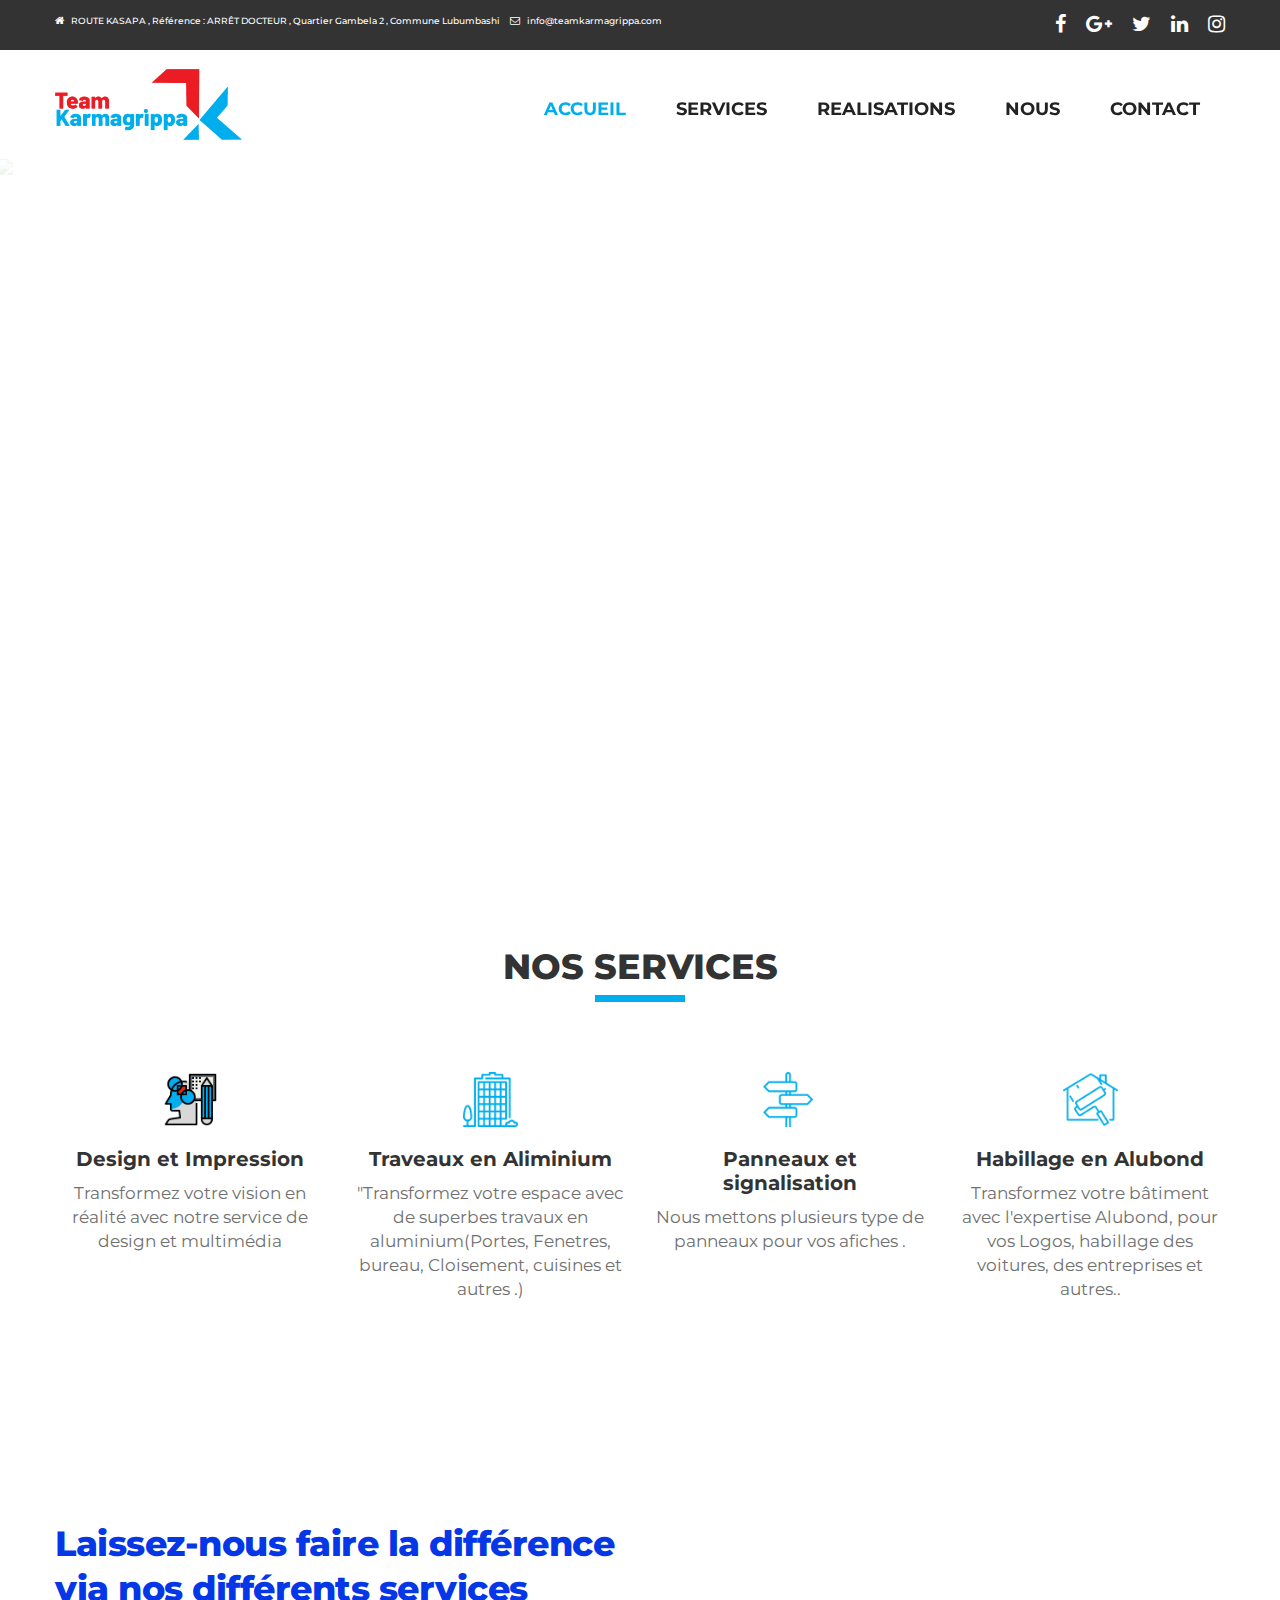
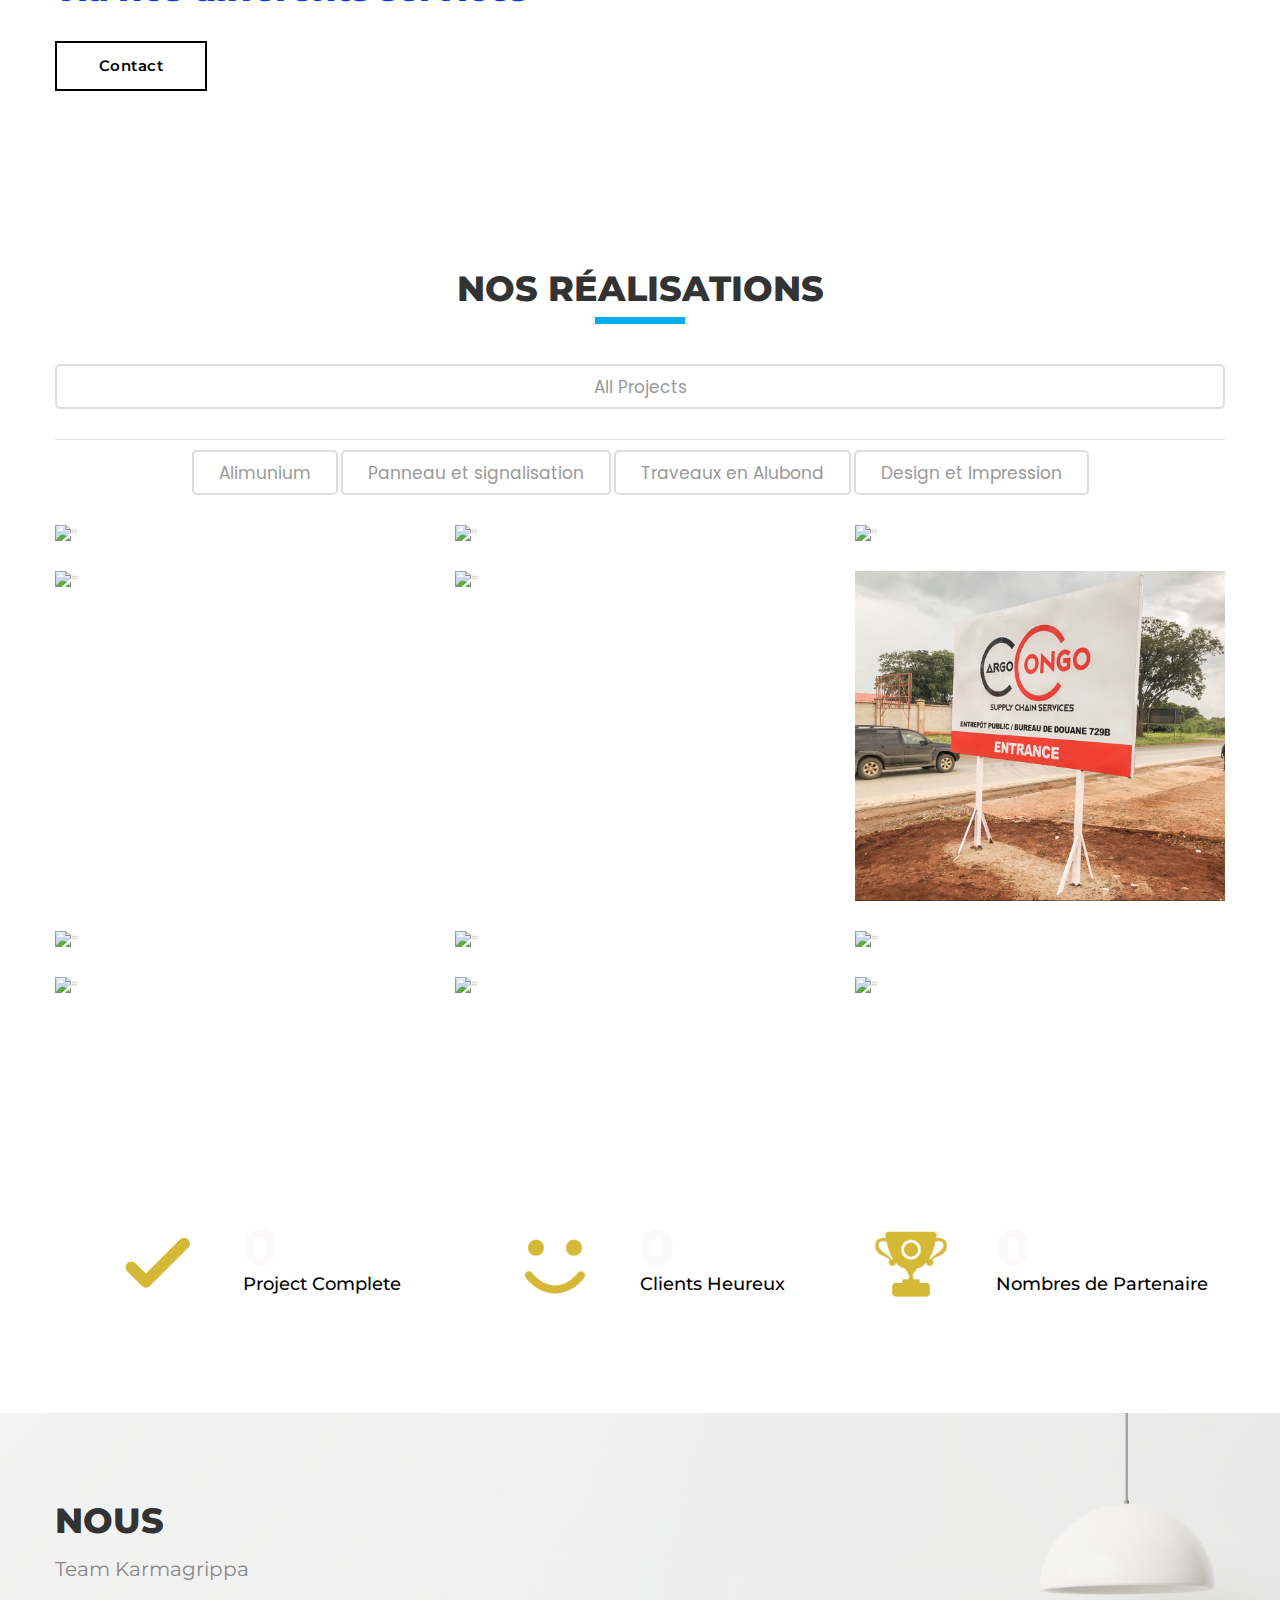
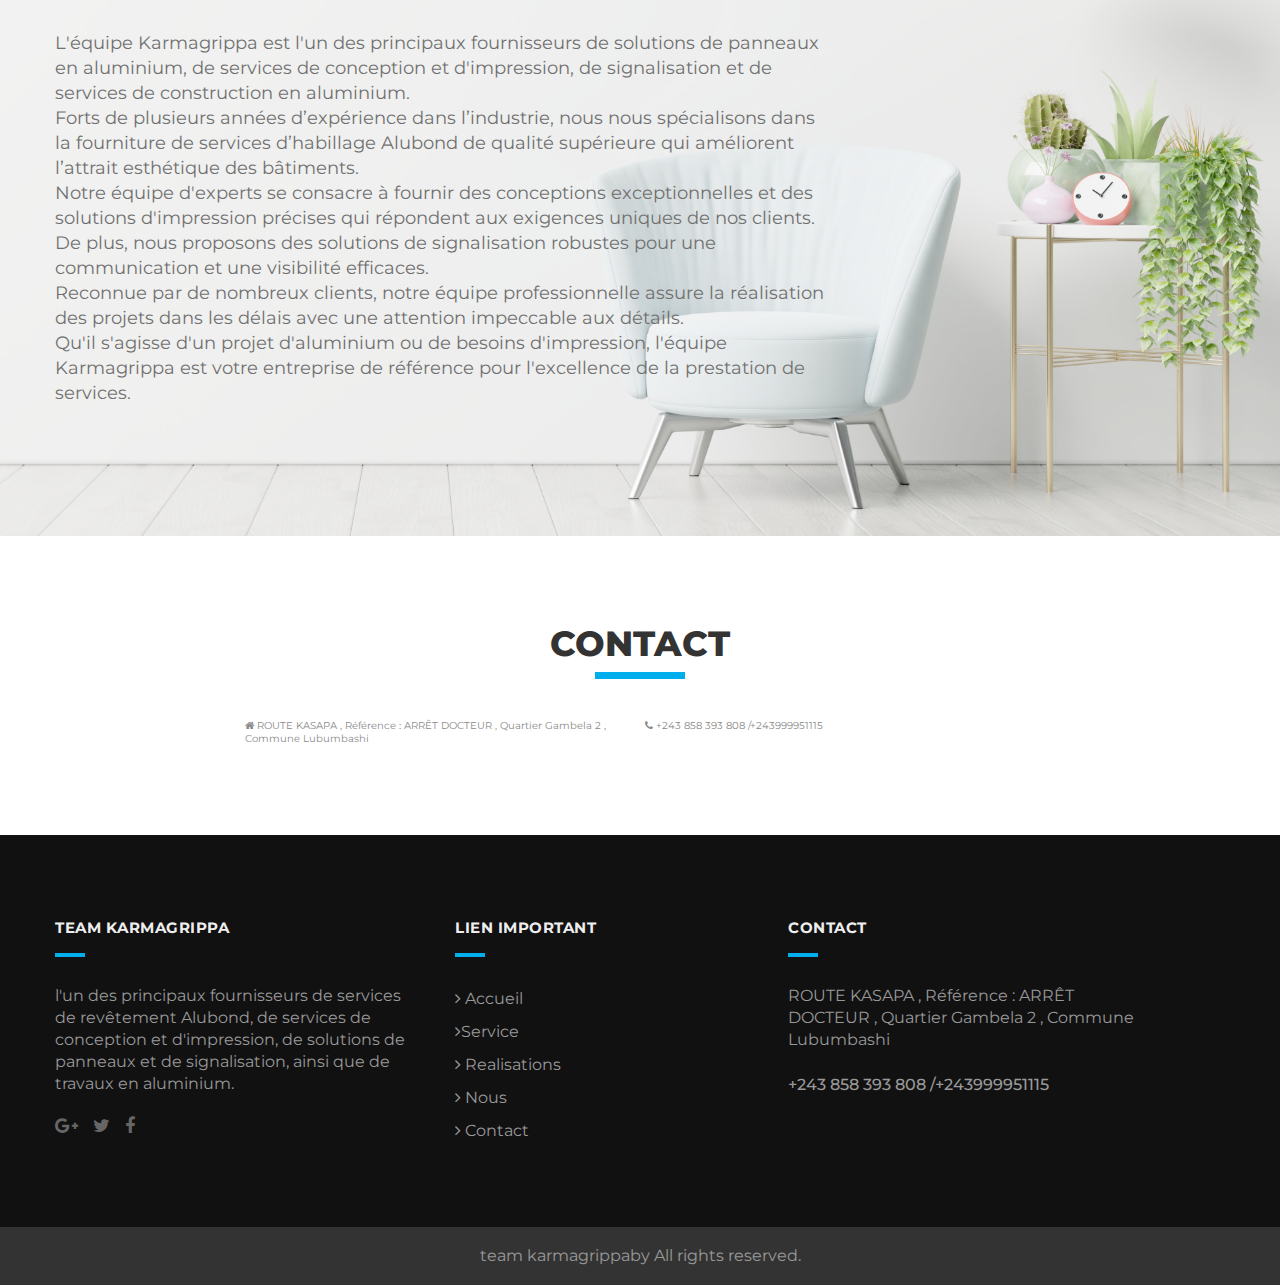
==== index.html @ f208b8d9 "version deux de team karmagrippa" ====
<!DOCTYPE html>
<html lang="en">
   
<!-- Mirrored from html.design/demo/furnish/index.html by HTTrack Website Copier/3.x [XR&CO'2014], Thu, 14 Sep 2023 21:35:42 GMT -->
<head>
      <!-- basic -->
      <meta charset="utf-8">
      <meta http-equiv="X-UA-Compatible" content="IE=edge">
      <!-- mobile metas -->
      <meta name="viewport" content="width=device-width, initial-scale=1">
      <meta name="viewport" content="initial-scale=1, maximum-scale=1">
      <!-- site metas -->
      <title>Team Karmagrippa</title>
      <meta name="keywords" content="team karmagrippa">
      <meta name="description" content="team karmagrippa presentation de service">
      <meta name="author" content="Jemima Berekia">
      <!-- site icons -->
      <link rel="icon" href="images/fevicon/fevicon.png" type="image/gif" />
      <!-- bootstrap css -->
      <link rel="stylesheet" href="css/bootstrap.min.css" />
      <!-- Site css -->
      <link rel="stylesheet" href="css/style.css" />
      <!-- responsive css -->
      <link rel="stylesheet" href="css/responsive.css" />
      <!-- colors css -->
      <link rel="stylesheet" href="css/colors1.css" />
      <!-- custom css -->
      <link rel="stylesheet" href="css/custom.css" />
      <!-- wow Animation css -->
      <link rel="stylesheet" href="css/animate.css" />
      <!-- revolution slider css -->
      <link rel="stylesheet" type="text/css" href="revolution/css/settings.css" />
      <link rel="stylesheet" type="text/css" href="revolution/css/layers.css" />
      <link rel="stylesheet" type="text/css" href="revolution/css/navigation.css" />
      <!--[if lt IE 9]>
      <script src="https://oss.maxcdn.com/libs/html5shiv/3.7.0/html5shiv.js"></script>
      <script src="https://oss.maxcdn.com/libs/respond.js/1.4.2/respond.min.js"></script>
      <![endif]-->
   </head>
   <body id="default_theme" class="home_1">
      <!-- loader -->
      <div class="bg_load"> <img class="loader_animation" src="images/loaders/loader_2.png" alt="#" /> </div>
      <!-- end loader -->
      <!-- header -->
      <header id="default_header" class="header_style_1">
         <!-- header top -->
         <div class="header_top">
            <div class="container">
               <div class="row">
                  <div class="col-md-9 col-lg-9">
                     <div class="full">
                        <div class="topbar-left">
                           <ul class="list-inline">
                              <li> <span class="topbar-label"><i class="fa  fa-home"></i></span> <span class="topbar-hightlight">ROUTE KASAPA , Référence : ARRÊT DOCTEUR , Quartier Gambela 2 , Commune Lubumbashi</span> </li>
                              <li> <span class="topbar-label"><i class="fa fa-envelope-o"></i></span> <span class="topbar-hightlight"><a href=""><span class="__cf_email__" data-cfemail="">info@teamkarmagrippa.com</span></a></span> </li>
                           </ul>
                        </div>
                     </div>
                  </div>
                  <div class="col-md-3 col-lg-3 right_section_header_top">
                     <div class="float-right">
                        <div class="social_icon">
                           <ul class="list-inline">
                              <li><a class="fa fa-facebook" href="https://www.facebook.com/" title="Facebook" target="_blank"></a></li>
                              <li><a class="fa fa-google-plus" href="https://plus.google.com/" title="Google+" target="_blank"></a></li>
                              <li><a class="fa fa-twitter" href="https://twitter.com/" title="Twitter" target="_blank"></a></li>
                              <li><a class="fa fa-linkedin" href="https://www.linkedin.com/" title="LinkedIn" target="_blank"></a></li>
                              <li><a class="fa fa-instagram" href="https://www.instagram.com/" title="Instagram" target="_blank"></a></li>
                           </ul>
                        </div>
                     </div>
                  </div>
               </div>
            </div>
         </div>
         <!-- end header top -->
         <!-- header bottom -->
         <div class="header_bottom">
            <div class="container">
               <div class="row">
                  <div class="col-lg-3 col-md-12 col-sm-12 col-xs-12">
                     <!-- logo start -->
                     <div class="logo"><a href="index.html"><img src="images/logos/logo.png" alt="logo" /></a></div>
                     <!-- logo end -->
                  </div>
                  <div class="col-lg-9 col-md-12 col-sm-12 col-xs-12">
                     <!-- menu start -->
                     <div class="menu_side">
                        <div id="navbar_menu">
                           <ul class="first-ul">
                              <li>
                                 <a class="active" href="index.html">Accueil</a>
                              </li>
                             
                              <li>
                                 <a href="#service">Services</a>
                              </li>
                              
                              <li>
                                 <a href="#realisation">Realisations</a>
                              </li>
                              <li>
                                 <a href="#nous">Nous</a>
                              </li>
                              <li><a href="#contact">Contact</a></li>
                           </ul>
                        </div>
                        
                     </div>
                     <!-- menu end -->
                  </div>
               </div>
            </div>
         </div>
         <!-- header bottom end -->
      </header>
      <!-- end header -->
      <!-- section slider -->
      <div id="slider" class="section main_slider">
         <div class="container-fuild">
            <div class="row">
               <div id="rev_slider_4_1_wrapper" class="rev_slider_wrapper fullwidthbanner-container" data-alias="classicslider1" style="margin:0px auto;background-color:transparent;padding:0px;margin-top:0px;margin-bottom:0px;">
                  <!-- START REVOLUTION SLIDER 5.0.7 auto mode -->
                  <div id="rev_slider_4_1" class="rev_slider fullwidthabanner" style="display:none;" data-version="5.0.7">
                     <ul>
                        <li data-index="rs-1812" data-transition="zoomin" data-slotamount="7"  data-easein="Power4.easeInOut" data-easeout="Power4.easeInOut" data-masterspeed="2000"  data-thumb="images/layout_img/slide/slide_4.JPG"  data-rotate="0"  data-saveperformance="off"  data-title="Travaux en Alimunium" data-description="">
                           <!-- MAIN IMAGE -->
                           <img src="images/layout_img/slide/slide_4.JPG"  alt="#"  data-bgposition="center center" data-kenburns="on" data-duration="30000" data-ease="Linear.easeNone" data-scalestart="100" data-scaleend="120" data-rotatestart="0" data-rotateend="0" data-offsetstart="0 0" data-offsetend="0 0" data-bgparallax="10" class="rev-slidebg" data-no-retina>
                           <!-- LAYERS -->
                           <!-- LAYER NR. BG -->
                           <div class="tp-caption tp-shape tp-shapewrapper   rs-parallaxlevel-0" 
                              id="slide-270-layer-1012" 
                              data-x="['center','center','center','center']" data-hoffset="['0','0','0','0']" 
                              data-y="['middle','middle','middle','middle']" data-voffset="['0','0','0','0']" 
                              data-width="full"
                              data-height="full"
                              data-whitespace="nowrap"
                              data-transform_idle="o:1;"
                              data-transform_in="opacity:0;s:1500;e:Power3.easeInOut;" 
                              data-transform_out="s:300;s:300;" 
                              data-start="750" 
                              data-basealign="slide" 
                              data-responsive_offset="on" 
                              data-responsive="off"
                              style="z-index: 5;background-color:rgba(0, 0, 0, 0.25);border-color:rgba(0, 0, 0, 0.50);"> </div>
                           <!-- LAYER NR. 1 -->
                           <div class="tp-caption tp-shape tp-shapewrapper   tp-resizeme rs-parallaxlevel-0" 
                              id="slide-18-layer-912" 
                              data-x="['center','center','center','center']" data-hoffset="['0','0','0','0']" 
                              data-y="['middle','middle','middle','middle']" data-voffset="['15','15','15','15']" 
                              data-width="500"
                              data-height="140"
                              data-whitespace="nowrap"
                              data-transform_idle="o:1;"
                              data-transform_in="y:[-100%];z:0;rX:0deg;rY:0;rZ:0;sX:1;sY:1;skX:0;skY:0;s:1500;e:Power4.easeInOut;" 
                              data-transform_out="y:[100%];s:1000;e:Power2.easeInOut;s:1000;e:Power2.easeInOut;" 
                              data-mask_in="x:0px;y:0px;" 
                              data-mask_out="x:inherit;y:inherit;" 
                              data-start="2000" 
                              data-responsive_offset="on" 
                              style="z-index: 5;background-color:rgba(29, 29, 29, 0.85);border-color:rgba(0, 0, 0, 0.50);"> </div>
                           <!-- LAYER NR. 2 -->
                           <div class="tp-caption NotGeneric-Title   tp-resizeme rs-parallaxlevel-0" 
                              id="slide-18-layer-112" 
                              data-x="['center','center','center','center']" data-hoffset="['0','0','0','0']" 
                              data-y="['middle','middle','middle','middle']" data-voffset="['0','0','0','0']" 
                              data-fontsize="['90','80','70','35']"
                              data-lineheight="['90','80','70','50']"
                              data-width="none"
                              data-height="none"
                              data-whitespace="nowrap"
                              data-transform_idle="o:1;"
                              data-transform_in="y:[-100%];z:0;rZ:35deg;sX:1;sY:1;skX:0;skY:0;s:2000;e:Power4.easeInOut;" 
                              data-transform_out="y:[100%];s:1000;e:Power2.easeInOut;s:1000;e:Power2.easeInOut;" 
                              data-mask_in="x:0px;y:0px;s:inherit;e:inherit;" 
                              data-mask_out="x:inherit;y:inherit;s:inherit;e:inherit;" 
                              data-start="1000" 
                              data-splitin="chars" 
                              data-splitout="none" 
                              data-responsive_offset="on" 
                              data-elementdelay="0.05" 
                              style="z-index: 6; white-space: nowrap;">Travaux en Alimunium</div>
                           <!-- LAYER NR. 3 -->
                           <div class="tp-caption NotGeneric-SubTitle   tp-resizeme rs-parallaxlevel-0" 
                              id="slide-18-layer-412" 
                              data-x="['center','center','center','center']" data-hoffset="['0','0','0','0']" 
                              data-y="['middle','middle','middle','middle']" data-voffset="['52','51','51','31']" 
                              data-width="none"
                              data-height="none"
                              data-whitespace="nowrap"
                              data-transform_idle="o:1;"
                              data-transform_in="y:[100%];z:0;rX:0deg;rY:0;rZ:0;sX:1;sY:1;skX:0;skY:0;opacity:0;s:2000;e:Power4.easeInOut;" 
                              data-transform_out="y:[100%];s:1000;e:Power2.easeInOut;s:1000;e:Power2.easeInOut;" 
                              data-mask_in="x:0px;y:[100%];s:inherit;e:inherit;" 
                              data-mask_out="x:inherit;y:inherit;s:inherit;e:inherit;" 
                              data-start="1500" 
                              data-splitin="none" 
                              data-splitout="none" 
                              data-responsive_offset="on" 
                              style="z-index: 7; white-space: nowrap;">Nous mettons à votre disposition le service en Aluminium </div>
                        </li>
                        <li data-index="rs-181" data-transition="zoomin" data-slotamount="7"  data-easein="Power4.easeInOut" data-easeout="Power4.easeInOut" data-masterspeed="2000"  data-thumb="images/layout_img/slide/slide_9.JPG"  data-rotate="0"  data-saveperformance="off"  data-title="design et impression" data-description="">
                           <!-- MAIN IMAGE -->
                           <img src="images/layout_img/slide/slide_9.JPG"  alt=""  data-bgposition="center center" data-kenburns="on" data-duration="30000" data-ease="Linear.easeNone" data-scalestart="100" data-scaleend="120" data-rotatestart="0" data-rotateend="0" data-offsetstart="0 0" data-offsetend="0 0" data-bgparallax="10" class="rev-slidebg" data-no-retina>
                           <!-- LAYERS -->
                           <!-- LAYER NR. BG -->
                           <div class="tp-caption tp-shape tp-shapewrapper   rs-parallaxlevel-0" 
                              id="slide-270-layer-101" 
                              data-x="['center','center','center','center']" data-hoffset="['0','0','0','0']" 
                              data-y="['middle','middle','middle','middle']" data-voffset="['0','0','0','0']" 
                              data-width="full"
                              data-height="full"
                              data-whitespace="nowrap"
                              data-transform_idle="o:1;"
                              data-transform_in="opacity:0;s:1500;e:Power3.easeInOut;" 
                              data-transform_out="s:300;s:300;" 
                              data-start="750" 
                              data-basealign="slide" 
                              data-responsive_offset="on" 
                              data-responsive="off"
                              style="z-index: 5;background-color:rgba(0, 0, 0, 0.25);border-color:rgba(0, 0, 0, 0.50);"> </div>
                           <!-- LAYER NR. 1 -->
                           <div class="tp-caption tp-shape tp-shapewrapper   tp-resizeme rs-parallaxlevel-0" 
                              id="slide-18-layer-91" 
                              data-x="['center','center','center','center']" data-hoffset="['0','0','0','0']" 
                              data-y="['middle','middle','middle','middle']" data-voffset="['15','15','15','15']" 
                              data-width="500"
                              data-height="140"
                              data-whitespace="nowrap"
                              data-transform_idle="o:1;"
                              data-transform_in="y:[-100%];z:0;rX:0deg;rY:0;rZ:0;sX:1;sY:1;skX:0;skY:0;s:1500;e:Power4.easeInOut;" 
                              data-transform_out="y:[100%];s:1000;e:Power2.easeInOut;s:1000;e:Power2.easeInOut;" 
                              data-mask_in="x:0px;y:0px;" 
                              data-mask_out="x:inherit;y:inherit;" 
                              data-start="2000" 
                              data-responsive_offset="on" 
                              style="z-index: 5;background-color:rgba(29, 29, 29, 0.85);border-color:rgba(0, 0, 0, 0.50);"> </div>
                           <!-- LAYER NR. 2 -->
                           <div class="tp-caption NotGeneric-Title   tp-resizeme rs-parallaxlevel-0" 
                              id="slide-18-layer-11" 
                              data-x="['center','center','center','center']" data-hoffset="['0','0','0','0']" 
                              data-y="['middle','middle','middle','middle']" data-voffset="['0','0','0','0']" 
                              data-fontsize="['90','80','70','35']"
                              data-lineheight="['90','80','70','50']"
                              data-width="none"
                              data-height="none"
                              data-whitespace="nowrap"
                              data-transform_idle="o:1;"
                              data-transform_in="y:[-100%];z:0;rZ:35deg;sX:1;sY:1;skX:0;skY:0;s:2000;e:Power4.easeInOut;" 
                              data-transform_out="y:[100%];s:1000;e:Power2.easeInOut;s:1000;e:Power2.easeInOut;" 
                              data-mask_in="x:0px;y:0px;s:inherit;e:inherit;" 
                              data-mask_out="x:inherit;y:inherit;s:inherit;e:inherit;" 
                              data-start="1000" 
                              data-splitin="chars" 
                              data-splitout="none" 
                              data-responsive_offset="on" 
                              data-elementdelay="0.05" 
                              style="z-index: 6; white-space: nowrap;">Design et Impression</div>
                           <!-- LAYER NR. 3 -->
                           <div class="tp-caption NotGeneric-SubTitle   tp-resizeme rs-parallaxlevel-0" 
                              id="slide-18-layer-41" 
                              data-x="['center','center','center','center']" data-hoffset="['0','0','0','0']" 
                              data-y="['middle','middle','middle','middle']" data-voffset="['52','51','51','31']" 
                              data-fontsize="['20','20','15','15']"
                              data-lineheight="['40','40','30','30']"
                              data-width="none"
                              data-height="none"
                              data-whitespace="nowrap"
                              data-transform_idle="o:1;"
                              data-transform_in="y:[100%];z:0;rX:0deg;rY:0;rZ:0;sX:1;sY:1;skX:0;skY:0;opacity:0;s:2000;e:Power4.easeInOut;" 
                              data-transform_out="y:[100%];s:1000;e:Power2.easeInOut;s:1000;e:Power2.easeInOut;" 
                              data-mask_in="x:0px;y:[100%];s:inherit;e:inherit;" 
                              data-mask_out="x:inherit;y:inherit;s:inherit;e:inherit;" 
                              data-start="1500" 
                              data-splitin="none" 
                              data-splitout="none" 
                              data-responsive_offset="on" 
                              style="z-index: 7; white-space: nowrap;">un service qui permet d'habiller vos materiaux</div>
                        </li>
                        <li data-index="rs-18" data-transition="zoomin" data-slotamount="7"  data-easein="Power4.easeInOut" data-easeout="Power4.easeInOut" data-masterspeed="2000"  data-thumb="images/layout_img/slide/slide_2.JPG"  data-rotate="0"  data-saveperformance="off"  data-title="Habillage en Alubond" data-description="">
                           <!-- MAIN IMAGE -->
                           <img src="images/layout_img/slide/slide_2.JPG"  alt=""  data-bgposition="center center" data-kenburns="on" data-duration="30000" data-ease="Linear.easeNone" data-scalestart="100" data-scaleend="120" data-rotatestart="0" data-rotateend="0" data-offsetstart="0 0" data-offsetend="0 0" data-bgparallax="10" class="rev-slidebg" data-no-retina>
                           <!-- LAYERS -->
                           <!-- LAYER NR. BG -->
                           <div class="tp-caption tp-shape tp-shapewrapper   rs-parallaxlevel-0" 
                              id="slide-270-layer-10" 
                              data-x="['center','center','center','center']" data-hoffset="['0','0','0','0']" 
                              data-y="['middle','middle','middle','middle']" data-voffset="['0','0','0','0']" 
                              data-width="full"
                              data-height="full"
                              data-whitespace="nowrap"
                              data-transform_idle="o:1;"
                              data-transform_in="opacity:0;s:1500;e:Power3.easeInOut;" 
                              data-transform_out="s:300;s:300;" 
                              data-start="750" 
                              data-basealign="slide" 
                              data-responsive_offset="on" 
                              data-responsive="off"
                              style="z-index: 5;background-color:rgba(0, 0, 0, 0.25);border-color:rgba(0, 0, 0, 0.50);"> </div>
                           <!-- LAYER NR. 1 -->
                           <div class="tp-caption tp-shape tp-shapewrapper   tp-resizeme rs-parallaxlevel-0" 
                              id="slide-18-layer-9" 
                              data-x="['center','center','center','center']" data-hoffset="['0','0','0','0']" 
                              data-y="['middle','middle','middle','middle']" data-voffset="['15','15','15','15']" 
                              data-fontsize="['20','20','15','15']"
                              data-lineheight="['40','40','30','30']"
                              data-width="500"
                              data-height="140"
                              data-whitespace="nowrap"
                              data-transform_idle="o:1;"
                              data-transform_in="y:[-100%];z:0;rX:0deg;rY:0;rZ:0;sX:1;sY:1;skX:0;skY:0;s:1500;e:Power4.easeInOut;" 
                              data-transform_out="y:[100%];s:1000;e:Power2.easeInOut;s:1000;e:Power2.easeInOut;" 
                              data-mask_in="x:0px;y:0px;" 
                              data-mask_out="x:inherit;y:inherit;" 
                              data-start="2000" 
                              data-responsive_offset="on" 
                              style="z-index: 5;background-color:rgba(29, 29, 29, 0.85);border-color:rgba(0, 0, 0, 0.50);"> </div>
                           <!-- LAYER NR. 2 -->
                           <div class="tp-caption NotGeneric-Title   tp-resizeme rs-parallaxlevel-0" 
                              id="slide-18-layer-1" 
                              data-x="['center','center','center','center']" data-hoffset="['0','0','0','0']" 
                              data-y="['middle','middle','middle','middle']" data-voffset="['0','0','0','0']" 
                              data-fontsize="['90','80','70','35']"
                              data-lineheight="['90','80','70','50']"
                              data-width="none"
                              data-height="none"
                              data-whitespace="nowrap"
                              data-transform_idle="o:1;"
                              data-transform_in="y:[-100%];z:0;rZ:35deg;sX:1;sY:1;skX:0;skY:0;s:2000;e:Power4.easeInOut;" 
                              data-transform_out="y:[100%];s:1000;e:Power2.easeInOut;s:1000;e:Power2.easeInOut;" 
                              data-mask_in="x:0px;y:0px;s:inherit;e:inherit;" 
                              data-mask_out="x:inherit;y:inherit;s:inherit;e:inherit;" 
                              data-start="1000" 
                              data-splitin="chars" 
                              data-splitout="none" 
                              data-responsive_offset="on" 
                              data-elementdelay="0.05" 
                              style="z-index: 6; white-space: nowrap;">Habillage en Alubond</div>
                           <!-- LAYER NR. 3 -->
                           <div class="tp-caption NotGeneric-SubTitle   tp-resizeme rs-parallaxlevel-0" 
                              id="slide-18-layer-4" 
                              data-x="['center','center','center','center']" data-hoffset="['0','0','0','0']" 
                              data-y="['middle','middle','middle','middle']" data-voffset="['52','51','51','31']" 
                              data-fontsize="['20','20','15','15']"
                              data-lineheight="['40','40','30','30']"
                              data-width="none"
                              data-height="none"
                              data-whitespace="nowrap"
                              data-transform_idle="o:1;"
                              data-transform_in="y:[100%];z:0;rX:0deg;rY:0;rZ:0;sX:1;sY:1;skX:0;skY:0;opacity:0;s:2000;e:Power4.easeInOut;" 
                              data-transform_out="y:[100%];s:1000;e:Power2.easeInOut;s:1000;e:Power2.easeInOut;" 
                              data-mask_in="x:0px;y:[100%];s:inherit;e:inherit;" 
                              data-mask_out="x:inherit;y:inherit;s:inherit;e:inherit;" 
                              data-start="1500" 
                              data-splitin="none" 
                              data-splitout="none" 
                              data-responsive_offset="on" 
                              style="z-index: 7; white-space: nowrap;">un service qui permet d'habiller vos batiments</div>
                        </li>
                     </ul>
                     <div class="tp-static-layers"></div>
                  </div>
               </div>
            </div>
         </div>
      </div>
      <!-- end section -->
      <!-- section -->
      <div class="section padding_layout_1" id="service">
         <div class="container">
            <div class="row">
               <div class="col-12">
                  <div class="full">
                     <div class="main_heading text_align_center">
                        <h2><span>Nos Services</span></h2>
                     </div>
                  </div>
               </div>
            </div>
            <div class="row">
               <div class="col-12">
                  <div class="row">
                     <div class="col-lg-3 col-md-6">
                        <div class="full">
                           <div class="Services_blog_inner">
                              <div class="icon"><img src="images/layout_img/icon/designer.png" alt="#" /></div>
                              <h4 class="Services-heading">Design et Impression</h4>
                              <p><b>Transformez votre vision en réalité avec notre service de design et multimédia</b></p>
                           </div>
                        </div>
                     </div>
                     <div class="col-lg-3 col-md-6">
                        <div class="full">
                           <div class="Services_blog_inner">
                              <div class="icon"><img src="images/layout_img/icon/immeuble-de-bureaux.png" alt="#" /></div>
                              <h4 class="Services-heading">Traveaux en Aliminium</h4>
                              <p><b>"Transformez votre espace avec de superbes travaux en aluminium(Portes, Fenetres, bureau, Cloisement, cuisines et autres .)</b></p>
                           </div>
                        </div>
                     </div>
                     <div class="col-lg-3 col-md-6">
                        <div class="full">
                           <div class="Services_blog_inner">
                              <div class="icon"><img src="images/layout_img/icon/panneaux.png" alt="#" /></div>
                              <h4 class="Services-heading">Panneaux et signalisation</h4>
                              <p><b>Nous mettons plusieurs type de panneaux pour vos afiches .</b></p>
                           </div>
                        </div>
                     </div>
                     <div class="col-lg-3 col-md-6">
                        <div class="full">
                           <div class="Services_blog_inner">
                              <div class="icon"><img src="images/layout_img/icon/peinture.png" alt="#" /></div>
                              <h4 class="Services-heading">Habillage en Alubond</h4>
                              <p><b>Transformez votre bâtiment avec l'expertise Alubond, pour vos Logos, habillage des voitures, des entreprises et autres..</b></p>
                           </div>
                        </div>
                     </div>
                     
                  </div>
               </div>
            </div>
         </div>
      </div>
      <!-- end section -->
      <!-- section -->
      <div class="section padding_layout_1 section_information" >
         <div class="container">
            <div class="row">
               <div class="col-md-6">
                  <div class="full">
                     <h4>Laissez-nous faire la différence <br> via nos différents services </h4>
                  </div>
                  <div class="full">
                     <a class="read-btn" href="#contact">Contact</a>
                  </div>
               </div>
            </div>
         </div>
      </div>
      <!-- end section -->
      <!-- section -->
      <div class="section padding_layout_1 portfolio_section">
         <div class="container">
            <div class="row">
               <div class="col-md-12">
                  <div class="full">
                     <div class="main_heading text_align_center" id="realisation">
                        <h2><span>Nos Réalisations</span></h2>
                     </div>
                  </div>
                  <button class="cuts_bt filter-button center" data-filter="all">All Projects</button>
                              <hr>
               </div>
            </div>
            <div class="row">
               <div class="col-md-12">
                  <div class="full">
                     <div class="gallery_tab">
                        <div class="center">
                           <div class="tab_buttons">
                              
                        
                              <button class="cuts_bt filter-button" data-filter="houses">Alimunium</button>
                              <button class="cuts_bt filter-button" data-filter="decoration">Panneau et signalisation</button>
                              <button class="cuts_bt filter-button" data-filter="furniture">Traveaux en Alubond</button>
                              <button class="cuts_bt filter-button" data-filter="office">Design et Impression</button>
                           </div>
                        </div>
                     </div>
                  </div>
               </div>
               <div class="gallery_product col-lg-4 col-md-4 col-sm-4 col-xs-6 filter houses ">
                  <img src="images/layout_img/Aluminium/Alu_2.JPG" alt="#" class="img-responsive" />
               </div>
               <div class="gallery_product col-lg-4 col-md-4 col-sm-4 col-xs-6 filter houses ">
                  <img src="images/layout_img/Aluminium/Alu_3.JPG" alt="#" class="img-responsive" />
               </div>
               <div class="gallery_product col-lg-4 col-md-4 col-sm-4 col-xs-6 filter houses ">
                  <img src="images/layout_img/Aluminium/Alu_5.JPG" alt="#" class="img-responsive" />
               </div>
               <div class="gallery_product col-lg-4 col-md-4 col-sm-4 col-xs-6 filter decoration ">
                  <img src="images/layout_img/panneau/paneau_1.jpg" alt="#" class="img-responsive" />
               </div>
               <div class="gallery_product col-lg-4 col-md-4 col-sm-4 col-xs-6 filter decoration office">
                  <img src="images/layout_img/panneau/paneau_2.jpg" alt="#" class="img-responsive" />
               </div>
               <div class="gallery_product col-lg-4 col-md-4 col-sm-4 col-xs-6 filter decoration ">
                  <img src="images/layout_img/panneau/paneau_3.jpg" alt="#" class="img-responsive" />
               </div>


               <div class="gallery_product col-lg-4 col-md-4 col-sm-4 col-xs-6 filter furniture">
                  <img src="images/layout_img/alubond/ADB.jpg" alt="#" class="img-responsive" />
               </div>
               <div class="gallery_product col-lg-4 col-md-4 col-sm-4 col-xs-6 filter furniture">
                  <img src="images/layout_img/alubond/alubond_2.jpg" alt="#" class="img-responsive" />
               </div>
               <div class="gallery_product col-lg-4 col-md-4 col-sm-4 col-xs-6 filter furniture">
                  <img src="images/layout_img/alubond/alubond_4.jpg" alt="#" class="img-responsive" />
               </div>
               

              <div class="gallery_product col-lg-4 col-md-4 col-sm-4 col-xs-6 filter office ">
                  <img src="images/layout_img/panneau/affiche_1.jpg" alt="#" class="img-responsive" />
               </div>
               <div class="gallery_product col-lg-4 col-md-4 col-sm-4 col-xs-6 filter office">
                  <img src="images/layout_img/panneau/affiche_3.jpg" alt="#" class="img-responsive" />
               </div>
               <div class="gallery_product col-lg-4 col-md-4 col-sm-4 col-xs-6 filter office ">
                  <img src="images/layout_img/panneau/affiche_2.jpg" alt="#" class="img-responsive" />
               </div>
            </div>
         </div>
      </div>
      <!-- end section -->

      
      <!-- section -->
      <div class="section padding_layout_1 section_information">
         <div class="container">
            <div class="row">
               <div class="col-md-12">
                  <div class="full">
                     <div id="counter">
                        <div class="counter_blog">
                           <div class="icon"><img src="images/layout_img/pr-compl.png" alt="#" /></div>
                           <div class="inform_count">
                              <div class="counter-value" data-count="2800">0</div>
                              <h3>Project Complete</h3>
                           </div>
                        </div>
                        <div class="counter_blog">
                           <div class="icon"><img src="images/layout_img/happy_client.png" alt="#" /></div>
                           <div class="inform_count">
                              <div class="counter-value" data-count="1020">0</div>
                              <h3>Clients Heureux</h3>
                           </div>
                        </div>
                        <div class="counter_blog">
                           <div class="icon"><img src="images/layout_img/award.png" alt="#" /></div>
                           <div class="inform_count">
                              <div class="counter-value" data-count="650">0</div>
                              <h3>Nombres de Partenaire</h3>
                           </div>
                        </div>
                     </div>
                  </div>
               </div>
            </div>
         </div>
      </div>
      <!-- end section -->

      <!-- section -->
      <div class="section padding_layout_1 light_silver gross_layout" id="nous">
         <div class="container " >
            <div class="row">
               <div class="col-md-12">
                  <div class="full">
                     <div class="main_heading text_align_left">
                        <h2>Nous</h2>
                        <br>
                        <p class="large"><b>Team Karmagrippa</b></p>
                     </div>
                  </div>
               </div>
            </div>
            <div class="row">
               <div class="col-md-12 col-lg-8 text-align_left">
                  <div class="full large_cont_p">
                     <p> 
                        L'équipe Karmagrippa est l'un des principaux fournisseurs de solutions de panneaux en aluminium, de services de conception et d'impression, de signalisation et de services de construction en aluminium. 
                        <br>Forts de plusieurs années d’expérience dans l’industrie, nous nous spécialisons dans la fourniture de services d’habillage Alubond de qualité supérieure qui améliorent l’attrait esthétique des bâtiments. 
                        <br>Notre équipe d'experts se consacre à fournir des conceptions exceptionnelles et des solutions d'impression précises qui répondent aux exigences uniques de nos clients. 
                        <br>De plus, nous proposons des solutions de signalisation robustes pour une communication et une visibilité efficaces. 
                        <br>Reconnue par de nombreux clients, notre équipe professionnelle assure la réalisation des projets dans les délais avec une attention impeccable aux détails. 
                        <br>Qu'il s'agisse d'un projet d'aluminium ou de besoins d'impression, l'équipe Karmagrippa est votre entreprise de référence pour l'excellence de la prestation de services.
                     
                     </p>
                  </div>
               </div>
            </div>
         </div>
      </div>
      <!-- end section -->
      
      <!-- section -->
      <div class="section padding_layout_1" id="contact">
         <div class="container">
            <div class="row">
               <div class="col-md-12">
                  <div class="full">
                     <div class="main_heading text_align_center">
                        <h2><span>Contact</span></h2>
                     </div>
                  </div>
               </div>
               <div class="col-xl-2 col-lg-2 col-md-12 col-sm-12 col-xs-12"></div>
               <div class="col-xl-8 col-lg-8 col-md-12 col-sm-12 col-xs-12">
                  <div class="row">
                     <div class="full">
                        <div class="col-lg-12 col-md-12 col-sm-12 col-xs-12 contant_form">
                           <div class="form_section">
                              <form class="form_contant" action="https://html.design/demo/furnish/contact.php">
                                 <fieldset>
                                    <div class="row">
                                       <div class="field col-lg-6 col-md-6 col-sm-12 col-xs-12">
                                          <ul class="list-inline">
                                             <li> <span class="topbar-label"><i class="fa  fa-home"></i></span> <span class="topbar-hightlight"><b>ROUTE KASAPA , Référence : ARRÊT DOCTEUR , Quartier Gambela 2 , Commune Lubumbashi</b></span> </li>
                                             
                                          </ul>
                                       </div>
                                       <div class="field col-lg-6 col-md-6 col-sm-12 col-xs-12">
                                          <ul class="list-inline">
                                             <li> <span class="topbar-label"><i class="fa  fa-phone"></i></span> <span class="topbar-hightlight"><b>+243 858 393 808 /+243999951115</b></span> </li>
                                             
                                          </ul>
                                       </div>
                                       
                                    </div>
                                 </fieldset>
                              </form>
                           </div>
                        </div>
                     </div>
                  </div>
               </div>
            </div>
         </div>
      </div>
      <!-- end section -->
      
    
      <!-- footer -->
      <footer class="footer_style_2 footer_blog">
         <div class="container">
            <div class="row">
               <div class="col-md-4">
                  <div class="main-heading left_text">
                     <h2>Team Karmagrippa</h2>
                  </div>
                  <p>l'un des principaux fournisseurs de services de revêtement Alubond, de services de conception et d'impression, de solutions de panneaux et de signalisation, ainsi que de travaux en aluminium. </p>
                  <ul class="social_icons">
                     <li class="social-icon fb"><a href="#"><i class="fa fa-facebook" aria-hidden="true"></i></a></li>
                     <li class="social-icon tw"><a href="#"><i class="fa fa-twitter" aria-hidden="true"></i></a></li>
                     <li class="social-icon gp"><a href="#"><i class="fa fa-google-plus" aria-hidden="true"></i></a></li>
                  </ul>
               </div>
               <div class="col-md-8">
                  <div class="row">
                     <div class="col-md-5">
                        <div class="main-heading left_text">
                           <h2>Lien Important</h2>
                        </div>
                        <ul class="footer-menu">
                           <li><a href="#home"><i class="fa fa-angle-right"></i> Accueil</a></li>
                           <li><a href="#service"><i class="fa fa-angle-right"></i>Service</a></li>
                           <li><a href="#realisation"><i class="fa fa-angle-right"></i> Realisations</a></li>
                           <li><a href="#nous"><i class="fa fa-angle-right"></i> Nous</a></li>
                           <li><a href="#contact"><i class="fa fa-angle-right"></i> Contact</a></li>
                        </ul>
                     </div>
                     
                     <div class="col-md-6">
                        <div class="main-heading left_text" id="#contact">
                           <h2>Contact</h2>
                        </div>
                        <p>ROUTE KASAPA , Référence : ARRÊT DOCTEUR , Quartier Gambela 2 , Commune Lubumbashi

                           <br>
                           <br>
                           <span style="font-size:18px;"><a href="tel:+9876543210">+243 858 393 808 /+243999951115</a></span>
                        </p>
                       
                     </div>
                  </div>
               </div>
               <div class="cprt">
                  <p>team karmagrippaby  All rights reserved.</p>
               </div>
            </div>
         </div>
      </footer>
      <!-- end footer -->
      <!-- js section -->
      <script data-cfasync="false" src="../../cdn-cgi/scripts/5c5dd728/cloudflare-static/email-decode.min.js"></script><script src="js/jquery.min.js"></script>
      <script src="js/bootstrap.min.js"></script>
      <!-- menu js -->
      <script src="js/menumaker.js"></script>
      <!-- wow animation -->
      <script src="js/wow.js"></script>
      <!-- custom js -->
      <script src="js/custom.js"></script>
      <!-- revolution js files -->
      <script src="revolution/js/jquery.themepunch.tools.min.js"></script>
      <script src="revolution/js/jquery.themepunch.revolution.min.js"></script>
      <script src="revolution/js/extensions/revolution.extension.actions.min.js"></script>
      <script src="revolution/js/extensions/revolution.extension.carousel.min.js"></script>
      <script src="revolution/js/extensions/revolution.extension.kenburn.min.js"></script>
      <script src="revolution/js/extensions/revolution.extension.layeranimation.min.js"></script>
      <script src="revolution/js/extensions/revolution.extension.migration.min.js"></script>
      <script src="revolution/js/extensions/revolution.extension.navigation.min.js"></script>
      <script src="revolution/js/extensions/revolution.extension.parallax.min.js"></script>
      <script src="revolution/js/extensions/revolution.extension.slideanims.min.js"></script>
      <script src="revolution/js/extensions/revolution.extension.video.min.js"></script>
      <!-- map js -->
      <script>
         // This example adds a marker to indicate the position of Bondi Beach in Sydney,
         // Australia.
         function initMap() {
           var map = new google.maps.Map(document.getElementById('map'), {
             zoom: 11,
             center: {lat: 40.645037, lng: -73.880224},
         styles: [
                  {
                    elementType: 'geometry',
                    stylers: [{color: '#fefefe'}]
                  },
                  {
                    elementType: 'labels.icon',
                    stylers: [{visibility: 'off'}]
                  },
                  {
                    elementType: 'labels.text.fill',
                    stylers: [{color: '#616161'}]
                  },
                  {
                    elementType: 'labels.text.stroke',
                    stylers: [{color: '#f5f5f5'}]
                  },
                  {
                    featureType: 'administrative.land_parcel',
                    elementType: 'labels.text.fill',
                    stylers: [{color: '#bdbdbd'}]
                  },
                  {
                    featureType: 'poi',
                    elementType: 'geometry',
                    stylers: [{color: '#eeeeee'}]
                  },
                  {
                    featureType: 'poi',
                    elementType: 'labels.text.fill',
                    stylers: [{color: '#757575'}]
                  },
                  {
                    featureType: 'poi.park',
                    elementType: 'geometry',
                    stylers: [{color: '#e5e5e5'}]
                  },
                  {
                    featureType: 'poi.park',
                    elementType: 'labels.text.fill',
                    stylers: [{color: '#9e9e9e'}]
                  },
                  {
                    featureType: 'road',
                    elementType: 'geometry',
                    stylers: [{color: '#eee'}]
                  },
                  {
                    featureType: 'road.arterial',
                    elementType: 'labels.text.fill',
                    stylers: [{color: '#3d3523'}]
                  },
                  {
                    featureType: 'road.highway',
                    elementType: 'geometry',
                    stylers: [{color: '#eee'}]
                  },
                  {
                    featureType: 'road.highway',
                    elementType: 'labels.text.fill',
                    stylers: [{color: '#616161'}]
                  },
                  {
                    featureType: 'road.local',
                    elementType: 'labels.text.fill',
                    stylers: [{color: '#9e9e9e'}]
                  },
                  {
                    featureType: 'transit.line',
                    elementType: 'geometry',
                    stylers: [{color: '#e5e5e5'}]
                  },
                  {
                    featureType: 'transit.station',
                    elementType: 'geometry',
                    stylers: [{color: '#000'}]
                  },
                  {
                    featureType: 'water',
                    elementType: 'geometry',
                    stylers: [{color: '#c8d7d4'}]
                  },
                  {
                    featureType: 'water',
                    elementType: 'labels.text.fill',
                    stylers: [{color: '#b1a481'}]
                  }
                ]
         });
         
           var image = 'images/layout_img/location_icon_map_cont.png';
           var beachMarker = new google.maps.Marker({
             position: {lat: 40.645037, lng: -73.880224},
             map: map,
             icon: image
           });
         }
      </script>
      <!-- google map js -->
      <script src="https://maps.googleapis.com/maps/api/js?key=AIzaSyA8eaHt9Dh5H57Zh0xVTqxVdBFCvFMqFjQ&amp;callback=initMap"></script>
      <!-- end google map js -->
   </body>

<!-- Mirrored from html.design/demo/furnish/index.html by HTTrack Website Copier/3.x [XR&CO'2014], Thu, 14 Sep 2023 21:36:47 GMT -->
</html>
---- css/style.css ----
/*------------------------------------------------------------------
		File Name: style.css
		Template Name: furnish - Responsive HTML5 Theme 
		Created By: htmldotdesign
		Website: https://html.design
		Version: 1.0
-------------------------------------------------------------------*/

/*------------------------------------------------------------------
		[Table of contents]

		1. IMPORT FONTS
        2. IMPORT FILES
	    3. BASIC
        4. LOADER
	    5. HEADER
	        - Header Top 
	        - Menu 
	        - Search Bar
	        - Side Menu
		    - Fix Header
        6. REVOLUTION SLIDER
	    7. SECTION
	        - Counter
		    - Form
		    - Progress Bar
		    - Pagination
	    8.  SLIDER
	    9.  ACCORDION
	   10. PRICE TABLE
       11. INNER PAGE BANNER
	   12. SIDEBAR
	       - Sidebar Search
	   13. BLOG	
           - Blog Detail	
	   14. CASE STUDIES
	   15. SHOP
	   16. TESTMONIAL 
       17. FOOTER
	   18. INNER ALL CSS
		
	-------------------------------------------------------------------*/


/*------------------------------------------------------------------
		1. IMPORT FONTS
	-------------------------------------------------------------------*/

@import url(https://fonts.googleapis.com/css?family=Source+Sans+Pro:300,400,400i,600,700,900);
@import url('https://fonts.googleapis.com/css?family=Raleway:100,100i,200,200i,300,300i,400,400i,500,500i,600,600i,700,700i,800,800i,900,900i');
@import url('https://fonts.googleapis.com/css?family=Poppins:100,100i,200,200i,300,300i,400,400i,500,500i,600,600i,700,700i,800,800i,900,900i');
@import url(https://fonts.googleapis.com/css?family=Roboto:300,400,400i,500,500i,700,700i);
@import url(https://fonts.googleapis.com/css?family=Arvo:400,400i,700,700i);
@import url('https://fonts.googleapis.com/css2?family=Montserrat:wght@100;200;300;400;500;600;700;800;900&amp;display=swap');

/*------------------------------------------------------------------
		2. IMPORT FILES
	-------------------------------------------------------------------*/

@import url(animate.css);
@import url(font-awesome.min.css);

/*------------------------------------------------------------------
		3. BASIC
	-------------------------------------------------------------------*/

* {
	margin: 0;
	padding: 0;
	outline: none !important;
	box-sizing: border-box;
}

html,
body {
	color: #898989;
	font-size: 10px;
	font-family: 'montserrat', sans-serif;
	line-height: normal;
	font-weight: 100;
	overflow-x: hidden;
}

body {
	overflow-x: hidden;
}

body.demos .section {
	background: url(images/bg.html) repeat top center #f2f3f5;
}

body.demos .section-title img {
	max-width: 280px;
	display: block;
	margin: 10px auto;
}

body.demos .Services-widget h3 {
	border-bottom: 1px solid #ededed;
	font-size: 18px;
	padding: 20px 0;
	background-color: #ffffff;
}

body.demos .Services-widget {
	margin: 0 0 30px;
	padding: 30px;
	background-color: #fff
}

body.demos .container-fluid {
	max-width: 1080px
}

a {
	color: #1f1f1f;
	text-decoration: none !important;
	outline: none !important;
	-webkit-transition: all .3s ease-in-out;
	-moz-transition: all .3s ease-in-out;
	-ms-transition: all .3s ease-in-out;
	-o-transition: all .3s ease-in-out;
	transition: all .3s ease-in-out;
}

h1,
h2,
h3,
h4,
h5,
h6 {
	letter-spacing: 0;
	font-weight: normal;
	position: relative;
	padding: 0;
	font-weight: normal;
	line-height: normal;
	color: #1f1f1f;
	margin: 0
}

h6 {
	font-size: 14px;
	margin-bottom: 10px;
}

h1 {
	font-size: 24px
}

.small_heading.main-heading h2 {
	font-size: 21px;
}

.small_heading.main-heading::after {
	top: 18px;
}

.small_heading.main-heading {
	margin-bottom: 20px;
	width: 100%;
}

h3 {
	font-size: 18px
}

h4 {
	font-size: 16px
}

h5 {
	font-size: 14px
}

h1 a,
h2 a,
h3 a,
h4 a,
h5 a,
h6 a {
	color: #212121;
	text-decoration: none!important;
	opacity: 1
}

ol,
ul {
	list-style: none;
	margin: 0;
}

a {
	color: #000;
	text-decoration: none;
	outline: none;
}

a,
.btn {
	text-decoration: none !important;
	outline: none !important;
	-webkit-transition: all .3s ease-in-out;
	-moz-transition: all .3s ease-in-out;
	-ms-transition: all .3s ease-in-out;
	-o-transition: all .3s ease-in-out;
	transition: all .3s ease-in-out;
}

.btn-custom {
	margin-top: 20px;
	background-color: transparent;
	border: 2px solid #ddd;
	padding: 12px 40px;
	font-size: 16px;
}

.button_section {
	float: left;
	width: 100%;
}

a.btn,
button.btn {
	min-width: 210px;
	height: 50px;
	border-radius: 100px;
	padding: 0;
	text-align: center;
	line-height: 50px;
	font-size: 10px;
	font-weight: 500;
	text-transform: none;
	margin-top: 12px;
	color: #fff;
	border: solid transform 1px;
	text-shadow: none;
	position: relative;
	font-family: 'Poppins', sans-serif;
}

.btn.dark_gray_bt {
	background: #252525;
}

.btn.dark_blue_bt {
	background: #00aeed;
	color: #222;
	font-weight: 600;
}

a.btn.border_btn {
	border: solid transparent 1px;
	background: transparent;
}

a.btn:hover,
button.btn:hover,
a.btn:focus,
button.btn:focus {
	background: #252525;
	color: #fff;
}

button.btn.white_btn,
a.btn.white_btnbutton.btn.white_btn,
a.btn.white_btn {
	background: #fff;
	padding: 0 50px;
}

.btn.sqaure_bt i {
	margin-left: 8px;
	font-weight: 600;
	top: -1px;
	position: relative;
}

.bottom_info .btn.sqaure_bt {
	margin: 0;
}

.bottom_info .pull-right {
	margin-top: 10px !important;
}

.blog_grid .bottom_info .pull-right {
	margin-top: 0 !important;
}

.padding-bottom_0 {
	padding-bottom: 0 !important;
}

.padding-top_0 {
	padding-top: 0 !important;
}

.padding-bottom_1 {
	padding-bottom: 10px !important;
}

.padding-bottom_2 {
	padding-bottom: 20px !important;
}

.padding-bottom_3 {
	padding-bottom: 30px !important;
}

.padding-bottom_4 {
	padding-bottom: 40px !important;
}

.padding-bottom_5 {
	padding-bottom: 50px !important;
}

.pull-right {
	float: right !important;
}

.pull-left {
	float: left !important;
}

.img-responsive {
	max-width: 100%;
}

.padding_right_0 {
	padding-right: 0;
}

.padding_left_0 {
	padding-left: 0;
}

.color_black p,
.color_black ul,
.color_black ul li {
	color: #000;
}

.black_color {
	color: #000;
}

.semi_bold {
	font-weight: 600;
}

.lead {
	font-size: 18px;
	line-height: 30px;
	color: #767676;
	margin: 0;
	padding: 0;
}

blockquote {
	margin: 20px 0 20px;
	padding: 30px;
}

.margin_0 {
	margin: 0 !important;
}

.padding_0 {
	padding: 0 !important;
}

h2 {
	font-size: 35px;
	color: #333;
	line-height: 36px;
	font-weight: 800;
	position: relative;
	margin-bottom: 0;
	margin-top: 0;
	text-transform: uppercase;
}

h3 {
	font-size: 24px;
	color: #000;
	line-height: normal;
	font-weight: 500;
	text-transform: none;
	margin-bottom: 15px;
	font-weight: 800;
}

h4 {
	font-size: 20px;
	color: #333;
	line-height: 24px;
	font-weight: 700;
	text-transform: none;
	margin: 20px 0 10px 0;
}

h5 {
	font-size: 15px;
	font-weight: 700;
	text-transform: uppercase;
	margin: 0;
	line-height: normal;
	color: #000;
}

p {
	color: #707070;
	font-size: 17px;
	line-height: 24px;
	margin-top: 10px;
}

p.large {
	color: #898989;
	font-size: 20px;
	font-weight: 5000=;
	margin: 5px 0 10px 0;
}

p.large_2 {
	font-weight: 500;
	font-size: 18px;
	color: #898989;
}

.heading_with_subtitle p {
	margin-top: 50px;
	line-height: 28px;
}

button,
input,
select,
textarea,
option {
	font-family: 'Poppins', sans-serif;
}

a#submit {
	z-index: 1;
}

a:hover{
	color:#00aeed;
}

a:focus {
	color: #000;
	text-decoration: none;
}

.span1,
.span2,
.span3,
.span4,
.span5,
.span6,
.span7,
.span8,
.span9,
.span10 {
	padding: 0 15px;
	float: left;
	min-height: 25px;
}

.text-align_left p {
	text-align: left !important;
}

.text-align_right h3 {
	text-align: right;
	font-size: 20px;
	font-weight: 500;
	text-transform: none;
	margin-top: 15px;
	margin-bottom: 10px;
}

.border_radius_0 {
	border-radius: 0 !important;
}

.span1 {
	width: 10%;
}

.span2 {
	width: 20%;
}

.span3 {
	width: 30%;
}

.span4 {
	width: 40%;
}

.span5 {
	width: 50%;
}

.span6 {
	width: 60%;
}

.span7 {
	width: 70%;
}

.span8 {
	width: 80%;
}

.span9 {
	width: 90%;
}

.span10 {
	width: 100%;
}

.container {
	width: 1200px;
	max-width: 1200px;
}

.section_padding {
	padding: 80px 0 100px;
}

.layout_2_padding {
	padding: 100px 0 80px;
}

.full {
	width: 100%;
	float: left;
	margin: 0;
	padding: 0;
}

.top_80 {
	top: 80px;
}

.vertical-center {
	display: flex;
	align-items: center;
	height: 100%;
	width: 100%;
}

.right_side {
	float: right;
}

.text_align_right {
	text-align: right;
}

.left_side {
	float: left;
}

.text_align_left {
	text-align: left;
}

.text_align_center {
	text-align: center;
}

.center {
	width: 100%;
	display: flex;
	justify-content: center;
}

.modal-backdrop.show {
	opacity: 1;
}

.border_dotted_circle {
	border: dotted #e1e1e1 3px;
	width: 170px;
	height: 170px;
	border-radius: 100%;
	display: flex;
	justify-content: center;
	align-items: center;
	position: relative;
	z-index: 1;
}

.border_dotted_circle:hover,
.border_dotted_circle:focus {
	border: dotted #e1e1e1 3px;
	animation-name: rotate;
	animation-duration: 2s;
	animation-iteration-count: infinite;
	animation-timing-function: linear;
	-webkit-animation-name: rotate;
	-webkit-animation-duration: 2s;
	-webkit-animation-iteration-count: infinite;
	-webkit-animation-timing-function: linear;
	-moz-animation-name: rotate;
	-moz-animation-duration: 2s;
	-moz-animation-iteration-count: infinite;
	-moz-animation-timing-function: linear;
	-ms-animation-name: rotate;
	-ms-animation-duration: 5s;
	-ms-animation-iteration-count: infinite;
	-ms-animation-timing-function: linear;
	-o-animation-name: rotate;
	-o-animation-duration: 2s;
	-o-animation-iteration-count: infinite;
	-o-animation-timing-function: linear;
}

@-webkit-keyframes rotate {
	from {
		-webkit-transform: rotate(0deg);
		-moz-transform: rotate(0deg);
		-ms-transform: rotate(0deg);
		-o-transform: rotate(0deg);
		transform: rotate(0deg);
	}
	to {
		-webkit-transform: rotate(360deg);
		-moz-transform: rotate(360deg);
		-ms-transform: rotate(360deg);
		-o-transform: rotate(360deg);
		transform: rotate(360deg);
	}
}

@-moz-keyframes rotate {
	from {
		-moz-transform: rotate(0deg);
	}
	to {
		-moz-transform: rotate(360deg);
	}
}

.white_fonts p,
.white_fonts h1,
.white_fonts h2,
.white_fonts h3,
.white_fonts h4,
.white_fonts h5,
.white_fonts h6,
.white_fonts ul,
.white_fonts ul li,
.white_fonts ul li a,
.white_fonts ul i,
.white_fonts .post_info i,
.white_fonts div,
.white_fonts a.read_more {
	color: #fff !important;
}

.light_silver_fonts p,
.light_silver_fonts h1,
.light_silver_fonts h2,
.light_silver_fonts h3,
.light_silver_fonts h4,
.light_silver_fonts h5,
.light_silver_fonts h6,
.light_silver_fonts ul,
.light_silver_fonts ul li,
.light_silver_fonts ul li a,
.light_silver_fonts ul i,
.light_silver_fonts .post_info i,
.light_silver_fonts div,
.light_silver_fonts a.read_more {
	color: #ccc !important;
}


/** icon **/

.iconsmind-Over-Time2::before {
	content: "\eb2e";
}

.iconsmind-Money-2::before {
	content: "\eac6";
}

.iconsmind-People-onCloud::before {
	content: "\eb52";
}

.iconsmind-Wallet-2::before {
	content: "\ede5";
}

.iconsmind-Shield::before {
	content: "\ec4f";
}

.iconsmind-Ribbon-2::before {
	content: "\ebf5";
}


/** end icon **/

.home_2 .header_bottom {
	position: absolute;
	top: 53px;
	background: rgba(255, 255, 255, .3);
	box-shadow: 0 10px 20px -23px #000;
}

section.background_bg_bottom {
	background-repeat: repeat-x !important;
	background-position: bottom center !important;
}

.parallax_bg {
	background-repeat: no-repeat;
	background-position: center center;
	background-size: cover;
}

.dark_gray {
	background-color: #111;
	min-height: 400px;
}

.dark_gray.white_fonts h2 {
	color: #17a5e9 !important;
}

.dark_gray.light_silver_fonts h2 {
	color: #fff !important;
}

.list_style_1 {
	font-size: 14px;
	font-weight: 500;
	margin: 30px 0 30px;
}

.list_style_1 i {
	float: left;
	margin: 3px 16px 0 0;
}

.light_silver {
	background: #f3f3f3;
}

.padding-bottom_5 {
	padding-bottom: 50px !important;
}

hr.dottad_border {
	border-top: dotted 3px;
	margin: 80px 0;
}

.margin_bottom_30_all {
	margin-bottom: 30px;
}

.margin_bottom_50_all {
	margin-bottom: 50px;
}

.margin_bottom_20_all {
	margin-bottom: 20px;
}

.margin_bottom_0 {
	margin-bottom: 0px !important;
}

.section {
	float: left;
	width: 100%;
}

.pagination>li.active a {
	color: #fff;
}

.contant_section {
	float: left;
	width: 100%;
}

.blog_feature_img img {
	width: 100%;
	border: solid #00aeed 10px;
	box-shadow: 0 0 30px -15px rgba(0, 0, 0, 0.2);
}

.main_heading {
	position: relative;
	margin-bottom: 40px;
}

.main_heading h3 {
	font-weight: 500;
	font-size: 30px;
	margin-bottom: 0;
}

.main_heading h2 span {
	position: relative;
}

.main_heading h2 span::after {
	content: "";
	display: block;
	width: 90px;
	height: 7px;
	background: #00aeed;
	position: relative;
	right: 0;
	bottom: 0;
	margin: 10px auto 0;
}

.main_heading.text_align_left::after {
	margin-left: 0;
}

.main_heading.text_align_right::after {
	margin-right: 0;
}

.icon img {
	width: 100px;
}


/*------------------------------------------------------------------
		4. LOADER
	-------------------------------------------------------------------*/

.bg_load {
	float: left;
	position: fixed;
	width: 100%;
	text-align: center;
	height: 100%;
	z-index: 999;
	top: 0;
	left: 0;
	display: flex;
	justify-content: center;
	align-items: center;
}

.loader_animation {
	animation-name: rotatey;
	animation-duration: 2s;
	animation-iteration-count: infinite;
	animation-timing-function: linear;
	-webkit-animation-name: rotatey;
	-webkit-animation-duration: 2s;
	-webkit-animation-iteration-count: infinite;
	-webkit-animation-timing-function: linear;
	-moz-animation-name: rotatey;
	-moz-animation-duration: 2s;
	-moz-animation-iteration-count: infinite;
	-moz-animation-timing-function: linear;
	-ms-animation-name: rotatey;
	-ms-animation-duration: 2s;
	-ms-animation-iteration-count: infinite;
	-ms-animation-timing-function: linear;
	-o-animation-name: rotatey;
	-o-animation-duration: 2s;
	-o-animation-iteration-count: infinite;
	-o-animation-timing-function: linear;
}

@-webkit-keyframes rotatey {
	from {
		-webkit-transform: rotatey(0deg);
		-moz-transform: rotatey(0deg);
		-ms-transform: rotatey(0deg);
		-o-transform: rotatey(0deg);
		transform: rotatey(0deg);
	}
	to {
		-webkit-transform: rotatey(360deg);
		-moz-transform: rotatey(360deg);
		-ms-transform: rotatey(360deg);
		-o-transform: rotatey(360deg);
		transform: rotatey(360deg);
	}
}

@-moz-keyframes rotatey {
	from {
		-moz-transform: rotatey(0deg);
	}
	to {
		-moz-transform: rotatey(360deg);
	}
}

.full_layout_without_container {
	padding: 80px 15px 50px;
}

.opacity_half_color {
	opacity: 0.5;
}

.opacity_70_color {
	opacity: 0.7;
}

.padding_75 {
	padding: 75px 0;
}


/*------------------------------------------------------------------
		5. HEADER
-------------------------------------------------------------------*/


/*----- header fix -----*/

.fixed-header {
	position: fixed;
	top: 0;
	left: 0;
	width: 100%;
}


/*----- Header Top -----*/

header {
	position: relative;
	z-index: 2;
}

header .right_bt {
	float: right;
}

header .right_bt .btn {
	margin: 26px 0 0;
}

.header_top {
	min-height: 50px;
}

.header_bottom {
	min-height: auto;
}

.header_top ul {
	list-style: none;
	margin: 10px 0;
	padding: 0;
}

.header_top ul li {
	font-size: 10px;
	color: #fff;
	float: left;
}

.header_top ul li i {
	margin: 0 2px 0 0;
}

.header_top ul li i {
	color: #fff;
	transition: ease all 0.2s;
	font-size: 10px;
	margin-right: 5px;
}

.header_top .social_icon ul li a {
	color: #fff;
}

.top_information.pull-left li {
	margin-right: 20px;
}

.top_information.pull-right li {
	margin-left: 20px;
}

.logo {
	float: left;
	margin: 19px 0 19px;
	position: relative;
	left: 0;
}

.logo img {
	height: 71px;
}

.header_style_1 .header_top {
	position: relative;
	background: #333;
}

.make_appo {
	float: right;
}

.make_appo .btn.white_btn {
	margin: 0;
	border-radius: 0;
	font-weight: 600;
	padding: 0 35px;
	font-family: 'Raleway', sans-serif;
}

.topbar-left {
	float: left;
}

.header_top .topbar-left .list-inline {
	float: left;
	margin: 15px 0 10px;
}

.header_top ul li {
	font-size: 9px;
	color: #fff;
	float: left;
	margin-right: 10px;
	font-weight: 500;
}

.header_bottom {}


/*----- Menu -----*/

.menu_side {
	float: right;
	width: auto;
}

.main_menu div#navbar_menu ul li a i {
	font-weight: 600;
}

#navbar_menu,
#navbar_menu ul,
#navbar_menu ul li,
#navbar_menu ul li a,
#navbar_menu #menu-button {
	margin: 0;
	padding: 0;
	border: 0;
	list-style: none;
	line-height: 1;
	display: block;
	-webkit-box-sizing: border-box;
	-moz-box-sizing: border-box;
	box-sizing: border-box;
}

#navbar_menu ul,
#navbar_menu ul li,
#navbar_menu ul li a,
#navbar_menu #menu-button {
	position: relative;
}

#navbar_menu:after,
#navbar_menu>ul:after {
	content: ".";
	display: block;
	clear: both;
	visibility: hidden;
	line-height: 0;
	height: 0;
}

#navbar_menu>ul>li a.active,
#navbar_menu>ul>li:hover>a,
#navbar_menu>ul>li:focus>a {
	color: #00aeed;
	padding-top: 16px;
	padding-bottom: 15px;
}

#navbar_menu #menu-button {
	display: none;
}

#navbar_menu {
	margin: 34px 0 0;
	float: left;
}

#navbar_menu>ul>li {
	float: left;
}

#navbar_menu.align-center>ul {
	font-size: 0;
	text-align: center;
}

#navbar_menu.align-center>ul>li {
	display: inline-block;
	float: none;
}

#navbar_menu.align-center ul ul {
	text-align: left;
}

#navbar_menu.align-right>ul>li {
	float: right;
}

#navbar_menu>ul>li>a {
	padding: 16px 25px 15px;
	font-size: 18px;
	color: #222;
	font-weight: 700;
	text-transform: uppercase;
}

#navbar_menu ul ul {
	position: absolute;
	left: -9999px;
}

#navbar_menu.align-right ul ul {
	text-align: right;
}

#navbar_menu ul ul li {
	height: 0;
	-webkit-transition: all .25s ease;
	-moz-transition: all .25s ease;
	-ms-transition: all .25s ease;
	-o-transition: all .25s ease;
	transition: all .25s ease;
}

#navbar_menu li:hover>ul {
	left: auto;
}

#navbar_menu.align-right li:hover>ul {
	left: auto;
	right: 0;
}

#navbar_menu li:hover>ul>li {
	height: 50px;
}

#navbar_menu ul ul ul {
	margin-left: 100%;
	top: 0;
}

#navbar_menu.align-right ul ul ul {
	margin-left: 0;
	margin-right: 100%;
}

#navbar_menu ul ul li a {
	padding: 17px 20px 16px;
	font-size: 16px;
	font-weight: 700;
	background: #fff;
	color: #062c4c;
	text-transform: uppercase;
}

#navbar_menu ul ul li:last-child>a,
#navbar_menu ul ul li.last-item>a {}

#navbar_menu ul ul li:hover>a,
#navbar_menu ul ul li a:hover {
	color: #ffffff;
}

#navbar_menu ul ul {
	width: 260px;
	box-shadow: 0 5px 35px -25px #000;
	border-top: none;
}

#navbar_menu ul ul li a:hover,
#navbar_menu ul ul li a:focus {
	color: #fff !important;
}

.main_bg {
	margin-top: 0px;
	min-height: 70px;
	position: relative;
}


/*-- Search Bar --*/

.search_icon {
	float: left;
	margin: 44px 0px 0 15px;
}

.search_icon ul {
	list-style: none;
	float: left;
	margin: 0;
	padding: 0;
}

.search_icon ul li {
	float: left;
	font-size: 14px;
}

.search_icon ul li {
	float: left;
	font-size: 16px;
}

.search_icon ul li a {
	color: #000;
	font-size: 22px;
}

#search_bar {
	padding: 0 !important;
}

#search_bar .modal-content {
	position: relative;
	background-color: transparent;
	border: none;
	border-radius: 0;
	box-shadow: none;
}

#search_bar .modal-dialog {
	width: 100%;
	padding: 0;
	margin: 0;
	transition: -webkit-transform .3s ease-out;
	transition: transform .3s ease-out;
	transition: transform .3s ease-out, -webkit-transform .3s ease-out;
	-webkit-transform: translate(0, 0%);
	transform: translate(0, 0%);
	max-width: 100%;
	margin: 0;
}

#search_bar button.close {
	float: right;
	font-weight: 400;
	line-height: 1;
	color: #000;
	text-shadow: none;
	opacity: 1;
	width: 60px;
	height: 60px;
	font-size: 18px;
	background: #fff;
	margin: 0;
	position: fixed;
	right: 0;
}

#search_bar .modal-header {
	padding: 0;
	border-bottom: none;
}

#search_bar .search-global {
	position: absolute;
	top: 50vh;
	margin-top: -122px;
	width: 90%;
}

#search_bar .search-global__input {
	width: 100%;
	color: #fff;
	border: none;
	border-bottom: 1px solid #fff !important;
	background-color: transparent;
	opacity: 1;
	height: auto !important;
	padding: 0 70px 23px 0 !important;
	font-size: 65px;
	font-weight: 600;
	line-height: 75px;
	letter-spacing: -3px;
}

#search_bar .search-global__btn {
	position: absolute;
	top: 7px;
	right: 16px;
	font-size: 42px;
	color: #fff;
	border: none;
	background-color: transparent;
	transition: all 0.3s;
	cursor: pointer;
}

#search_bar .search-global__note {
	margin-top: 25px;
	font-size: 15px;
	color: #fff;
}

#search_bar *::placeholder {
	color: #fff;
	opacity: 1;
}

#search_bar .modal-body {
	float: left;
	width: 100%;
	margin: 0;
	padding: 0;
}

#search_bar .navbar-search {
	float: left;
	width: 100%;
	display: flex;
	justify-content: center;
}

.modal-open {
	padding: 0 !important;
}

.modal-backdrop.in {
	opacity: 1;
}

.modal-backdrop {
	position: fixed;
	top: 0;
	right: 0;
	bottom: 0;
	left: 0;
	z-index: 1040;
	background-color: rgba(0, 0, 0, .8);
}


/*-- Side Menu --*/

.menu_icon {
	float: left;
	padding: 48px 0 0 0;
}

.menu_icon ul {
	list-style: none;
	margin: 0;
	padding: 0;
}

.menu_icon ul li a {
	color: #000;
}


/*-- Fix Header --*/

.fix_header {
	position: absolute;
	width: 100%;
	top: 0;
}

.menu_icon {
	padding: 22px 0px 0 0px;
}

.header_bottom .info_cont h4 {
	font-size: 14px;
	font-family: poppins;
	font-weight: 500;
}

.header_bottom .information_bottom p {
	color: #737373;
	font-family: poppins;
	font-size: 14px;
}

.header_bottom .information_bottom {
	margin: 45px 0 0;
}

.main_bg #navbar_menu>ul>li>a {
	color: #fff;
}

.main_bg .search_icon ul li a {
	color: #fff;
}

.main_bg .menu_icon ul li a {
	color: #fff;
}

header .header_top,
header .header_bottom,
section,
footer,
.bottom_footer,
.light_silver,
.bottom_silver_section {
	float: left;
	width: 100%;
}


/*------------------------------------------------------------------
		6. REVOLUTION SLIDER
-------------------------------------------------------------------*/


/*------------------------------------------------------------------
		7. SECTION
-------------------------------------------------------------------*/

.padding_layout_1 {
	padding-top: 90px;
	padding-bottom: 90px;
}

.padding_layout_1_small {
	padding-top: 80px;
	padding-bottom: 80px;
}

section.quality_ser_bg {
	background-repeat: repeat-x !important;
	background-position: bottom center !important;
	background: url(../images/bg_patter_1.html);
}

.about_info {
	position: relative;
}

.about_info img {
	position: absolute;
	padding: 48px 42px;
	left: 0;
	z-index: 0;
}

.qulity_ser {
	background: rgba(0, 0, 0, 0.1);
	margin-bottom: 30px;
}

section.dottad_star_bg {
	background-repeat: no-repeat !important;
	background-position: bottom right !important;
	background-image: url('../images/gray_dotts.html');
}

#subscribe_form input {
	width: 540px;
	height: 50px;
	border-radius: 100px;
	border: none;
	padding: 0 26px;
	color: #898989;
	font-size: 14px;
	float: left;
	margin-top: 10px;
	margin-right: 20px;
}

#subscribe_form {
	margin-top: 10px;
}

.grow_business {
	background-position: right bottom !important;
	background: url(../images/bg_patter_2.html);
	background-repeat: no-repeat;
}

.bottom_silver_section {
	padding: 35px 0;
	min-height: 120px;
}

.information_bottom.left-side {
	width: auto;
	float: left;
}

.information_bottom.right-side {
	width: auto;
	float: right;
}

.information_bottom {
	float: left;
	display: flex;
	justify-content: center;
}

.info_cont h4 {
	margin: 0;
}

.info_cont p {
	color: #000;
	float: left;
	width: 100%;
	margin: 0;
}

.icon_bottom {
	width: 30px;
	margin-right: 20px;
	text-align: center;
}

.info_cont {
	float: left;
	padding: 4px 0;
}

.icon_bottom {
	width: 50px;
	margin-right: 15px;
	text-align: center;
	font-size: 30px;
	line-height: normal;
}

.furniture .icon_bottom i {
	width: 50px;
	height: 50px;
	background: #146e6f;
	color: #fff;
	font-size: 20px;
	line-height: 48px;
	float: left;
}

.Services_style_2 .qulity_ser {
	background: transparent;
	margin-bottom: 60px;
}

.heading_min_small {
	font-size: 24px;
	margin: 0 0 15px 0;
}

.sapport_img {
	margin-top: -30px;
}

.icon_circle {
	border-radius: 100%;
	width: 70px;
	height: 70px;
	text-align: center;
	display: flex;
	justify-content: center;
	align-items: center;
	margin-right: 20px;
}

.feature_contant {
	float: right;
	width: 75%;
}

.heading_feature {
	color: #000;
	font-weight: 600;
}

.feature_icons {
	display: flex;
	padding-bottom: 20px;
	padding-top: 10px;
}

.list_style_2 {
	margin-top: 20px;
}

.list_style_2 i {
	width: 40px;
	height: 40px;
	background: #632e62;
	border-radius: 100%;
	text-align: center;
	color: #fff;
	line-height: 40px;
	left: 0;
	position: absolute;
	top: 5px;
}

.list_style_2 li {
	width: 100%;
	position: relative;
	padding-left: 70px;
	margin-bottom: 20px;
}

.list_2_head {
	color: #000;
	text-transform: uppercase;
	margin: 0;
}

.list_style_1.sort li {
	float: left;
	width: 20%;
}

.list_style_1.sort {
	float: left;
	width: 100%;
}

#testimonial_slider {
	padding-right: 0;
}

#testimonial_slider .carousel-indicators {
	position: absolute;
	right: 0;
	bottom: -45px;
	left: 0;
	z-index: 15;
	display: -webkit-box;
	display: -ms-flexbox;
	display: flex;
	-webkit-box-pack: center;
	-ms-flex-pack: center;
	justify-content: flex-start;
	padding-left: 0;
	margin-right: 0;
	margin-left: 0;
	list-style: none;
	margin-bottom: 0;
}

.team_info h4 {
	margin-bottom: 0;
}

.testimonial-container {
	position: relative;
	padding-left: 0;
	padding-top: 15px;
	padding-bottom: 15px;
	text-align: center;
}

.testimonial-container .testimonial-photo {
	float: none;
	position: relative;
	top: 0;
	left: 0;
	overflow: hidden;
	margin-top: 0;
}

.testimonial-container .testimonial-photo img {
	border-radius: 100%;
	width: 150px;
	height: 150px;
}

.testimonial-content {
	font-size: 21px;
	font-weight: 600;
	margin-top: 20px;
	padding: 0 30px;
}

#testimonial_slider .carousel-indicators {
	display: flex !important;
	justify-content: center !important;
}

.testimonial_qoute i {
	color: #dfdfdf;
	font-size: 135px;
}

.testimonial_qoute .text_align_left.testmonial_qoute i {
	margin-bottom: 25px;
}

.testimonial_qoute .text_align_right.testmonial_qoute i {
	margin-top: 10px;
}

.testimonial_qoute {
	float: left;
}

.heading_testi h4 {
	text-transform: uppercase;
	margin-bottom: 0;
}

.banner_slider .col-lg-7.col-md-7.col-sm-12.col-xs-12.text_align_right.pull-right img {
	margin-top: 50px;
}

.border_dottat {
	border: dotted 2px #704070;
}

.testimonial_slider_2 .testimonial_inner {
	padding: 40px;
}

.testimonial_slider_2 .heading_testi h4 {
	margin: 0;
}

.testimonial_slider_2 .carousel-indicators {
	bottom: -25px;
}

.brand_icons {
	float: left;
	width: 100%;
	margin-top: 15px;
}

.brand_icons li {
	float: left;
	width: 20%;
}

.member_heading h4 {
	margin-bottom: 0;
	text-transform: uppercase;
}

.team_section {
	margin-top: 20px;
}

.social_icon_style_2 ul {
	float: left;
}

.social_icon_style_2 ul li {
	float: left;
}

.social_icon_style_2 li {
	width: 50px;
	height: 50px;
	text-align: center;
	line-height: 50px;
	margin: 0 5px;
	font-size: 18px;
}

.social_icon_style_2 ul li a {
	float: left;
	width: 100%;
	border: solid #e3e3e3 1px;
	border-radius: 100%;
}

.social_icon_style_2 ul li a:hover,
.social_icon_style_2 ul li a:focus {
	color: #fff;
}

.testimonial_simple_say {
	background: #f6f6f6;
	padding: 50px 100px 35px;
	margin-top: 20px;
}

.testimonial_simple_say p {
	font-size: 18px;
	line-height: normal;
	color: #000;
}

.qoute_testimonial {
	font-size: 45px;
	position: absolute;
	margin-left: -60px;
	margin-top: -40px;
}

.blog_full_width .blog_feature_cantant {
	padding: 40px 70px;
}

.adress_cont .info_cont h4 {
	font-size: 14px;
	font-family: poppins;
	font-weight: 500;
}

.adress_cont .info_cont p {
	color: #737373;
}

.adress_cont>h4 {
	margin: 0 0 20px 0;
}

.adress_cont>h4+p {
	margin: 0 0 30px 0;
	font-weight: 500;
	color: #333;
}

.contant_form .form_section {
	margin-top: 0;
}

.contact_information .information_bottom {
	display: block;
}

.contact_information {
	float: left;
	width: 100%;
	border-top: solid #e1e1e1 1px;
	border-bottom: solid #e1e1e1 1px;
	padding-top: 50px;
	padding-bottom: 60px;
	margin-top: 15px;
	margin-bottom: 70px;
}

.contact_information .icon_bottom {
	width: 100%;
}

.Services_style_2 ul li {
	display: inline;
}

.icon_feature {
	width: 70px;
	height: 70px;
	float: right;
	border-radius: 100%;
	text-align: center;
	line-height: 70px;
}

.feature_text {
	width: 70%;
	float: left;
}

.icon_feature {
	float: left;
	margin-left: 25px;
	margin-top: 4px;
}

.feauter_list li {
	margin: 45px 0;
	float: left;
	width: 100%;
}

.text_align_left .icon_feature {
	margin-right: 25px;
	margin-left: 0;
}

.stars_dottat {
	background: url('../images/star_dots.html');
}

.only_parallax {
	background-attachment: fixed;
	background-position: center center;
}

.circle_Services_layout .Services_types {
	float: left;
	width: 20%;
}

.boder_dottat_small {
	width: 75px;
	height: 75px;
	border-radius: 100%;
	border: dotted 2px;
	text-align: center;
	line-height: 70px;
}

.circle_Services_layout .Services_types p {
	text-align: center;
	margin-top: 15px;
}

.provide_qty.circle_Services_layout {
	min-height: 550px;
	position: relative;
	margin-top: 15px;
}

.left_bottom {
	position: absolute;
	bottom: 100px;
	left: 0;
}

.right_bottom {
	position: absolute;
	bottom: 100px;
	right: 0;
}

.left_top {
	position: absolute;
	bottom: 300px;
	left: 100px;
}

.right_top {
	position: absolute;
	bottom: 300px;
	right: 100px;
}

.Services_types.center_ser {
	width: 100%;
}

.Services_types.center_ser {
	width: 100%;
	position: relative;
	top: 20px;
}

.mobile_half {
	position: absolute;
	bottom: 0;
	width: 100%;
}

.circle_Services_layout_main {
	position: relative;
	overflow: hidden;
}

.Services_style_2 .main_heading {
	margin-bottom: 40px;
}

.list_box {
	list-style: none;
	float: left;
	width: 100%;
	display: flex;
}

.list_box li {
	border: solid #e1e1e1 1px;
	float: left;
	width: 130px;
	height: 130px;
	line-height: 125px;
	text-align: center;
	margin: 0 -1px -1px 0;
}

.home_page_5 .simple_slider_img {
	top: 0;
	display: flex;
	align-items: center;
}

.home_page_5 .simple_slider_img {
	top: 115px;
	left: -15px;
}

.process_blog span {
	font-size: 40px;
	font-weight: 700;
}

.info_cont h4,
.info_cont p {
	color: #343434;
}


/**== who we are ==**/

div.large_cont_p p {
	font-size: 18px;
	text-align: left;
	font-weight: 400;
	line-height: 25px;
	margin-bottom: 40px;
}


/**== Services ==**/

.Services_blog {
	overflow: hidden;
	margin: 30px 0 0;
}

.Services_img {
	position: relative;
	overflow: hidden;
}

.Services_blog:hover img,
.Services_blog:focus img {
	transition: ease all 0.5s;
	transform: scale(1.2);
}

.Services_blog:hover .Services_head::after,
.Services_blog:focus .Services_head::after {
	width: 100%;
}

.Services_head {
	text-align: center;
	padding: 18px 20px;
	background: rgba(17, 17, 17, 0.6);
	position: relative;
	color: #fff;
	font-weight: 500;
	font-size: 24px;
	position: absolute;
	bottom: 0;
	width: calc(100% - 30px);
}

.Services_head h5 {
	color: #fff;
	font-weight: 700;
	font-size: 25px;
	text-transform: none;
	position: relative;
	z-index: 1;
}

.Services_head h5 a {
	color: #fff;
}

.Services_head a {
	color: #fff;
	position: relative;
	z-index: 1;
}

.Services_blog:hover div.Services_head {
	height: calc(100% - 30px);
	display: flex;
	justify-content: center;
	align-items: center;
	transition: ease all 0.5s;
	margin: 0;
}

.services_detail .Services_head {
	position: relative;
	background: transparent;
	text-align: left;
}

.services_detail .Services_head {
	padding: 0;
}

.services_detail .Services_head a {
	color: #222;
	font-weight: 700;
	font-size: 25px;
}


/**== parallax cont side ==*/

.section_information {
	background: url(../images/layout_img/info/info.jpg);
	min-height: auto;
	
	background-size: cover;
	position: relative;
	background-position: center center;
	background-attachment: fixed;
}

.section_information h4 {
	margin: 30px 0;
	font-size: 35px;
	color: #0637e6;
	background: rgba(255, 255, 255, 0.526);
	letter-spacing: -0.5px;
	line-height: 45px;
	font-weight: 800;
}

.read-btn {
	width: 152px;
	height: 50px;
	text-align: center;
	float: left;
	line-height: 46px;
	font-weight: 600;
	letter-spacing: 0.5px;
	background: rgba(255, 255, 255, 0.695);
	border: solid #000 2px;
	font-size: 15px;
}

.read-btn:hover,
.read-btn:focus {
	border-color: #00aeed;
	color: #fff;
	background: #00aeed;
}


/**== Counter ==**/

.counter_blog {
	float: left;
	width: 33.33%;
	padding: 0 15px;
	text-align: center;
	display: flex;
	justify-content: center;
}

.counter_blog .icon {
	width: 120px;
	margin: 0;
	justify-content: center;
	border-radius: 100%;
	height: 120px;
	align-items: center;
	background: #fff;
	margin-right: 25px;
	display: flex;
}

.counter_blog .counter-value {
	font-size: 50px;
	margin-top: 25px;
	line-height: 40px;
	text-align: left;
	color: #fbf9f9;
	font-weight: 800;
}

.counter_blog h3 {
	font-size: 18px;
	margin: 5px 0 0 0;
	font-weight: 500;
}

.margin_bottom_30 {
	margin-bottom: 30px;
}

.margin_bottom_50 {
	margin-bottom: 50px;
}


/**== gallery ==**/

.gallery_tab {
	margin-top: 0;
}

.gallery-title {
	font-size: 26px;
	color: #42B32F;
	text-align: center;
	font-weight: 100;
	margin-bottom: 70px;
}

.gallery-title:after {
	content: "";
	position: absolute;
	width: 7.5%;
	left: 46.5%;
	height: 45px;
	border-bottom: 1px solid #5e5e5e;
}

.filter-button {
	font-size: 17px;
	border: solid #ddd 2px;
	border-radius: 5px;
	text-align: center;
	color: #999;
	margin-bottom: 30px;
	cursor: pointer;
	padding: 8px 25px 7px;
	background: #fff;
}

.filter-button:hover,
.filter-button:focus {
	border: solid #00aeed 2px;
	background: #00aeed;
	color: #fff;
}

.filter-button:active {
	border: solid #00aeed 2px;
	background: #00aeed;
	color: #fff;
}

.port-image {
	width: 100%;
}

.gallery_product {
	margin-bottom: 30px;
}


/**== Form ==**/

input.field_custom {
	border: solid #e1e1e1 1px;
	width: 100%;
	background: #f8f8f8;
	min-height: 50px;
	padding: 5px 20px;
	line-height: normal;
	border-radius: 0px;
	margin-bottom: 10px;
	font-size: 14px;
	color: #737373;
}

textarea.field_custom {
	border: solid #e1e1e1 1px;
	width: 100%;
	background: #f8f8f8;
	min-height: 150px;
	padding: 15px 20px;
	line-height: normal;
	border-radius: 0px;
	margin-bottom: 10px;
	font-size: 14px;
	color: #737373;
}

.field {
	padding: 0 5px;
}

.btn.main_bt[type="submit"] {
	background: #00aeed;
	padding: 0;
	color: #fff;
	font-weight: 700;
	padding: 12px 25px 10px;
	border-radius: 50px;
	width: 170px;
	height: 50px;
	text-transform: none;
	letter-spacing: 1px;
	margin-top: 30px;
}


/**== Progress Bar ==**/

.progress-bar {
	text-align: left;
	transition-duration: 3s;
}

.progress {
	height: 8px;
	border-radius: 0;
	box-shadow: none;
	background: #efeaef;
	float: left;
	width: 100%;
	margin-bottom: 15px;
}

.progress-bar {
	box-shadow: none;
}

.progress_bar {
	margin: 20px 0 0 0;
}

span.skill {
	font-size: 14px;
	color: #000;
	margin-bottom: 6px;
	width: 100%;
	float: left;
}

.info_valume {
	float: right;
	color: #8e8b82;
	font-weight: 600;
}


/**== Pagination ==**/

.pagination>li>a,
.pagination>li>span {
	position: relative;
	float: left;
	padding: 0 12px;
	margin-left: 0;
	line-height: normal;
	color: #000000;
	background-color: #fff;
	border: solid #e1e1e1 1px;
	border-radius: 0;
	width: 40px;
	text-align: center;
	height: 40px;
	line-height: 38px;
	font-size: 18px;
}

.pagination>li:first-child>a,
.pagination>li:first-child>span {
	border-top-left-radius: 0;
	border-bottom-left-radius: 0;
}

.pagination>li:last-child>a,
.pagination>li:last-child>span {
	border-top-right-radius: 0;
	border-bottom-right-radius: 0;
}

.pagination>li {
	display: inline;
	margin: 0 4px;
	float: left;
}

.pagination>li>a:focus,
.pagination>li>a:hover,
.pagination>li>span:focus,
.pagination>li>span:hover {
	z-index: 2;
	color: #222;
	background-color: #ddd;
	border-color: #ddd;
}

.pagination {
	margin: 0;
}


/*------------------------------------------------------------------
		8. SLIDER
-------------------------------------------------------------------*/


/**== Testimonial slider ==**/

.testimonial_slider {
	box-shadow: 0 0 50px -30px rgba(0, 0, 0, 0.5);
}

.testimonial_inner {
	float: left;
	width: 100%;
	padding: 40px 70px;
	background: #fff;
}

.testimonial_slider .carousel-indicators {
	bottom: -50px;
}

.testimonial_slider .carousel-control {
	width: 40px;
	height: 40px;
	background: #ebebeb;
	border-radius: 100%;
	text-align: center;
	line-height: 40px;
	font-size: 17px;
	text-shadow: none;
	opacity: 1;
	top: 45%;
	position: absolute;
}

.testimonial_slider .carousel-control.left {
	left: -20px;
}

.testimonial_slider .carousel-control.right {
	right: -20px;
}

.testimonial_slider .carousel-control:hover,
.testimonial_slider .carousel-control:focus {
	color: #fff;
}


/*------------------------------------------------------------------
		9. ACCORDION
-------------------------------------------------------------------*/

#accordion {
	margin: 15px 0 0 0;
	padding: 0;
}

#accordion .panel.panel-default {
	border: none;
	border-radius: 0;
	margin: 0 0 16px 0;
	box-shadow: none;
	background: transparent;
	float: left;
	width: 100%;
}

#accordion .panel.panel-default .panel-heading {
	border: none;
	background: transparent;
	border-radius: 0;
	min-height: 50px;
	padding: 0;
	float: left;
	width: 100%;
}

#accordion .panel-collapse {
	float: left;
	width: 100%;
}

#accordion .panel.panel-default .panel-heading p a[aria-expanded="true"],
#accordion .panel.panel-default:nth-child(1) .panel-heading p a {
	background: #00aeed;
	border-color: #00aeed;
	color: #fff;
}

#accordion .panel.panel-default .panel-heading p a[aria-expanded="true"] i,
#accordion .panel.panel-default:nth-child(1) .panel-heading p a i {
	color: #fff !important;
}

#accordion .panel.panel-default .panel-heading p a[aria-expanded="true"] i.fa-angle-down,
#accordion .panel.panel-default:nth-child(1) .panel-heading p a i.fa-angle-down {
	transform: rotate(180deg);
	transition: ease all 0.5s;
}

#accordion .panel.panel-default .panel-heading p a,
#accordion .panel.panel-default .panel-heading p a[aria-expanded="false"] {
	border: solid #e4e4e4 1px;
	background: #fff;
	border-radius: 0;
	min-height: 50px;
	padding: 17px 25px 15px;
	font-weight: 600;
	font-size: 20px;
	box-shadow: 0px 0 20px -5px rgba(0, 0, 0, .1);
}

#accordion .panel.panel-default .panel-heading p a[aria-expanded="false"] {
	color: #000 !important;
}

#accordion .panel.panel-default .panel-heading p a[aria-expanded="false"] i {
	color: #039dae !important;
}

#accordion .panel.panel-default .panel-heading p a[aria-expanded="false"] i.fa-angle-down {
	color: #000 !important;
}

#accordion .panel.panel-default .panel-heading p {
	font-size: 15px;
}

#accordion .panel.panel-default .panel-body {
	border: none;
	padding: 0 25px;
	margin: 15px 0 0 0;
	box-shadow: none;
	height: auto;
}

#accordion .panel.panel-default .panel-body p {
	margin-bottom: 0;
	font-size: 17px;
	line-height: 24px;
	font-weight: 500;
}

#accordion .panel.panel-default .panel-heading p a {
	float: left;
	width: 100%;
	position: relative;
}

#accordion .panel.panel-default .panel-heading p a i.fa-angle-down {
	float: right;
	color: #000;
	margin: 0;
}

#accordion .panel.panel-default .panel-heading p a>i {
	font-size: 20px;
	color: #039dae;
	margin: 0 10px 0 0;
}

.without_border #accordion .panel.panel-default .panel-heading p a,
.without_border #accordion .panel.panel-default .panel-heading p a[aria-expanded="false"] {
	border: none;
	background: #fff;
	border-radius: 0;
	min-height: 50px;
	padding: 15px 0 12px;
}

.without_border #accordion .panel.panel-default .panel-heading p a[aria-expanded="true"] i,
.without_border #accordion .panel.panel-default:nth-child(1) .panel-heading p a i {
	color: #000 !important;
}

.without_border #accordion .panel.panel-default .panel-heading p a[aria-expanded="true"],
.without_border #accordion .panel.panel-default:nth-child(1) .panel-heading p a {
	color: #000 !important;
}

.without_border #accordion .panel.panel-default .panel-heading p a[aria-expanded="false"] {
	color: #000 !important;
}

.without_border #accordion .panel.panel-default .panel-heading p a>i {
	color: #000 !important;
}


/*------------------------------------------------------------------
		10. PRICE TABLE
-------------------------------------------------------------------*/

.price_table_inner {
	float: left;
	width: 100%;
	background: #fff;
}

.price_table_active>div.row {
	border-bottom: solid #f4a62b 5px;
}

.price_table_active .price_bottom {
	margin-top: 22px;
	margin-bottom: 0;
}

.price_head {
	min-height: 185px;
	background: #ebebeb;
}

.price_no {
	font-size: 48px;
}

.price_table_inner {
	margin-top: 25px;
}

.price_table_active .price_no {
	color: #039dae;
}

.price_table_active {
	padding: 0;
}

.price_head {
	min-height: auto;
	background: #ebebeb;
	padding: 35px 25px 30px;
}

.price_head h5 {
	font-size: 22px;
	font-weight: 600;
	line-height: normal;
	text-transform: uppercase;
	margin-bottom: -15px;
}

.price_head p {
	margin: 10px 0 5px;
	font-size: 15px;
}

.price_contant {
	padding: 45px 0 0;
	background: #fff;
}

.price_table_active .price_contant {
	border: none;
}

.price_icon {
	float: left;
	width: 170px;
	text-align: center;
	height: 170px;
	border-radius: 100%;
	background: #fff;
	display: flex;
	align-items: center;
	justify-content: center;
	margin-top: -135px;
	box-shadow: 0 0 15px -0px rgba(0, 0, 0, 0.2);
}

.price_amount {
	margin: -25px 0 20px 0;
	float: left;
	width: 100%;
	text-align: center;
	color: #000;
	font-size: 16px;
	line-height: normal;
	border-bottom: solid #ddd 1px;
	padding-bottom: 15px;
	font-weight: 500;
}

.price_no {
	font-weight: 500;
	font-family: poppins;
	font-size: 35px;
}

.price_bottom {
	margin: 0;
}

.price_cont p {
	padding-bottom: 10px;
	font-size: 15px;
	line-height: normal;
	margin-bottom: 12px;
}

.price_table .price_bottom .btn {
	border-radius: 0 !important;
	border: none;
	text-shadow: none;
}


/*------------------------------------------------------------------
		11. INNER PAGE BANNER
	-------------------------------------------------------------------*/

#default_theme .banner_slider {
	min-height: 270px;
	
	background-position: center center;
}

.banner_slider .vertical-center {
	min-height: 270px;
}

.page_inform {
	float: left;
	width: 100%;
}

.page_inform ul li {
	float: left;
}

.page_inform ul li:nth-child(2),
.page_inform ul li:nth-child(4),
.page_inform ul li:nth-child(6),
.page_inform ul li:nth-child(8),
.page_inform ul li:nth-child(10) {
	margin: 0 12px;
}

.banner_slider img {
	margin-top: 82px;
}


/*------------------------------------------------------------------
		12. SIDEBAR
-------------------------------------------------------------------*/

.side_bar {
	padding-left: 15px;
}

.side_bar h4 {
	margin-top: 0;
	padding: 0;
	font-weight: 800;
	font-size: 18px;
	color: #333;
	margin-bottom: 20px;
	padding-bottom: 0;
}

.side_bar_blog {
	margin-bottom: 30px;
	float: left;
	width: 100%;
	background: #f3f3f3;
	padding: 30px;
}

.side_bar_blog p {
	margin: 15px 0 0;
	float: left;
	width: 100%;
}

.post_head {
	font-weight: 500;
	margin: 0;
}

.post_head a {
	color: #000;
}

.post_date {
	margin-top: 5px;
	font-size: 14px;
}

.post_date i {
	position: relative;
	top: 0px;
	font-size: 13px;
}

.recent_post li {
	margin-bottom: 20PX;
}

.categary {
	font-size: 15px;
}

.categary a {
	color: #333;
	transition: ease all 0.5s;
}

.categary a i {
	margin-right: 2px;
}

.categary li {
	margin-bottom: 3px;
	transition: ease all 0.5s;
	padding: 6px 15px;
	font-weight: 500;
	font-size: 16px;
}

.categary li:hover,
.categary li:focus {
	padding-left: 30px;
	background: #00aeed;
}

.categary li:hover a,
.categary li:focus a {
	color: #fff;
}

.tags a {
	border: solid 1px #e1e1e1;
	border-radius: 50px;
	padding: 0 18px;
	float: left;
	min-height: 50px;
	line-height: 50px;
}

.tags a:hover,
.tags a:focus {
	color: #fff !important;
	border: solid #00aeed 1px !important;
}

.tags li {
	float: left;
	margin-right: 8px;
	margin-bottom: 8px;
}


/**== Sidebar Search ==**/

.side_bar_search {
	padding-top: 10px;
}

.side_bar_blog .input-group {
	background: #fff;
	width: 100%;
	border-radius: 50px;
	height: 50px;
	box-shadow: 1px 1px 2px 0px rgba(0, 0, 0, 0.2);
}

.product_catery .row.margin_bottom_20_all {
	float: left;
	width: 100%;
}

.side_bar_blog .input-group input.form-control {
	background: transparent;
	border: none;
	box-shadow: none;
	padding: 15px 20px;
	height: auto;
	font-size: 14px;
}

.side_bar_blog .input-group span.input-group-addon {
	border: none;
	background: transparent;
	padding: 10px 20px;
}

.side_bar_blog .input-group span.input-group-addon button {
	background: transparent;
	border: none;
	font-size: 15px;
	color: #000000;
	top: 3px;
	position: relative;
}


/*------------------------------------------------------------------
		13. BLOG
	-------------------------------------------------------------------*/

.blog_section {
	margin-bottom: 50px;
	float: left;
	width: 100%;
}

.preview_commt,
.next_commt {
	width: 150px;
}

.blog_feature_cantant.theme_color_bg {
	padding: 30px;
}

.blog_page_4 .blog_section {
	margin-bottom: 10px;
}

.blog_feature_cantant {
	padding: 30px 0;
	float: left;
	width: 100%;
}

.blog_head {
	font-size: 22px;
	color: #222;
	font-weight: 700;
	width: 100%;
}

.post_info {
	color: #000;
	font-size: 14px;
	margin-bottom: 10px;
	width: 100%;
}

.blog_feature_cantant li {
	font-weight: 400;
	font-size: 16px;
	color: #999;
	float: left;
	margin-right: 15px;
}

.blog_feature_cantant li a {
	color: #000;
}

.blog_feature_cantant li a:hover,
.blog_feature_cantant li a:focus {
	color: #039dae;
}

.blog_feature_cantant p {
	width: 100%;
}

.blog_section p {
	line-height: 24px;
	float: left;
	width: 100%;
}

.read_more {
	font-weight: 600;
	font-family: 'Poppins', sans-serif;
}

.read_more:hover,
.read_more:focus {
	color: #039dae;
}

.shr {
	float: left;
	font-weight: 600;
	margin-right: 15px;
	margin-top: 4px;
}

.blog_page_5 .shr {
	font-size: 14px;
	margin-right: 10px;
}

.blog_page_5 .social_icon ul li {
	font-size: 14px;
	margin-right: 8px;
	float: left;
}

.blog_page_5 .blog_feature_cantant {
	padding: 30px 38px;
}

.blog_page_5 .blog_section {
	margin-bottom: 30px;
}

.post_info+p {
	margin-top: 15px;
}

.bottom_info {
	float: left;
	width: 100%;
	margin-top: 10px;
}


/**== Blog Detail ==**/

.blog_detail_page .blog_feature_cantant {
	padding: 30px 0;
	float: left;
	width: 100%;
	background: #fff;
}

.comment_cantrol {
	font-size: 14px;
	font-weight: 500;
}

.comment_cantrol span {
	float: left;
	width: 100%;
	margin-top: 15px;
	font-weight: 600;
}

.comment_section {
	float: left;
	width: 100%;
	border-bottom: dotted 2px;
	padding-bottom: 25px;
	margin-top: 20px;
}

.view_commant {
	float: left;
	width: 100%;
	margin-top: 30px;
}

.command_cont {
	padding: 20px 30px;
	min-height: 120px;
}

.blog_section p.comm_head {
	font-weight: 600;
	font-size: 14px;
	text-transform: uppercase;
}

.blog_section p.comm_head span {
	font-size: 12px;
	font-weight: 400;
	margin-left: 5px;
}

.blog_section p.comm_head a.rply {
	float: right;
	font-weight: 400;
	text-transform: none;
}

.blog_section .theme_bg p.comm_head a.rply {
	color: #fff;
}

.blog_section .command_cont p {
	line-height: 18px;
	margin-bottom: 0;
	font-size: 16px;
}

.command_cont {
	margin-bottom: 30px;
}

.post_commt_form {
	float: left;
	width: 100%;
}

.post_commt_form h4 {
	padding: 0 5px;
}


/*------------------------------------------------------------------
	   14. NEWS SECTION
	-------------------------------------------------------------------*/

.news_section {
	float: left;
	width: 100%;
	display: flex;
	background: #f8f8f8;
	margin: 15px 0;
}

.news_section .news_feature_img {
	padding: 0;
}

.news_section .news_feature_cantant {
	padding: 60px;
}

.news_feature_cantant h3 {
	line-height: 32px;
	margin-top: 0;
}


/*------------------------------------------------------------------
		14. CASE STUDIES
	-------------------------------------------------------------------*/

.case_studies_box {
	margin: 0 0 30px 0;
	position: relative;
	overflow: hidden;
	cursor: pointer;
}

.tab_head {
	margin-bottom: 50px;
	display: flex;
	justify-content: center;
}

.tab_bar .filter-button {
	padding: 0 25px;
	font-size: 14px;
	cursor: pointer;
}

.tab_bar .tags li {
	float: left;
	margin: 0 2.5px;
}

.description_case_studies {
	padding-left: 25px;
	padding-right: 25px;
}

.description_case_studies h4 {
	margin: 0 0 20px 0;
}

.description_case_studies p {
	margin-bottom: 0;
	letter-spacing: -0.2px;
}

.description_case_studies {
	position: absolute;
	bottom: -100%;
	padding-top: 25px;
	padding-bottom: 25px;
	opacity: 0;
	transition: ease all 0.5s;
}

.case_studies_box:hover div.description_case_studies {
	opacity: 1;
	bottom: 0;
}

.description_case_studies_style_2 {
	float: left;
	width: 100%;
	border: solid #e1e1e1 1px;
	padding: 25px 26px;
}

.description_case_studies_style_2 h4 {
	margin-top: 0;
	margin-bottom: 15px;
}

.description_case_studies_style_2 span {
	color: #000;
	font-weight: 600;
}

.description_case_studies_style_2 span i {
	float: right;
	margin-top: 4px;
}


/*------------------------------------------------------------------
		15. SHOP
	-------------------------------------------------------------------*/

.product_list {
	transition: ease all 0.5s;
	border: none;
	padding: 0;
}

.furniture .product_list {
	transition: ease all 0.5s;
}

.product_list:hover,
.product_list:focus {}

.product_img {
	overflow: hidden;
	border: solid #222 5px;
}

.furniture .product_img img {
	padding: 0;
}

.product_detail_btm {
	background: #222;
	padding-bottom: 25px;
	color: #fff;
}

.product_detail_btm h4 {
	margin: 20px 0 5px 0;
	text-align: center;
}

.product_detail_btm h4 a {
	color: #fff;
	font-weight: 600;
	font-size: 20px;
}

.product_list .starratin {
	height: 0;
	overflow: hidden;
	transition: ease all 0.5s;
}

.product_list:hover .starratin,
.product_list:focus .starratin {
	height: 15px;
	margin-bottom: 6px;
}

.product_list:hover div.product_img img,
.product_list:focus div.product_img img {
	transform: scale(1.2);
	transition: ease all 0.5s;
}

.starratin {
	color: #fff;
}

.starratin .fa {
	margin: 0 0.5px;
}

.product_price p {
	margin: 0;
	text-align: center;
}

.old_price {
	font-size: 18px;
	opacity: 0.8;
	color: #fff;
	text-decoration: line-through;
}

.new_price {
	font-size: 20px;
	font-weight: 600;
	color: #fff;
	margin-left: 5px;
}

.recent_item {
	color: #000;
	font-weight: 600;
	margin: 0;
}

.price_recent_item {
	margin: 0;
	color: #000;
}

.adress_cont {
	float: left;
	width: 100%;
}

.contact_1 .header_bottom {
	position: absolute;
	background: rgba(255, 255, 255, .8);
	top: 50px;
	box-shadow: 0 10px 20px -20px #000;
}

.contact_2 .adress_cont {
	float: left;
	width: 100%;
	display: flex;
	justify-content: center;
}


/*------------------------------------------------------------------
	16. TESTMONIAL 
-------------------------------------------------------------------*/

.testmonial_section {
	background-size: cover;
	background-color: #00aeed;
}


/*------------------------------------------------------------------
		17. FOOTER
	-------------------------------------------------------------------*/

footer {
	background: #632e62;
	min-height: 375px;
	padding: 45px 0;
	position: relative;
}

.footer_logo {
	margin: 35px 0 30px;
}

footer h4 {
	margin: 0 0 25px 0;
}

.footer_menu_ul {
	float: left;
	width: 33.33%;
	font-size: 14px;
}

.footer_menu_ul li {
	margin: 0 0 5px 0;
}

.footer_menu_ul li a:hover,
.footer_menu_ul li a:focus {
	transition: ease all 0.5s;
	margin-left: 8px;
}

.footer_menu {
	padding-left: 55px;
}

.social_icon ul {
	list-style: none;
	float: left;
}

.social_icon ul li {
	display: inline;
	font-size: 20px;
	margin-left: 20px;
	margin-right: 0;
}

.social_icon {
	float: left;
	margin: 2px 0 0 0;
}

.bottom_footer {
	background: #592958;
	padding: 13px 0;
	min-height: 50px;
}

.bottom_menu {
	font-size: 14px;
}

.cpy p {
	margin: 0;
}

.bottom_menu li {
	float: left;
	margin: 0 20px 0 0;
}

.footer_style_2 {
	padding: 0;
	background: #111;
}

.bottom_footer_style_2 {
	background: #f8f8f8;
}

.footer_style_2 .footer_logo {
	margin: 0;
}

.footer_top {
	border-bottom: solid #e1e1e1 1px;
	padding-bottom: 55px;
	padding-top: 18px;
	margin-bottom: 65px;
}

.footer_top ul.footer_menu {
	padding-left: 0;
	margin: 20px 0 0;
}

.footer_top .social_icon {
	margin-top: 20px;
}

.footer_top ul.footer_menu li {
	font-weight: 600;
}

.footer_top ul.footer_menu li {
	font-weight: 600;
	float: left;
	font-size: 14px;
	margin: 0 14px;
}

.footer_blog {
	float: left;
	width: 100%;
	padding: 75px 0 135px 0;
}

footer h2 {
	color: #eee;
	font-size: 15px;
	text-transform: uppercase;
	font-weight: 700;
	margin-bottom: 35px;
	margin-top: 0;
	letter-spacing: 0.5px;
}

.footer_blog .col-md-6 {
	margin-bottom: 30px;
}

footer h2::after {
	width: 30px;
	height: 4px;
	content: "";
	margin: 0;
	display: block;
	position: relative;
	top: 7px;
}

footer p {
	color: #999;
	font-size: 16px;
	line-height: 22px;
	font-weight: 400;
}

footer p a {
	color: #999;
	font-size: 16px;
	line-height: 24px;
	font-weight: 500;
}

.footer-menu li {
	margin: 5px 0;
}

.footer-menu li a {
	color: #999;
	font-size: 16px;
	line-height: 28px;
	font-weight: 400;
}

footer ul.social_icons li {
	display: inline;
}

footer ul.social_icons li a {
	float: left;
	margin-right: 15px;
	text-align: center;
	font-size: 18px;
	border-radius: 100%;
	color: #666;
}

footer ul.social_icons {
	float: left;
	margin-top: 10px;
}

.footer_mail-section {
	margin-top: 10px;
	float: left;
}

.footer_mail-section .field input {
	border: none;
	padding: 8px 15px;
	font-size: 14px;
	font-weight: 500;
	max-width: 200px;
	width: 100%;
}

.footer_mail-section .field button.button_custom {
	width: 50px;
	height: 40px;
	font-size: 14px;
	padding: 8px 8px;
	border: none;
	float: left;
	color: #fff;
}

.footer_mail-section .field {
	padding: 0;
	display: flex;
}

.cprt {
	width: 100%;
	text-align: center;
	position: absolute;
	bottom: 0;
	float: left;
	height: auto;
	left: 0;
	padding: 20px 0;
	padding-left: 0;
}

.cprt p {
	margin: 0;
	color: rgba(255, 255, 255, 0.5);
	font-size: 16px;
	padding: 0 15px;
	font-weight: 400;
	line-height: 18px;
}

.cprt p a {
	margin: 0;
	color: #fff;
	font-size: 14px;
	font-weight: 400;
	line-height: 18px;
	text-decoration: underline !important;
}

.cprt p a:hover,
.cprt p a:focus {
	text-decoration: none !important;
	color: #fff;
}


/*------------------------------------------------------------------
		18. INNER ALL CSS
-------------------------------------------------------------------*/

.Services_blog_inner .icon img {
	width: 55px;
}

.home_2 .Services_blog_inner {
	margin-bottom: 35px;
	margin-top: 10px;
	padding: 35px 15px 5px;
}

.gross_layout {
	position: relative;
}

.gross_layout {
	position: relative;
	background-position: right bottom;
	
	background-size: cover;
	background-image: url(../images/layout_img/dark_bg_img.png);
}

.post_time {
	margin: 20px 0 15px;
}

.post_time p {
	margin: 0;
	font-size: 14px;
}

.blog_feature_head h4 {
	margin: 10px 0 15px 0;
}

.contact_us_section .call_icon {
	float: left;
	width: 7%;
}

.contact_us_section .inner_cont {
	float: left;
	width: 63%;
}

.contact_us_section {
	padding: 40px 0;
	margin-top: 0;
	float: left;
	width: 100%;
}

.contact_us_section h2 {
	margin: 8px 0 5px 0;
	font-size: 35px;
	font-weight: 700;
	color: #fff;
}

.contact_us_section p {
	margin: 0;
	color: #fff;
}

.contact_us_section .button_Section_cont {
	width: 30%;
	float: right;
}

.contact_us_section .button_Section_cont a {
	float: right;
	border: none;
}

.contact_us_section .btn.dark_gray_bt:hover,
.contact_us_section .btn.dark_gray_bt:focus {
	background: #fff;
	color: #252525;
	text-shadow: none;
}

.brand_list li {
	float: left;
	width: 19%;
	text-align: center;
	background: #f6f6f6;
	padding: 30px 0;
	margin: 0 .5%;
	border: solid #eee 5px;
}

.map_section {
	float: right;
	width: 100%;
}

#map {
	height: 100%;
	min-height: 380px;
	z-index: 1;
}

.inner_banner_section {
	background: url('../images/layout_img/inner_page_banner.jpg');
	min-height: 245px;
	background-size: cover;
	background-position: center center;
	position: relative;
	text-align: center;
}

.inner_banner_section::after {
	width: 100%;
	height: 100%;
	position: absolute;
	content: "";
	top: 0;
	left: 0;
	display: block;
	background: #222;
	opacity: 0.7;
}

.inner_banner_section div.container {
	position: relative;
	z-index: 1;
}

.furniture .inner_banner_section {
	background: url('../images/furniture_Services/inner_page_banner.html');
	min-height: 245px;
	background-size: cover;
	background-position: top center;
}

.page-title {
	color: #00aeed;
	font-size: 40px;
	font-weight: 800;
	line-height: 45px;
	margin-bottom: 10px;
	text-align: center;
}

.breadcrumb {
	background: transparent;
	padding: 0;
	margin: 0;
	color: #fff;
	display: flex;
	justify-content: center;
}

.breadcrumb li {
	font-weight: 500;
	font-size: 18px;
}

.breadcrumb>li+li::before {
	position: relative;
	content: '\203A';
	margin: 0 15px;
	font-size: 18px;
	color: inherit;
	opacity: 1;
	display: inline-block;
}

.breadcrumb li a {
	position: relative;
	top: 1px;
	left: 0;
}

.Services_blog_inner {
	margin-top: 30px;
	text-align: center;
}

.title-holder {
	margin: 80px 0 0;
}

.about_cont_blog {
	padding: 50px;
}

.about_cont_blog p {
	margin: 0;
	line-height: 24px;
}

.about_cont_blog ul {
	margin-top: 15px;
}

.about_cont_blog ul li {
	float: left;
	width: 100%;
	margin: 5px 0;
	font-size: 15px;
	color: #333;
	font-weight: 500;
}

.about_cont_blog ul li i {
	margin-right: 10px;
}

.team_feature_head {
	text-align: center;
}

.team_feature_social {
	float: left;
	width: 100%;
	justify-content: center;
	display: flex;
}

.team_feature_social .social_icon ul li {
	display: inline;
	font-size: 15px;
	margin: 0px 5px;
}

.team_feature_head h4 {
	margin-bottom: 10px;
}

.team_blog_colum {
	background: #eee;
	padding-bottom: 25px;
	border: solid #eee 1px;
	transition: ease all 0.5s;
}

.team_blog_colum:hover,
.team_blog_colum:focus {
	background: #039dae;
	border-color: #039dae;
}

.team_blog_colum:hover h4,
.team_blog_colum:focus h4 {
	color: #fff;
	transition: ease all 0.5s;
}

.team_blog_colum:hover a,
.team_blog_colum:focus a {
	color: #fff;
}

.Services_blog_inner2 .icon {
	width: 95px;
	height: 95px;
	text-align: center;
	line-height: 92px;
	border-radius: 100%;
	font-size: 40px;
	color: #fff;
	transition: ease all 0.5s;
	border: solid #17a5e9 2px;
	background: #17a5e9;
}

.Services_blog_inner2 {
	margin-bottom: 50px;
	transition: ease all 0.5s;
}

.Services_blog_inner2:hover .icon,
.Services_blog_inner2:focus .icon {
	border: solid #17a5e9 2px;
	background: #fff;
	color: #17a5e9;
}

.topbar-hightlight a {
	color: #fff;
}

.Services_cont {
	margin-top: 35px;
}

.Services_policy .col-md-12>div.full {
	margin-bottom: 30px;
}

.Services_policy h3 {
	font-size: 16px;
	font-weight: 700;
	margin-bottom: 15px;
}

.product-heading {
	text-align: left;
	border-bottom: 1px solid #f0f0f0;
}

.product-heading h2 {
	font-size: 31px;
	color: #333;
	padding-bottom: 20px;
	margin: 0;
	font-weight: 500;
	text-transform: none;
	letter-spacing: -0.5px;
}

.product-detail-side {
	border-bottom: 1px solid #f0f0f0;
	text-align: left;
	padding: 15px 0;
}

.product-detail-side span {
	font-size: 24px;
	font-weight: 300;
	margin-right: 15px;
}

.product-detail-side span.new-price {
	color: #222;
	font-weight: 400;
}

.product-detail-side span.rating {
	margin-right: 5px;
}

.rating i {
	color: #eabe12;
	font-size: 18px;
	margin: 0 -2px;
}

.detail-contant {
	text-align: left;
	padding: 25px 0;
	float: left;
	width: 100%;
}

.cart .quantity {
	float: left;
}

.input-text.qty.text {
	background: #fff;
	padding: 5px 10px 5px 15px;
	border: solid #ccc 1px;
	font-size: 20px;
	font-weight: 400;
	width: 65px;
	color: #272727;
	border-radius: 0;
	text-align: center;
	margin-top: 2px;
}

.share-post {
	float: left;
	width: 100%;
	padding: 15px 25px;
	background: #f3f3f3;
}

.Single-shop-page .share-text {
	font-size: 13px;
	margin: 4px 0 0;
}

.social-icon {
	float: right;
	list-style: none;
	margin: 0;
}

.share-post li {
	float: left;
	margin: 0 0 0 20px;
}

.share-post .social_icons {
	width: auto;
	margin: 0;
	float: left;
}

.share-post a.share-text {
	float: left;
}

.cart button {
	margin-left: 10px;
	margin-top: -2px;
	transition: ease all 0.5s;
}

.product-detail-side span.review {
	font-size: 14px;
}

.product_meta {
	float: left;
	width: 100%;
	margin-top: 25px;
}

.product_meta>span {
	float: left;
	width: 100%;
	font-weight: 500;
	line-height: 28px;
}

.product_detail_page .tab_bar_section {
	float: left;
	width: 100%;
	margin-top: 50px;
}

.product_detail_page .tab_bar_section .nav.nav-tabs {
	float: left;
	width: 100%;
	display: block;
	justify-content: center;
	border-bottom: solid #ddd 1px;
}

.product_detail_page .tab_bar_section .nav-tabs .nav-item {
	margin-bottom: 0;
	float: left;
}

.product_detail_page .tab_bar_section ul.nav.nav-tabs li a {
	font-family: 'Poppins', sans-serif;
	font-size: 16px;
	font-weight: 400;
	padding: 0 30px;
	height: 50px;
	border: none !important;
	line-height: 52px;
	background: #f3f3f3;
	border-radius: 0;
}

.product_detail_page .tab_bar_section .tab-content {
	float: left;
	width: 100%;
	padding: 35px 0;
}

.product_detail_page .tab_bar_section .tab-content h3 {
	font-weight: 500;
	text-transform: none;
}

.commant-text {
	border-bottom: solid #ddd 1px;
	padding-bottom: 25px;
	padding-top: 25px;
}

.product_review h5 {
	text-transform: none;
	font-weight: 500;
	font-size: 21px;
	margin-bottom: 0;
}

.product_review p {
	margin-bottom: 0;
}

.product_review p.msg {
	margin-top: 10px;
}

.commant-text .profile {
	text-align: center;
}

.review_bt_section {
	margin: 25px 0;
}

.commant_box textarea {
	font-family: 'Poppins', sans-serif;
	padding: 20px 25px;
	min-height: 150px;
	border-radius: 0;
	font-weight: 300;
	font-size: 15px;
}

.full_bt {
	float: left;
	margin: 25px 0;
	width: 100%;
}

.product_detail .tab_bar_section ul.nav.nav-tabs li a {
	font-family: 'Poppins', sans-serif;
	font-size: 16px;
	font-weight: 400;
	padding: 0 25px;
	height: 50px;
	border: none !important;
	line-height: 52px;
	background: #f6f6f6;
	border-radius: 0;
}

.product_detail .tab_bar_section ul.nav.nav-tabs li a.active {
	background: #00aeed;
	color: #fff;
}

.product_detail .tab_bar_section .nav-tabs .nav-item {
	margin-bottom: 0;
	float: left;
}

.product_detail .tab_bar_section {
	float: left;
	width: 100%;
	margin-top: 50px;
}

.product_detail .tab_bar_section .tab-content {
	float: left;
	width: 100%;
	padding: 35px 0;
}

.product_review .rating i {
	font-size: 13px;
}

.product_review .rating {
	margin-top: 5px;
	float: left;
	width: 100%;
	margin-bottom: 10px;
}

.cart .quantity+button {
	margin-top: -2px;
}

.cart {
	margin-top: 20px;
}

.shopping-cart tr th {
	font-size: 18px;
	font-weight: 400;
	color: #fff;
	text-transform: none;
}

.shopping-cart thead {
	background: #222;
}

.shopping-cart thead th {
	padding: 18px 25px 18px !important;
}

.shopping-cart div.media a {
	padding: 0;
	margin-right: 20px;
	border: none;
	border-radius: 0;
}

.shopping-cart table tbody tr td {
	padding: 25px 0;
}

.shopping-cart #Quantity1,
.shopping-cart #Quantity2 {
	width: 45px;
	margin: 32px auto 0;
	box-shadow: none;
	border-radius: 0;
	border: solid #ccc 1px;
	height: 45px;
	text-align: center;
	font-size: 16px;
	font-weight: 400;
	box-shadow: inset 0 0 10px -4px #ccc;
}

.shopping-cart td.price-cnt {
	font-size: 16px;
	font-weight: 400;
	padding-top: 32px;
	color: #333;
}

.coupon {
	float: left;
}

.shopping-cart table tbody tr td.caupon {
	padding: 20px 0 20px;
}

.shopping-cart table tbody tr td.caupon .coupon #coupon_code {
	border: solid #ccc 1px;
	padding: 9px 15px;
	float: left;
	font-size: 14px;
	font-weight: 400;
	color: #333;
}

.shopping-cart .button {
	padding: 10px 15px;
	border: none;
	background: #2f2f2f;
	color: #fff;
	margin-left: -1px;
	transition: ease all 0.5s;
}

.shopping-cart .button:hover,
.shopping-cart .button:focus {
	color: #fff;
	background: #0163d2;
}

.product-table {
	float: left;
	width: 100%;
	overflow: auto;
}

.shopping-cart .media-object {
	width: auto;
	height: 110px;
	border: solid #ddd 1px;
	padding: 0;
}

.shopping-cart h4 {
	font-size: 18px;
	text-transform: none;
	margin-bottom: 0;
	line-height: 24px;
}

.product-table table.table input.form-control {
	border-radius: 0;
	width: 50px;
	text-align: center;
	height: 48px;
	font-size: 17px;
	padding: 5px;
	margin-top: 25px;
}

.product-table .media-body span {
	font-size: 13px;
	font-weight: 400;
	margin-top: 5px;
	float: left;
	margin-right: 5px;
}

.price_table {
	margin: 44px 0 0;
	font-size: 16px;
	font-weight: 400;
	color: #333;
	font-family: poppins;
}

.product-table table.table thead th {
	vertical-align: bottom;
	border-top: none;
	font-weight: 600;
}

.product-table .bt_main {
	font-size: 13px;
	font-weight: 400;
	min-width: auto;
	padding: 0px 20px;
	height: 45px;
	line-height: 45px;
	margin: 33px 0 0 30px;
}

.shopping-cart table tbody tr.cart-form td {
	padding: 20px 0 20px;
	background: transparent !important;
}

.coupon {
	float: left;
}

.cart-form .coupon input#coupon_code {
	margin-right: 0px;
	padding: 10px 20px;
	font-size: 14px;
	font-weight: 400;
	color: #333;
}

.coupon .input-text {
	float: left;
	border: solid #ccc 1px;
	padding: 8px 15px;
}

.shopping-cart .button {
	padding: 10px 20px;
	border: none;
	background: #2f2f2f;
	color: #fff;
	margin-left: -1px;
	transition: ease all 0.5s;
	float: right;
	font-size: 13px;
	cursor: pointer;
}

.cart-form {
	width: 100%;
	background: transparent;
	border-top: solid #ddd 2px;
}

.shopping-cart-cart {
	max-width: 420px;
	float: right;
	background: #f8f8f8;
	padding: 25px;
	width: 100%;
}

.shopping-cart-cart table {
	width: 100%;
}

.head-table {
	background: #333;
}

.head-table h5 {
	color: #fff;
}

.shopping-cart-cart table tbody tr td {
	padding: 10px 10px;
}

.shopping-cart-cart h4 {
	margin-top: 0;
}

.shopping-cart-cart tbody h5 {
	text-transform: none;
	font-size: 17px;
	font-weight: 700;
}

.shopping-cart-cart .button {
	padding: 9px 16px;
	margin-left: 0;
	width: 100%;
}

.shopping-cart-cart h3 {
	font-weight: 500;
	text-transform: none;
	font-size: 18px;
}

.layout_padding_new_letter h4 {
	margin: 0;
}

.product-table .bt_main {
	font-size: 15px;
	font-weight: 600;
	min-width: auto;
	padding: 0px 15px;
	height: 45px;
	line-height: 45px;
	margin: 33px 0 0 30px;
	background: #00aeed;
	transition: ease all 0.5s;
	border: none;
	color: #fff;
	cursor: pointer;
	min-width: 120px;
}

.product-table .bt_main .fa.fa-trash {
	font-size: 18px;
}

.shopping-cart .button {
	background: #00aeed;
	color: #fff;
	font-size: 15px;
	font-weight: 600;
}

.shopping-cart .button:hover,
.shopping-cart .button:focus {
	color: #fff;
	background: #222;
}

.product-table .bt_main:hover,
.product-table .bt_main:focus {
	background: #222;
}

.tab-info.login-section,
.tab-info.coupon-section {
	padding: 5px 15px 4px;
	border-bottom: solid #ddd 2px;
	background: #f6f6f6;
	transition: ease all 0.5s;
	margin-bottom: 10px;
}

.tab-info.login-section p,
.tab-info.coupon-section p {
	margin: 0;
	padding: 14px 10px 12px 10px !important;
	font-weight: 400;
	font-size: 15px;
	transition: ease all 0.5s;
}

.tab-info.login-section p a:hover,
.tab-info.coupon-section p a:hover,
.tab-info.login-section p a:focus,
.tab-info.coupon-section p a:focus {
	color: #00aeed;
	font-weight: 600;
}

.bt_main {
	color: #fff;
	font-size: 15px;
	min-width: 148px;
	float: left;
	text-align: center;
	height: 48px;
	border-radius: 5px;
	line-height: 50px;
	font-weight: 700;
	border: none;
	padding: 0 35px;
	cursor: pointer;
	background: #00aeed;
}

.btn-login .bt_main {
	height: 42px;
	line-height: 42px;
	min-width: auto;
	margin-right: 15px;
}

.login-form-checkout,
.coupen-form {
	border: solid #ddd 1px;
	padding: 25px 20px;
	margin-bottom: 10px;
}

.login-form-checkout label {
	width: 100%;
	font-size: 14px;
	font-weight: 400;
	margin: 0 0 5px 0;
}

.login-form-checkout input.input-text,
.coupen-form input.input-text {
	border: solid #ccc 1px;
	width: 100%;
	padding: 8px 10px;
	font-size: 13px;
	margin-bottom: 15px;
}

.btn-login .remeber input {
	position: relative;
	top: 1px;
	margin-right: 5px;
}

.btn-login .remeber {
	font-size: 13px;
	margin: 11px 0 0;
	float: left;
}

.btn-login .button {
	float: left;
	margin-right: 20px;
	min-width: 120px;
}

.coupen-form button.button {
	float: left;
	min-width: 120px;
}

.checkout-form {
	float: left;
	width: 100%;
	margin: 3px 0 0;
	background: #fff;
	padding: 25px;
	border: solid #ddd 1px;
}

.checkout-form .form-field {
	float: left;
	width: 100%;
	margin-bottom: 20px;
}

.checkout_page .form-field label {
	font-size: 14px;
	font-weight: 500;
	color: #333;
}

.checkout_page .form-field input,
.checkout_page .form-field select {
	width: 100%;
	border: solid #ddd 1px;
	padding: 5px;
	font-size: 13px;
	padding: 8px 15px;
	margin-top: 0;
	font-weight: 500;
	color: #333;
}

.checkout_page .form-field input[type="checkbox"] {
	float: left;
	width: auto;
	margin: 5px 10px 5px 0;
}

.crte-ac {
	font-size: 13px;
	color: #333;
}

.checkout_page .form-field textarea {
	min-height: 90px;
	width: 100%;
	border: solid #ddd 1px;
	padding: 5px;
	font-size: 13px;
	padding: 15px 15px;
	margin-top: 0;
}

.payment-form {
	float: left;
	width: 100%;
	padding: 15px;
	background: #fff;
	border: solid #eee 15px;
	margin-top: 35px;
}

.payment-form .panel-heading {
	float: left;
	width: 100%;
	border-bottom: solid #ccc 1px;
	margin-bottom: 20px;
	padding-bottom: 10px;
}

.payment-form .panel-body {
	float: left;
	width: 100%;
	padding: 0;
}

#payment-form .form-field.cardNumber {
	display: flex;
}

#payment-form .form-field.cardNumber .input-group-addon {
	width: 40px;
	text-align: center;
	line-height: 40px;
	background: #333;
	color: #fff;
}

.payment-form .panel-heading .display-tr {
	float: left;
	width: 100%;
}

.payment-form .panel-heading .display-tr h3 {
	float: left;
	font-size: 18px;
	text-transform: none;
	font-weight: 500;
	margin: 0;
	padding: 7px 0 0;
}

#payment-form .form-field {
	float: left;
	width: 100%;
	margin-bottom: 10px;
}

.payment-bt {
	margin: 15px 0;
}

.btn-login .bt_main {
	height: 42px;
	line-height: 42px;
	min-width: auto;
	margin-right: 15px;
}

.coupen-form .bt_main {
	height: 42px;
	line-height: 42px;
	min-width: auto;
	margin-top: -2px;
}

.contant_form {
	float: left;
	width: 100%;
}

.adress_cont i {
	color: #039dae;
}

.contant_form p {
	color: #333;
	font-weight: 500;
	font-size: 16px;
}

.appointment_form {
	margin-top: 0;
}

.list_style_1 li {
	margin: 8px 0;
	font-size: 15px;
	font-weight: 400;
}

.Services_blog_2 h2 {
	margin-top: 0;
	font-size: 35px;
	font-weight: 700;
	margin-bottom: 15px;
}

.furniture .logo img {
	height: auto;
}

.menu_bottom_section {
	float: left;
	width: 100%;
	background: #0d1c32;
}

.menu_bottom_section .menu_side {
	float: left;
	width: 100%;
}

.menu_bottom_section #navbar_menu {
	margin: 0;
	float: left;
}

.menu_bottom_section #navbar_menu>ul>li>a {
	padding: 28px 25px 26px;
	font-size: 14px;
	color: #eee;
	font-weight: 600;
	text-transform: uppercase;
}

.menu_bottom_section .search_icon {
	float: right;
	margin: 0;
}

.menu_bottom_section .search_icon {
	float: right;
	margin: 12px 0 11px;
}

.menu_bottom_section .search_icon ul li a {
	font-size: 15px;
	background: #146e6f;
	color: #fff;
	padding: 12px 0;
	float: right;
	border-radius: 100%;
	width: 45px;
	height: 45px;
	text-align: center;
}

.menu_bottom_section .search_icon ul li a:focus,
.menu_bottom_section .search_icon ul li a:hover {
	background: #fff;
	color: #0d1c32;
}

.left_furniture_img {
	position: relative;
}

.contant_information {
	background: rgba(248, 156, 53, .95);
	padding: 40px 60px;
	text-align: center;
	position: absolute;
	bottom: 0;
	width: 100%;
	margin: 0;
	transition: ease all 0.5s;
}

.contant_information h3 {
	margin: 0;
}

.Services_list_furniture .contant_information {
	background: rgba(20, 110, 111, .98);
	padding: 50px 60px;
	text-align: center;
	position: absolute;
	bottom: 0;
	width: 100%;
	margin: 0 0;
	top: inherit;
	transition: ease all 0.5s;
	height: 290px;
}

.contant_information a {
	color: #fff;
	border: solid #fff 1px;
	padding: 12px 25px;
	margin-top: 5px;
	border-radius: 50px;
	margin-top: 10px;
	float: left;
}

.Services_list_furniture:hover .contant_information,
.Services_list_furniture:focus .contant_information {
	height: 100%;
}

.right_furniture_cont {
	padding: 60px 65px;
	background: #f5f5f5;
	min-height: 100%;
}

.right_furniture_cont h2 {
	font-size: 32px;
	font-weight: 500;
	margin-bottom: 25px;
	margin-top: 0;
}

.furniture .about_blog {
	background: #fff;
	box-shadow: 0 10px 25px -25px #000;
}

.furniture .map_section {
	width: 100%;
}

.furniture .cprt {
	width: 100%;
	text-align: center;
	position: relative;
	bottom: 0;
	float: left;
	height: auto;
	left: 0;
	padding: 14px 0 13px;
	padding-left: 0;
	margin-top: 70px;
}

.furniture .cprt p {
	color: #fff;
	margin: 0;
	font-size: 14px;
}

.furniture .product_img {
	overflow: hidden;
	background: #146e6f;
}

.contact_info_schedule_inner {
	font-size: 18px;
	margin: 5px 0;
	float: left;
	width: 100%;
	font-weight: 500;
	color: #333;
}

.contact_info_schedule_inner i {
	color: #146e6f;
}

.it_team_img img {
	width: 100%;
}

.about_blog {
	background: #fff;
}

#slider.main_slider .metis .tp-bullet.selected,
#slider.main_slider .metis .tp-bullet:hover {
	background: #fff;
}

#slider.main_slider .metis .tp-bullet-image {
	box-shadow: none;
}

.carousel-indicators li {
	position: relative;
	-webkit-box-flex: 0;
	-ms-flex: 0 1 auto;
	flex: 0 1 auto;
	width: 15px;
	height: 15px;
	margin-right: 3px;
	margin-left: 3px;
	text-indent: -999px;
	background-color: rgba(255, 255, 255, .5);
	border-radius: 100%;
}
---- css/responsive.css ----
/*------------------------------------------------------------------
    File Name: responsive.css
-------------------------------------------------------------------*/

@media (min-width: 992px) {
	#navbar_menu ul ul {
		background: #ddd;
	}
}

@media (min-width: 992px) and (max-width: 1199px) {
	.container {
		width: 980px;
		max-width: 980px;
	}
	body {
		overflow-x: hidden;
	}
	.header_top ul li {
		font-size: 13px;
		color: #fff;
		float: left;
	}
	.top_information.pull-right li {
		margin-left: 11px;
	}
	.header_top {
		min-height: auto;
	}
	/**== parallax slider ==**/
	#pallax_slider img {
		width: 100%;
	}
	#full_slider.full_slider_inner {
		position: relative;
		z-index: 0;
		min-height: auto;
	}
	div#pallax_slider {
		width: 100%;
		height: 480px;
		margin: 0;
		z-index: 0;
		overflow: hidden;
	}
	#pallax_slider img {
		max-width: 540px;
		width: 100%;
	}
	.clouds {
		width: 100%;
		background-position: center center;
		height: 100%;
		background-size: 100% auto;
	}
	.dott_star {
		width: 100%;
		background-position: center center;
		height: 100%;
		background-size: 100% auto;
	}
	.slider_contant h2 {
		color: #fff;
		font-size: 50px;
		line-height: 50px;
		font-weight: 700;
		margin-bottom: 20px;
	}
	.slider_contant a.btn,
	.slider_contant button.btn {
		min-width: 150px;
		height: 45px;
		line-height: 46px;
		font-size: 13px;
	}
	.responsive_padding_bottom {
		padding-bottom: 60px;
	}
	/**== layout ==**/
	.margin_bottom_30 {
		margin-bottom: 30px;
	}
	.margin_bottom_20 {
		margin-bottom: 20px;
	}
	.qulity_ser {
		margin-bottom: 0;
	}
	#subscribe_form input {
		width: 443px;
		margin: 10px 8px 0 0;
		float: left;
	}
	.full.sm_center img {
		width: 100%;
	}
	.price_contant {
		order: solid #e1e1e1 1px;
		padding: 50px 30px;
	}
	.price_no {
		font-size: 35px;
	}
	.info_cont h4 {
		margin: 0;
		font-size: 16px;
	}
	.bottom_imformation .margin_bottom_30 {
		margin-bottom: 0;
	}
	body.home_page_2 .logo img {
		max-width: 100%;
	}
	.header_bottom .info_cont h4 {
		font-size: 11px;
	}
	.header_bottom .info_cont p {
		font-size: 13px;
	}
	.header_bottom .margin_bottom_30 {
		margin-bottom: 0;
	}
	.light_blue div#pallax_slider {
		height: 650px;
	}
	.feauter_list li {
		display: flex;
	}
	.header_style_4 .header_bottom {
		float: left;
	}
	.home_page_4 div#pallax_slider {
		height: 680px;
	}
	.home_page_4 #full_slider.full_slider_inner {
		min-height: 680px;
	}
	.list_box img {
		width: 60px;
	}
	.home_page_5 div#pallax_slider {
		height: 640px;
	}
	.full img {
		max-width: 100%;
	}
	header .header_top,
	header .header_bottom,
	section,
	footer,
	.bottom_footer,
	.light_silver {
		float: left;
		width: 100%;
	}
	.footer_mail-section .field {
		padding: 0;
		display: flex;
	}
	.right_section_header_top div.social_icon {
		padding: 2px 0 0;
	}
	.product_list {
		min-height: auto;
		transition: ease all 0.5s;
		padding-bottom: 25px;
	}
	.logo img {
		height: 51px;
	}
	#navbar_menu>ul>li>a {
		padding: 16px 20px 15px;
	}
	#navbar_menu {
		margin: 20px 0;
		float: left;
	}
	.search_icon {
		float: left;
		margin: 30px 0px 0 15px;
	}
}


/**== menu css ==**/

@media (max-width: 991px) {
	#navbar_menu>ul>li>a {
		padding: 14px 14px;
		padding-right: 14px;
	}
	.menu_side {
		margin: 0;
	}
	.main_menu,
	.menu_side {
		float: right;
		width: 100%;
	}
	.menu_icon {
		float: left;
		padding: 0;
		position: absolute;
		top: -58px;
		right: 15px;
		display: none;
	}
	#navbar_menu.small-screen ul {
		width: 100%;
		display: none;
	}
	#navbar_menu.small-screen.align-center>ul {
		text-align: left;
	}
	#navbar_menu.small-screen ul li {
		width: 100%;
		border-top: 1px solid rgba(120, 120, 120, 0.2);
	}
	#navbar_menu.small-screen ul ul li,
	#navbar_menu.small-screen li:hover>ul>li {
		height: auto;
	}
	#navbar_menu.small-screen ul li a,
	#navbar_menu.small-screen ul ul li a {
		width: 100%;
		border-bottom: 0;
		color: #222 !important;
	}
	#navbar_menu.small-screen ul ul li a:hover {
		width: 100%;
		border-bottom: 0;
		color: #fff !important;
	}
	#navbar_menu.small-screen ul ul li a:focus {
		width: 100%;
		border-bottom: 0;
		color: #fff !important;
	}
	#navbar_menu.small-screen>ul>li {
		float: none;
	}
	#navbar_menu.small-screen ul ul li a {
		padding-left: 15px;
	}
	#navbar_menu.small-screen ul ul ul li a {
		padding-left: 35px;
	}
	#navbar_menu.small-screen ul ul li a {
		color: #333;
		background: none;
	}
	#navbar_menu.small-screen ul ul li:hover>a,
	#navbar_menu.small-screen ul ul li.active>a {
		color: #fff;
	}
	#navbar_menu.small-screen ul ul,
	#navbar_menu.small-screen ul ul ul,
	#navbar_menu.small-screen.align-right ul ul {
		position: relative;
		left: 0;
		width: 100%;
		margin: 0;
		text-align: left;
	}
	#navbar_menu.small-screen #menu-button {
		display: block;
		padding: 0;
		color: #fff;
		cursor: pointer;
		font-size: 0;
		text-transform: uppercase;
		font-weight: 600;
		width: 40px;
		height: 40px;
		border: solid #000 2px;
		border-radius: 5px;
		position: absolute;
		top: -67px;
		left: 20px;
	}
	#navbar_menu.small-screen #menu-button::after {
		position: absolute;
		top: 12px;
		right: 8px;
		display: block;
		height: 14px;
		width: 20px;
		border-top: 3px solid #000;
		border-bottom: 3px solid #000;
		content: '';
	}
	#navbar_menu.small-screen #menu-button::before {
		position: absolute;
		top: 17px;
		right: 8px;
		display: block;
		height: 3px;
		width: 20px;
		background: #000;
		content: '';
	}
	#navbar_menu.small-screen #menu-button.menu-opened::after {
		top: 16px;
		border: 0;
		height: 3px;
		width: 16px;
		background: #000;
		-webkit-transform: rotate(45deg);
		-moz-transform: rotate(45deg);
		-ms-transform: rotate(45deg);
		-o-transform: rotate(45deg);
		transform: rotate(45deg);
		left: 10px;
	}
	#navbar_menu.small-screen #menu-button.menu-opened::before {
		top: 16px;
		background: #000;
		width: 16px;
		-webkit-transform: rotate(-45deg);
		-moz-transform: rotate(-45deg);
		-ms-transform: rotate(-45deg);
		-o-transform: rotate(-45deg);
		transform: rotate(-45deg);
		left: 10px;
	}
	#navbar_menu.small-screen .submenu-button {
		position: absolute;
		z-index: 99;
		right: 0;
		top: 0;
		display: block;
		border-left: 1px solid rgba(120, 120, 120, 0.2);
		height: 46px;
		width: 46px;
		cursor: pointer;
	}
	#navbar_menu.small-screen .submenu-button.submenu-opened {
		background: #262626;
	}
	#navbar_menu.small-screen ul ul .submenu-button {
		height: 34px;
		width: 34px;
	}
	#navbar_menu.small-screen .submenu-button:after {
		position: absolute;
		top: 22px;
		right: 19px;
		width: 8px;
		height: 2px;
		display: block;
		background: #333;
		content: '';
	}
	#navbar_menu.small-screen ul ul .submenu-button:after {
		top: 15px;
		right: 13px;
	}
	#navbar_menu.small-screen .submenu-button.submenu-opened:after {
		background: #ffffff;
	}
	#navbar_menu.small-screen .submenu-button:before {
		position: absolute;
		top: 19px;
		right: 22px;
		display: block;
		width: 2px;
		height: 8px;
		background: #333;
		content: '';
	}
	#navbar_menu.small-screen ul ul .submenu-button:before {
		top: 12px;
		right: 16px;
	}
	#navbar_menu.small-screen .submenu-button.submenu-opened:before {
		display: none;
	}
	#navbar_menu.small-screen.select-list {
		padding: 5px;
	}
	#navbar_menu.small-screen {
		margin: 0;
		float: left;
		height: auto;
		z-index: 3;
		position: absolute;
		width: 100%;
		left: 0;
	}
	#navbar_menu.small-screen ul {
		background: #fff;
	}
	.first-ul li i {
		display: none;
	}
	/**== search_bar ==**/
	.search_icon {
		float: left;
		margin: 0 25px 0 0;
		position: absolute;
		right: 0;
		top: -67px;
	}
	.search_icon ul li {
		float: left;
		font-size: 25px;
	}
}

@media (min-width: 768px) and (max-width: 991px) {
	img {
		max-width: 100%;
	}
	body {
		overflow-x: hidden;
	}
	.container {
		width: 750px;
		max-width: 750px;
	}
	.header_top ul {
		margin: 0;
		width: 100%;
		justify-content: center;
		display: flex;
	}
	.right_section_header_top {
		margin: 0;
		padding: 10px 0;
	}
	.header_top {
		padding: 10px 0;
	}
	.logo {
		float: left;
		margin: 15px 0;
		position: relative;
		left: 0;
		width: 100%;
		text-align: center;
	}
	.menu_side {
		float: right;
		width: 100%;
	}
	header .icon_bottom {
		margin-right: 10px;
	}
	header .header_bottom .info_cont h4 {
		font-size: 12px;
		font-weight: 500;
	}
	.header_top .col-xs-12 {
		float: left;
		width: 100%;
		max-width: 100%;
		flex: inherit;
	}
	/**== search bar == **/
	#search_bar .search-global__input {
		padding: 0 70px 23px 0 !important;
		font-size: 50px;
	}
	/**== menu == **/
	#navbar_menu.small-screen #menu-button {
		top: -74px;
	}
	.home_page_2 #navbar_menu.small-screen #menu-button {
		top: 15px;
	}
	.header_bottom .information_bottom {
		margin: 15px -2px -10px;
	}
	.header_bottom {
		min-height: 90px;
	}
	.header_style_2 .search_icon {
		float: left;
		margin: 0 25px 0 21px;
		top: 15px;
	}
	.header_style_2 #navbar_menu.small-screen ul.first-ul {
		position: relative;
		top: 70px;
	}
	/**== parallax slider ==**/
	#pallax_slider img {
		width: 100%;
	}
	#full_slider.full_slider_inner {
		position: relative;
		z-index: 0;
		min-height: auto;
	}
	div#pallax_slider,
	.light_blue div#pallax_slider {
		width: 100%;
		height: 420px;
		margin: 0;
		z-index: 0;
		overflow: hidden;
	}
	body.home_page_5 div#pallax_slider {
		height: 640px;
	}
	#pallax_slider img {
		max-width: 475px;
		width: 100%;
	}
	.clouds {
		width: 100%;
		background-position: center center;
		height: 100%;
		background-size: 100% auto;
	}
	.dott_star {
		width: 100%;
		background-position: center center;
		height: 100%;
		background-size: 100% auto;
	}
	.slider_contant h2 {
		color: #fff;
		font-size: 35px;
		line-height: 42px;
		font-weight: 700;
		margin-bottom: 20px;
	}
	a.btn,
	button.btn {
		min-width: 150px;
		height: 45px;
		line-height: 46px;
		font-size: 13px;
	}
	.responsive_padding_bottom {
		padding-bottom: 60px;
	}
	.sm_center {
		text-align: center;
	}
	.product_detail_btm {
		padding: 15px 0 25px;
	}
	.view_commant div.full img {
		width: 100%;
	}
	.product_detail_btm h4 {
		margin: 20px 0 10px 0;
		text-align: center;
		font-size: 15px;
	}
	.product_list {
		min-height: auto;
	}
	#testimonial_slider {
		padding-right: 0;
	}
	.contact_us_section {
		margin-top: 30px;
	}
	.brand_list li {
		width: 32.33%;
		margin: 0 0.5% 10px;
	}
	.gross_layout::after {
		display: none;
	}
	/**== couter ==**/
	.counter_blog {
		display: block;
	}
	.counter_blog .icon {
		display: flex;
		margin: 0 auto;
	}
	.counter_blog .counter-value {
		text-align: center;
	}
	.section_information h4 {
		margin: 10px 0;
	}
	.testmonial_section {
		background-image: none;
	}
	/**== layout ==**/
	.footer_mail-section .field {
		padding: 0;
		display: flex;
	}
	.margin_bottom_30 {
		margin-bottom: 30px;
	}
	.margin_bottom_20 {
		margin-bottom: 20px;
	}
	.padding_layout_1 {
		padding-top: 90px;
		padding-bottom: 60px;
	}
	.main_heading {
		margin-bottom: 20px;
	}
	.admin_img {
		margin-bottom: 0 !important;
	}
	.qulity_ser {
		margin-bottom: 0;
	}
	h2 {
		font-size: 38px;
		line-height: 30px;
		margin-bottom: 20px;
	}
	p {
		font-size: 13px;
	}
	body.home_page_2 .feauter_list li {
		margin: 35px 0;
	}
	.left_top {
		left: 60px;
	}
	.right_top {
		right: 60px;
	}
	/**== subscribe == **/
	#subscribe_form input {
		width: 100%;
		height: 50px;
		margin-top: 10px;
		float: left;
	}
	.responsive_center {
		width: 100%;
		display: flex;
		justify-content: center;
	}
	.responsive_center button {
		float: right;
	}
	/**== accordian ==**/
	#accordion .panel.panel-default .panel-heading {
		float: left;
		margin-bottom: 15px;
		width: 100%;
	}
	.panel-collapse {
		float: left;
		width: 100%;
	}
	#accordion .panel.panel-default .panel-body {
		padding: 0 10px;
		margin: 0 0 20px 0;
	}
	/**== price table ==**/
	.price_head h5 {
		font-size: 22px;
		font-weight: 600;
		line-height: normal;
		margin-bottom: 5px;
	}
	.price_no {
		font-size: 28px;
	}
	.price_contant {
		border: solid #e1e1e1 1px;
		padding: 50px 0px;
	}
	.price_icon {
		float: left;
		width: 150px;
		height: 150px;
	}
	.info_cont h4 {
		margin: 0;
		font-size: 15px;
	}
	/**== footer ==**/
	.cpy {
		text-align: center;
		margin-top: 8px;
	}
	.bottom_menu ul {
		display: flex;
		justify-content: center;
	}
	.footer_menu {
		padding-left: 0;
	}
	/** white_responsive_menu **/
	.header_style_2 #navbar_menu.small-screen #menu-button,
	.header_style_3 #navbar_menu.small-screen #menu-button,
	.header_style_2 #navbar_menu.small-screen #menu-button::after,
	.header_style_3 #navbar_menu.small-screen #menu-button::after {
		border-color: #fff;
	}
	.header_style_3 #navbar_menu.small-screen #menu-button::before,
	.header_style_2 #navbar_menu.small-screen #menu-button::before,
	.header_style_3 #navbar_menu.small-screen #menu-button.menu-opened::before,
	.header_style_2 #navbar_menu.small-screen #menu-button.menu-opened::before,
	.header_style_3 #navbar_menu.small-screen #menu-button.menu-opened::after,
	.header_style_2 #navbar_menu.small-screen #menu-button.menu-opened::after {
		background: #fff;
	}
	/** gream_color **/
	body.home_page_5 #navbar_menu.small-screen #menu-button,
	body.home_page_5 #navbar_menu.small-screen #menu-button::after {
		border-color: #e9dcbe;
	}
	body.home_page_5 #navbar_menu.small-screen #menu-button::before,
	body.home_page_5 #navbar_menu.small-screen #menu-button.menu-opened::before,
	body.home_page_5 #navbar_menu.small-screen #menu-button.menu-opened::after {
		background: #e9dcbe;
	}
	.header_style_4 .header_bottom {
		min-height: 92px;
		background: #ffffff;
		padding: 0 30px 0 20px;
		float: left;
		width: 100%;
		margin-top: 15px;
	}
	.home_page_4 #full_slider.full_slider_inner {
		min-height: 640px;
	}
	.home_page_4 div#pallax_slider {
		height: 640px;
	}
	/** inner_page **/
	#default_theme .banner_slider {
		min-height: 185px;
	}
	.banner_slider .vertical-center {
		min-height: 185px;
	}
	.sm-center {
		text-align: center;
	}
	.sapport_img {
		margin-top: 0;
	}
	.list_style_1.sort li {
		float: left;
		width: 33%;
	}
	.banner_slider .text_align_right img {
		margin-top: 10px;
	}
	.center {
		align-items: center;
	}
	.blog_feature_img img {
		width: 100%;
	}
	header .header_top,
	header .header_bottom,
	section,
	footer,
	.bottom_footer,
	.light_silver {
		float: left;
		width: 100%;
	}
	.hidden-sm {
		display: none;
	}
	.cleaning .menu_bottom_section {
		position: relative;
		z-index: 9;
	}
	.cleaning .menu_bottom_section .search_icon {
		float: right;
		margin: -6px 15px 0 0;
	}
	.cleaning .menu_bottom_section #navbar_menu>ul>li>a {
		padding: 16px 25px 16px;
	}
	.price_amount {
		font-size: 16px;
	}
	.price_cont p {
		padding-bottom: 12px;
		font-size: 14px;
		line-height: normal;
	}
	.cleaning .about_cont_blog {
		padding: 50px;
		width: 100%;
		max-width: 100%;
		flex: 0 0 100%;
	}
	.about_feature_img {
		max-width: 100%;
		flex: 0 0 100%;
		width: 100%;
		padding: 0;
	}
	.about_feature_img img {
		width: 100%;
	}
}

@media (max-width: 767px) {
	body {
		overflow-x: hidden;
	}
	.center {
		align-items: center;
	}
	.center img {
		max-width: 100%;
	}
	/**== container ==**/
	.container {
		width: 100%;
		max-width: 100%;
		padding: 0 15px;
	}
	/**== header ==**/
	.header_top ul {
		display: flex;
		justify-content: center;
		width: 100%;
	}
	.header_top ul li {
		margin: 0;
		font-size: 13px;
		width: 50%;
		text-align: center;
	}
	.top_information.pull-left li {
		margin-right: 0;
	}
	.logo {
		float: left;
		margin: 20px 0 20px;
		position: relative;
		left: 0;
		width: 100%;
		text-align: center;
	}
	.header_bottom {
		min-height: auto;
	}
	/**== parallax slider ==**/
	#pallax_slider img {
		width: 100%;
	}
	#full_slider.full_slider_inner {
		position: relative;
		z-index: 0;
		min-height: 320px;
	}
	div#pallax_slider {
		height: 320px;
	}
	body.home_page_5 div#pallax_slider {
		height: 480px;
	}
	body div.home_page_5 #full_slider.full_slider_inner {
		height: 100vh;
	}
	body div.home_page_5 #pallax_slider {
		height: 100vh;
	}
	#pallax_slider img {
		max-width: 300px;
		width: 100%;
	}
	.clouds {
		width: 100%;
		background-position: center center;
		height: 100%;
		background-size: 100% auto;
	}
	.dott_star {
		width: 100%;
		background-position: center center;
		height: 100%;
		background-size: 100% auto;
	}
	.slider_contant h2 {
		color: #fff;
		font-size: 23px;
		line-height: 28px;
		font-weight: 700;
		width: 90%;
		margin: 0 5% 20px;
	}
	/**== layout ==**/
	.padding_layout_1 {
		padding-top: 75px;
		padding-bottom: 60px;
	}
	.testmonial_section {
		padding-bottom: 135px !important;
	}
	.testimonial-meta h4 {
		margin: 5px 0;
	}
	#testimonial_slider .testimonial-meta {
		margin-top: 40px;
	}
	.margin_bottom_30 {
		margin-bottom: 30px;
	}
	.margin_bottom_20 {
		margin-bottom: 20px;
	}
	h2 {
		font-size: 25px;
		line-height: 35px;
		margin-bottom: 20px;
	}
	p {
		color: #707070;
		font-size: 15px;
		line-height: 21px;
		margin-top: 10px;
	}
	.padding_75 {
		padding: 40px 20px;
	}
	.qulity_ser {
		margin-bottom: 0;
	}
	.qulity_ser p br {
		display: none;
	}
	.admin_img {
		margin-bottom: 0 !important;
	}
	#subscribe_form input {
		width: 100%;
		height: 50px;
	}
	.only_icon_slider {
		width: 80%;
		margin: 20px 10% 45px;
	}
	.list_style_1 li {
		position: relative;
		padding: 0 0 10px 20px;
		line-height: 20px;
	}
	.list_style_1 li i {
		position: absolute;
		left: 0;
		top: 0;
	}
	.full img {
		max-width: 100%;
	}
	.bottom_imformation div.full {
		display: flex;
		justify-content: center;
	}
	p.large {
		font-size: 15px;
		line-height: 24px;
	}
	/**== accordian ==**/
	#accordion .panel.panel-default .panel-heading {
		float: left;
		margin-bottom: 15px;
		width: 100%;
	}
	.panel-collapse {
		float: left;
		width: 100%;
	}
	#accordion .panel.panel-default .panel-body {
		padding: 0 10px;
		margin: 0 0 20px 0;
	}
	/**== price table ==**/
	.price_table_active div.row {
		margin-left: 0;
		margin-right: 0;
	}
	.price_table_active {
		padding: 0 15px;
	}
	.price_no {
		font-size: 35px;
	}
	/**== footer ==**/
	.footer_menu {
		padding-left: 0;
	}
	.footer_menu_ul {
		font-size: 13px;
	}
	.bottom_menu {
		margin-bottom: 10px;
		float: left;
		width: 100%;
	}
	.cpy {
		text-align: left;
		width: 100%;
	}
	.bottom_menu {
		font-size: 13px;
	}
	.responsive_center {
		width: 100%;
		display: flex;
		justify-content: center;
	}
	.responsive_padding_bottom {
		padding-bottom: 60px;
	}
	/**== inner page ==**/
	#default_theme .banner_slider {
		min-height: auto;
	}
	.banner_slider .vertical-center {
		min-height: auto;
	}
	.page_inform {
		padding-top: 45px;
	}
	.banner_slider img {
		margin-top: 20px;
		max-width: 90%;
		margin-left: 5%;
		margin-right: 5%;
	}
	.Services_style_2 .qulity_ser {
		margin-bottom: 0;
	}
	.heading_min_small {
		font-size: 19px;
		margin: 0 0 15px 0;
	}
	.sapport_img {
		margin-top: 0;
		max-width: 100%;
	}
	.counter .counter-count {
		margin-bottom: 20px;
	}
	.list_style_1.sort li {
		float: left;
		width: 50%;
	}
	.banner_slider .col-lg-7.col-md-7.col-sm-12.col-xs-12.text_align_right.pull-right img {
		margin-top: 0;
		height: auto !important;
	}
	.testimonial_slider_2 .testimonial_inner img {
		margin-bottom: 15px;
	}
	.brand_icons li {
		float: left;
		width: 46%;
		margin-bottom: 15px;
		margin-left: 2%;
		margin-right: 2%;
		min-height: 50px;
	}
	.testimonial_simple_say {
		padding: 50px 50px 35px;
	}
	.qoute_testimonial {
		font-size: 35px;
		position: absolute;
		margin-left: -30px;
		margin-top: -45px;
	}
	.comment_section .pull-left,
	.comment_section .pull-right {
		width: 50%;
	}
	.view_commant .full {
		text-align: center;
	}
	.view_commant .full img {
		display: inline;
		margin-bottom: 20px;
	}
	.blog_section p.comm_head a.rply {
		width: 100%;
		margin-top: 5px;
	}
	.side_bar {
		margin-top: 35px;
	}
	.blog_feature_cantant {
		padding: 30px 20px;
	}
	.blog_section {
		margin-bottom: 25px;
		float: left;
		width: 100%;
	}
	.blog_full_width .blog_feature_cantant {
		padding: 30px 20px;
	}
	.blog_page_5 .blog_feature_cantant {
		padding: 30px 20px;
	}
	.tab_bar .filter-button {
		text-align: center;
		width: 100%;
	}
	.info_cont {
		float: left;
		padding: 4px 0;
		width: 100%;
		margin-bottom: 15px;
	}
	.contact_information .information_bottom {
		width: 100%;
	}
	.adress_cont .information_bottom.left-side {
		width: 100%;
		float: left;
	}
	.padding_layout_2 {
		padding-top: 50px;
		padding-bottom: 50px;
	}
	/** header_style_2 **/
	.main_bg .search_icon ul li a {
		color: #000;
	}
	.header_style_2 .search_icon {
		float: left;
		margin: 0 20px 0 0;
	}
	.main_bg #navbar_menu>ul>li>a {
		color: #000;
	}
	.main_bg {
		margin-top: 0px;
		min-height: auto;
		position: relative;
	}
	#navbar_menu li:hover>ul>li {
		background: transparent;
	}
	/** header_style_4 **/
	.header_style_4 .header_bottom {
		min-height: auto;
		background: #ffffff;
		padding: 0 10px 0 10px;
		float: left;
		width: 100%;
	}
	.header_style_4 .header_bottom {
		padding: 0;
	}
	.header_style_4 #navbar_menu.small-screen #menu-button {
		left: 30px;
	}
	.header_style_4 .search_icon {
		margin: 0 30px 0;
		top: -67px;
	}
	/** white_responsive_menu **/
	.header_style_3 #navbar_menu.small-screen #menu-button,
	.header_style_3 #navbar_menu.small-screen #menu-button::after {
		border-color: #fff;
	}
	.header_style_3 #navbar_menu.small-screen #menu-button::before,
	.header_style_3 #navbar_menu.small-screen #menu-button.menu-opened::before,
	.header_style_3 #navbar_menu.small-screen #menu-button.menu-opened::after {
		background: #fff;
	}
	.home_page_4 #full_slider.full_slider_inner {
		min-height: 485px;
	}
	.home_page_4 div#pallax_slider {
		height: auto;
	}
	.home_page_4 .simple_slider_img {
		position: absolute;
		bottom: 0;
		width: 100%;
		text-align: center;
	}
	/** section **/
	.testimonial_qoute i {
		color: #dfdfdf;
		font-size: 65px;
	}
	.testimonial_qoute .text_align_right.testmonial_qoute i {
		margin-top: 0;
	}
	.feauter_list li {
		margin: 15px 0;
		display: flex;
	}
	.mobile_icon {
		margin: 35px 0;
	}
	.footer_style_2 .footer_logo {
		text-align: center;
		width: 100%;
	}
	.footer_top .social_icon {
		width: 100%;
		display: flex;
		justify-content: center;
	}
	.footer_top {
		border-bottom: solid #e1e1e1 1px;
		padding-bottom: 40px;
		padding-top: 0;
		margin-bottom: 40px;
	}
	.bottom_footer {
		padding: 20px 0;
	}
	.testimonial_slider {
		box-shadow: 0 0 50px -30px rgba(0, 0, 0, 0.5);
		width: 94%;
		margin: 0 3% 35px;
	}
	.left_bottom {
		position: relative;
		bottom: 0;
		left: 0;
	}
	.left_top {
		position: relative;
		bottom: 0;
		left: 0;
	}
	.right_top {
		position: relative;
		bottom: 0;
		right: 0;
	}
	.right_bottom {
		position: relative;
		bottom: 0;
		right: 0;
	}
	.circle_Services_layout .Services_types {
		float: left;
		width: 48%;
		margin: 0 1% 15px;
	}
	.mobile_half {
		position: relative;
		bottom: 0;
		width: 100%;
	}
	.provide_qty.circle_Services_layout {
		min-height: auto;
		position: relative;
		width: 100%;
	}
	.Services_types.center_ser {
		top: 0;
		width: 100%;
	}
	.list_box {
		display: block;
	}
	.list_box li {
		width: 50%;
	}
	.home_page_5 .simple_slider_img {
		top: 115px;
		left: 0;
		text-align: center;
	}
	.hidden-xs {
		display: none;
	}
	/**== cross layout ==**/
	.gross_layout::before {
		display: none;
	}
	.gross_layout::after {
		display: none;
	}
	/** counter **/
	.counter .text_align_right {
		text-align: center;
	}
	.counter-count {
		text-align: center;
	}
	.main_heading.text_align_right::after {
		margin-right: auto;
	}
	.main_heading.text_align_left::after {
		margin-left: auto;
	}
	.main_heading.text_align_left,
	.main_heading.text_align_right {
		text-align: center;
	}
	.blog_colum {
		margin-bottom: 25px;
	}
	.Services_blog {
		margin-bottom: 30px;
	}
	.team_blog_colum {
		margin-bottom: 30px;
	}
	/** testimonial slider **/
	#testimonial_slider {
		padding-right: 0;
	}
	#testimonial_slider .testimonial-container {
		position: relative;
		padding-left: 0;
		padding-bottom: 25px;
	}
	.testimonial-container .testimonial-photo {
		float: left;
		position: relative;
		top: 0;
		left: 0;
		overflow: hidden;
		margin-right: 0;
		margin-top: 0;
		width: 100%;
		margin-bottom: 20px;
	}
	.testimonial-content {
		padding: 0 0;
	}
	.contact_us_section {
		padding: 40px 50px;
		margin-top: 20px;
		float: left;
		width: 100%;
	}
	.contact_us_section {
		padding: 25px 20px;
		float: left;
		width: 100%;
		position: relative;
	}
	#map {
		height: 100%;
		min-height: 180px;
		z-index: 1;
	}
	.brand_list li {
		float: left;
		width: 100%;
		text-align: center;
		background: #f6f6f6;
		padding: 30px 0;
		margin: 0 0 20px;
	}
	.contact_us_section .inner_cont {
		float: left;
		width: 100%;
		padding-left: 25px;
	}
	.contact_us_section .call_icon {
		float: left;
		width: 18px;
		position: absolute;
		top: 35px;
	}
	.contact_us_section .button_Section_cont {
		width: 100%;
		float: right;
		display: flex;
		justify-content: center;
	}
	.contact_us_section h2 {
		margin: 8px 0 5px 0;
		font-size: 27px;
		font-weight: 700;
		color: #fff;
	}
	.contact_us_section .inner_cont {
		margin-bottom: 10px;
	}
	/** product detail page **/
	.product_detail_feature_img .hizoom {
		width: 100% !important;
	}
	.product_detail_feature_img {
		width: 100% !important;
	}
	.hizoom .small {
		width: 100% !important;
	}
	.hizoom .small img,
	.hizoom .big img {
		width: 100% !important;
	}
	.hizoom .magnifier {
		display: none !important;
	}
	.product-heading h2 {
		font-size: 24px;
		padding-bottom: 15px;
		margin: 35px 0 0;
	}
	.detail-contant .btn.sqaure_bt {
		margin: 0px 5px;
	}
	/** shop page **/
	.shopping-cart-cart {
		max-width: 100%;
		width: 100%;
		margin-top: 25px;
	}
	.product-table table.table {
		min-width: 720px;
	}
	.product_detail_page .tab_bar_section .nav.nav-tabs {
		display: flex;
		justify-content: center;
	}
	.product_detail_page .tab_bar_section .nav-tabs .nav-item {
		width: 100%;
	}
	.inner_banner1 h2 {
		font-size: 30px;
	}
	.contant_form .row,
	.appointment_form .row {
		margin: 0;
	}
	.page-title {
		font-size: 28px;
		margin-bottom: 5px;
	}
	.cprt p {
		line-height: 18px;
	}
	/** footer **/
	.map_section {
		float: right;
		width: 100%;
	}
	.footer_blog {
		float: left;
		width: 100%;
		padding: 50px 0 110px 0;
	}
	.cprt {
		padding-left: 0px;
	}
}

@media (max-width:575px) {
	/**== header ==**/
	.header_top ul {
		display: block;
	}
	.header_top ul li {
		width: 100%;
	}
	.logo img {
		width: 165px;
	}
	.cleaning .logo img {
		height: auto;
	}
	/**== search bar ==**/
	#search_bar .search-global__input {
		font-size: 21px;
		font-weight: 500;
		line-height: normal;
		letter-spacing: 0;
	}
	#search_bar .search-global__btn {
		position: absolute;
		top: 0;
		right: 0;
		font-size: 25px;
		color: #fff;
		border: none;
		background-color: transparent;
		transition: all 0.3s;
	}
	#search_bar .search-global__input {
		font-size: 21px;
		font-weight: 500;
		line-height: normal;
		letter-spacing: 0;
		padding: 3px 35px 20px 0 !important;
	}
	a.btn,
	button.btn {
		min-width: 140px;
		height: 45px;
		line-height: 46px;
		font-size: 13px;
		font-weight: 500;
	}
	/**== parallax ==**/
	.slider_contant {
		display: none;
	}
	.home_page_2 .slider_contant {
		display: block;
	}
	.home_page_2 div#pallax_slider {
		height: 450px;
	}
	.home_page_3 .slider_contant {
		display: block;
	}
	.home_page_3 div#pallax_slider {
		min-height: 450px;
		height: 100vh;
	}
	/**== footer ==**/
	.footer_menu_ul {
		float: left;
		width: 100%;
	}
	.testimonial_inner {
		float: left;
		padding: 40px 25px;
		background: #fff;
	}
	.tab_bar .tags li {
		float: left;
		margin: 0 1% 10px;
		width: 48%;
	}
	.home_page_4 div#pallax_slider .vertical-center {
		display: none;
	}
	.home_page_5 #pallax_slider .vertical-center {
		display: none;
	}
	.testimonial_slider_2 .testimonial_inner {
		margin-bottom: 25px;
	}
	.xs-hidden {
		display: none !important;
	}
	.search_icon ul li a {
		color: #000;
		font-size: 25px;
		padding: 0;
		float: right;
		position: relative;
		top: 5px;
		height: 44px;
		line-height: 44px;
	}
	.header_style_1 .header_top {
		display: none;
	}
	footer h2 {
		color: #eee;
		font-size: 16px;
		text-transform: uppercase;
		font-weight: 700;
		margin-bottom: 30px;
		margin-top: 20px;
		letter-spacing: 0.5px;
	}
}

@media (min-width:576px) and (max-width:767px) {
	.header_top ul li {
		text-align: left;
	}
	.header_top ul li+li {
		text-align: right;
	}
	.topbar-left {
		width: 100%;
	}
	.header_top .social_icon ul li {
		margin-right: 10px;
	}
	#navbar_menu.small-screen #menu-button {
		top: -80px;
	}
	.search_icon {
		top: -74px;
	}
	.light_blue div#pallax_slider {
		height: 420px;
	}
	.testimonial_qoute {
		width: 100%;
		display: flex;
		justify-content: center;
		margin-top: 25px;
	}
	.testimonial_qoute .testmonial_qoute {
		margin: 0 15px;
	}
	.responsive_padding_bottom {
		padding-bottom: 0;
	}
	.feauter_list li {
		display: flex;
		justify-content: center;
	}
	.home_page_3 div#pallax_slider {
		height: 100vh;
	}
	.tab_bar .tags li {
		float: left;
		margin: 0 1% 10px;
		width: 31%;
	}
	.home_page_4 div#pallax_slider .vertical-center {
		display: none;
	}
	.home_page_5 #pallax_slider .vertical-center {
		display: none;
	}
	.feature_icons {
		display: flex;
		padding-bottom: 20px;
		padding-top: 10px;
		justify-content: center;
	}
	.testimonial_slider_2 .testimonial_inner {
		margin-bottom: 25px;
	}
	.xs-hidden {
		display: none !important;
	}
	#search_bar .search-global__input {
		padding: 5px 70px 10px 0 !important;
		font-size: 40px;
	}
	.testmonial_section .col-sm-7 {
		width: 100%;
		max-width: 100%;
		flex: 100%;
	}
}

@media (min-width:575px) and (max-width:767px) {
	.home_2 .header_top {
		display: none;
	}
	.home_2 .header_bottom {
		position: relative;
		top: 0;
		background: rgba(255, 255, 255, .3);
		box-shadow: 0 10px 20px -23px #000;
	}
	.container {
		width: 100%;
		max-width: 560px;
	}
	.right_section_header_top {
		display: none;
	}
	.counter_blog {
		float: left;
		width: 100%;
		margin-bottom: 30px;
	}
	.gallery_product .img-responsive {
		width: 100%;
	}
	.testmonial_section {
		display: none;
	}
	.page_inform {
		padding-top: 95px;
	}
	.page_inform h2 {
		font-size: 22px;
		line-height: 28px;
		margin-bottom: 0;
	}
	.bottom_imformation .col-md-4.col-sm-4.col-xs-12 {
		width: 100%;
		max-width: 100%;
		flex: inherit;
	}
	.banner_slider img {
		margin-top: 20px;
		max-width: 90%;
		margin-left: 5%;
		margin-right: 5%;
		min-height: 170px;
	}
	#search_bar .modal-body .col-md-8 {
		max-width: 90%;
		float: initial;
		margin: 0 5%;
	}
	.product_list {
		min-height: auto;
		padding-bottom: 30px;
	}
	.Services_blog_inner .text_align_left {
		text-align: center;
	}
	.Services_blog_inner h4.Services-heading {
		text-align: center;
	}
	.Services_blog_inner p {
		text-align: center;
	}
	.post_commt_form {
		padding: 0 15px;
	}
	.cleaning .menu_bottom_section {
		position: relative;
		z-index: 9;
	}
	.cleaning .menu_bottom_section .search_icon {
		float: right;
		margin: -6px 15px 0 0;
	}
	.cleaning .menu_bottom_section #navbar_menu>ul>li>a {
		padding: 16px 25px 16px;
	}
}

@media (max-width:574px) {
	.right_section_header_top div.float-left {
		display: none;
	}
	#navbar_menu>ul>li a.active,
	#navbar_menu>ul>li:hover>a,
	#navbar_menu>ul>li:focus>a {
		margin: 0 !important;
		padding: 14px;
	}
	.side_bar {
		padding-left: 0;
	}
	.right_section_header_top .float-right {
		width: 100%;
		display: flex;
		justify-content: center;
		margin-bottom: 15px;
	}
	.header_top .topbar-left .list-inline {
		margin: 15px 0 10px;
	}
	.header_top ul {
		margin: 0;
		padding: 0;
	}
	.filter-button {
		width: 48%;
		padding: 8px 15px 7px;
		margin-bottom: 10px;
	}
	.home_2 .header_top {
		display: none;
	}
	.home_2 .header_bottom {
		position: relative;
		top: 0;
		background: rgba(255, 255, 255, .3);
		box-shadow: 0 10px 20px -23px #000;
	}
	.right_furniture_cont {
		padding: 40px 35px;
		background: #f5f5f5;
		min-height: 100%;
	}
	.right_furniture_cont h2 {
		font-size: 24px;
	}
	.right_section_header_top .list-inline li {
		float: left;
		width: auto;
		margin: 0 10px;
	}
	.make_appo {
		float: right;
		margin-top: 5px;
	}
	.logo img {
		height: auto;
	}
	#navbar_menu.small-screen #menu-button {
		top: -60px;
	}
	#search_bar .search-global {
		position: absolute;
		top: 50vh;
		margin-top: -122px;
		width: 80%;
	}
	.blog_feature_cantant li {
		margin-right: 10px;
	}
	.post_commt_form .form_section {
		padding: 0 15px;
	}
	.topbar-left {
		width: 100%;
	}
	.section_information h4 {
		font-size: 19px;
		line-height: 25px;
	}
	.testmonial_section {
		background-image: none;
	}
	/** couter css **/
	.counter_blog {
		width: 100%;
		display: block;
		margin-bottom: 40px;
	}
	.counter_blog .icon {
		margin-right: 0;
		display: flex;
		margin: 0 auto;
	}
	.counter_blog .counter-value {
		text-align: center;
	}
	.product_list {
		min-height: auto;
		padding-bottom: 0;
		transition: ease all 0.5s;
	}
	.Services_blog_inner .text_align_left {
		text-align: center;
	}
	.Services_blog_inner h4.Services-heading {
		text-align: center;
	}
	.Services_blog_inner p {
		text-align: center;
	}
	.cleaning .menu_bottom_section {
		position: relative;
		z-index: 9;
	}
	.cleaning .menu_bottom_section .search_icon {
		float: right;
		margin: -6px 15px 0 0;
	}
	.cleaning .menu_bottom_section #navbar_menu>ul>li>a {
		padding: 16px 25px 16px;
	}
	footer.footer_style_2 div.col-md-3 {
		margin-bottom: 50px;
	}
	.footer-menu {
		margin-bottom: 30px;
	}
}
---- css/colors1.css ----
/*------------------------------------------------------------------
    File Name: colors1.css
-------------------------------------------------------------------*/


/*------------------------------------------------------------------
    color theme
-------------------------------------------------------------------*/

.header_top,
#navbar_menu ul ul li a:hover,
#navbar_menu ul ul li a:focus,
.full_slider_inner,
.theme_color_bg,
.price_table_active .price_head,
a.btn.dark_gray_bt:hover,
a.btn.dark_gray_bt:focus,
.social_icon_style_2 ul li a:hover,
.social_icon_style_2 ul li a:focus,
.progress-bar,
.tags a:hover,
.tags a:focus,
.testimonial_slider .carousel-control:hover,
.testimonial_slider .carousel-control:focus,
.pagination>.active>a,
.pagination>.active>a:focus,
.pagination>.active>a:hover,
.pagination>.active>span,
.pagination>.active>span:focus,
.pagination>.active>span:hover,
.icon_feature {
	background: #00aeed;
    background-size: 100% 100%;
    border: none;
}

.bg_load {
	background: #fff;
}

.carousel-indicators .active {
	background: #fff;
}

.theme_bg {
    background: #00aeed;
}

#navbar_menu > ul > li a.active,
#navbar_menu > ul > li:hover > a,
#navbar_menu > ul > li:focus > a,
footer p a:hover,footer p a:focus,
.footer-menu li a:hover,
.footer-menu li a:focus,
footer ul.social_icons li a:hover,
footer ul.social_icons li a:focus {
    color: #00aeed;
}

.breadcrumb li a {
    color: #fff;
}

.btn.sqaure_bt {
    border-radius: 0;
    background: #00aeed;
    font-size: 18px;
    font-weight: 600;
    margin-top: 40px;
}

.btn.sqaure_bt span {
    font-size: 31px;
    font-weight: 400;
    position: absolute;
    right: 16px;
}

footer h2::after, .footer_mail-section .field button.button_custom {
    background: #00aeed;
}

.cprt {
	background: #333;
}

.contact_us_section {
    background: #333;
 }

.tp-caption.tp-shape.tp-shapewrapper.tp-resizeme.rs-parallaxlevel-0 {
    max-width: 750px !important;
    width: 100% !important;
    min-width: 750px !important;
    text-align: center;
}

.tp-caption.NotGeneric-SubTitle, .NotGeneric-SubTitle {
	color: #fff !important;
}

.tp-caption.NotGeneric-Title, .NotGeneric-Title {
	color: #fff !important;
}

a.btn.main_bt,
button.btn.main_bt {
	background: #00aeed;
	border: none;
}

a.btn.main_bt:hover,
a.btn.main_bt:focus,
button.btn.main_bt:hover,
button.btn.main_bt:focus {
	background: #00aeed;
	background-size: 100% 100%;
	color: #fff;
}

a.btn.dark_gray_bt:hover,
a.btn.dark_gray_bt:focus {
	color: #fff;
}

a.btn.light_btn,
button.btn.light_btn {
	background: #a864a8;
}

a.btn.light_btn:hover,
a.btn.light_btn:focus button.btn.light_btn:hover,
a.btn.light_btn:focus {
	background: #fff;
	color: #632e62;
	border-color: #fff;
}

.modal-backdrop {
	background-color: rgba(0,174,237,255);
}

#navbar_menu ul ul,
hr.dottad_border,
.social_icon_style_2 ul li a:hover,
.social_icon_style_2 ul li a:focus,
.tags a:hover,
.tags a:focus,
.pagination>.active>a,
.pagination>.active>a:focus,
.pagination>.active>a:hover,
.pagination>.active>span,
.pagination>.active>span:focus,
.pagination>.active>span:hover,
.comment_section,
.boder_dottat_small {
	border-color: #00aeed;
}


.price_table_active a.btn:hover,
.price_table_active a.btn:focus {
	background: #252525;
	color: #fff;
}

.border_dotted_circle:hover,
.border_dotted_circle:focus {
	border-color: #632e62;
}

.btn.light_theme_bt:hover,
.btn.light_theme_bt:focus {
	background: #222;
	color: #fff;
	border: solid #222 1px;
}

.theme_color_bg .border_dotted_circle,
.theme_color_bg .border_dotted_circle:hover,
.theme_color_bg .border_dotted_circle:focus {
	border-color: #fff;
}

button.border_btn_white_border,
a.border_btn_white_border {
	background: transparent;
	border: solid #fff 1px;
}

button.border_btn_white_border:focus,
button.border_btn_white_border:hover,
a.border_btn_white_border:hover,
a.border_btn_white_border:focus {
	background: #fff;
	border: solid #fff 1px;
}

body.light_blue button.btn.white_btn:hover,
body.light_blue a.btn.white_btn:hover,
body.light_blue button.btn.white_btn:focus,
body.light_blue a.btn.white_btn:focus {
	background: #632e62;
	border-color: #632e62;
	color: #fff;
}

button.btn.white_btn, a.btn.white_btn, button.btn.white_btn, a.btn.white_btn {
	color: #111;
	text-transform: none;
	text-shadow: none;
}

button.btn.white_btn:hover, 
a.btn.white_btn:hover, 
button.btn.white_btn:hover, 
a.btn.white_btn:hover {
	color: #fff;
	text-transform: none;
	background: #111;
}

.tp-bannertimer {
    background: #00aeed !important;
}

.tp-caption.tp-shape.tp-shapewrapper.rs-parallaxlevel-0 {
	background-color: transparent !important;
}
---- css/custom.css ----
/*------------------------------------------------------------------
    File Name: custom.css
-------------------------------------------------------------------*/

/** ADD YOUR AWESOME CODES HERE **/
---- revolution/css/settings.css ----
/*-----------------------------------------------------------------------------

-	Revolution Slider 5.0 Default Style Settings -

Screen Stylesheet

version:   	5.0.0
date:      	29/10/15
author:		themepunch
email:     	info@themepunch.com
website:   	http://www.themepunch.com
-----------------------------------------------------------------------------*/



.rtl {	direction: rtl;}
@font-face {
  font-family: 'revicons';
  src: url('../fonts/revicons/revicons90c6.eot?5510888');
  src: url('../fonts/revicons/revicons90c6.eot?5510888#iefix') format('embedded-opentype'),
       url('../fonts/revicons/revicons90c6.woff?5510888') format('woff'),
       url('../fonts/revicons/revicons90c6.ttf?5510888') format('truetype'),
       url('../fonts/revicons/revicons90c6.svg?5510888#revicons') format('svg');
  font-weight: normal;
  font-style: normal;
}

 [class^="revicon-"]:before, [class*=" revicon-"]:before {
  font-family: "revicons";
  font-style: normal;
  font-weight: normal;
  speak: none;
  display: inline-block;
  text-decoration: inherit;
  width: 1em;
  margin-right: .2em;
  text-align: center; 

  /* For safety - reset parent styles, that can break glyph codes*/
  font-variant: normal;
  text-transform: none;

  /* fix buttons height, for twitter bootstrap */
  line-height: 1em;

  /* Animation center compensation - margins should be symmetric */
  /* remove if not needed */
  margin-left: .2em;

  /* you can be more comfortable with increased icons size */
  /* font-size: 120%; */

  /* Uncomment for 3D effect */
  /* text-shadow: 1px 1px 1px rgba(127, 127, 127, 0.3); */
}

.revicon-search-1:before { content: '\e802'; } /* '' */
.revicon-pencil-1:before { content: '\e831'; } /* '' */
.revicon-picture-1:before { content: '\e803'; } /* '' */
.revicon-cancel:before { content: '\e80a'; } /* '' */
.revicon-info-circled:before { content: '\e80f'; } /* '' */
.revicon-trash:before { content: '\e801'; } /* '' */
.revicon-left-dir:before { content: '\e817'; } /* '' */
.revicon-right-dir:before { content: '\e818'; } /* '' */
.revicon-down-open:before { content: '\e83b'; } /* '' */
.revicon-left-open:before { content: '\e819'; } /* '' */
.revicon-right-open:before { content: '\e81a'; } /* '' */
.revicon-angle-left:before { content: '\e820'; } /* '' */
.revicon-angle-right:before { content: '\e81d'; } /* '' */
.revicon-left-big:before { content: '\e81f'; } /* '' */
.revicon-right-big:before { content: '\e81e'; } /* '' */
.revicon-magic:before { content: '\e807'; } /* '' */
.revicon-picture:before { content: '\e800'; } /* '' */
.revicon-export:before { content: '\e80b'; } /* '' */
.revicon-cog:before { content: '\e832'; } /* '' */
.revicon-login:before { content: '\e833'; } /* '' */
.revicon-logout:before { content: '\e834'; } /* '' */
.revicon-video:before { content: '\e805'; } /* '' */
.revicon-arrow-combo:before { content: '\e827'; } /* '' */
.revicon-left-open-1:before { content: '\e82a'; } /* '' */
.revicon-right-open-1:before { content: '\e82b'; } /* '' */
.revicon-left-open-mini:before { content: '\e822'; } /* '' */
.revicon-right-open-mini:before { content: '\e823'; } /* '' */
.revicon-left-open-big:before { content: '\e824'; } /* '' */
.revicon-right-open-big:before { content: '\e825'; } /* '' */
.revicon-left:before { content: '\e836'; } /* '' */
.revicon-right:before { content: '\e826'; } /* '' */
.revicon-ccw:before { content: '\e808'; } /* '' */
.revicon-arrows-ccw:before { content: '\e806'; } /* '' */
.revicon-palette:before { content: '\e829'; } /* '' */
.revicon-list-add:before { content: '\e80c'; } /* '' */
.revicon-doc:before { content: '\e809'; } /* '' */
.revicon-left-open-outline:before { content: '\e82e'; } /* '' */
.revicon-left-open-2:before { content: '\e82c'; } /* '' */
.revicon-right-open-outline:before { content: '\e82f'; } /* '' */
.revicon-right-open-2:before { content: '\e82d'; } /* '' */
.revicon-equalizer:before { content: '\e83a'; } /* '' */
.revicon-layers-alt:before { content: '\e804'; } /* '' */
.revicon-popup:before { content: '\e828'; } /* '' */

							

/******************************
	-	BASIC STYLES		-
******************************/

.rev_slider_wrapper{
	position:relative;
	z-index: 0;
}


.rev_slider{
	position:relative;
	overflow:visible;
}

.tp-overflow-hidden { overflow:hidden;}

.tp-simpleresponsive img,
.rev_slider img{
	max-width:none !important;
	-moz-transition: none;
	-webkit-transition: none;
	-o-transition: none;
	transition: none;
	margin:0px;
	padding:0px;
	border-width:0px;
	border:none;
}

.rev_slider .no-slides-text{
	font-weight:bold;
	text-align:center;
	padding-top:80px;
}

.rev_slider >ul,
.rev_slider_wrapper >ul,
.tp-revslider-mainul >li,
.rev_slider >ul >li,
.rev_slider >ul >li:before,
.tp-revslider-mainul >li:before,
.tp-simpleresponsive >ul,
.tp-simpleresponsive >ul >li,
.tp-simpleresponsive >ul >li:before,
.tp-revslider-mainul >li,
.tp-simpleresponsive >ul >li{
	list-style:none !important;
	position:absolute;	
	margin:0px !important;
	padding:0px !important;
	overflow-x: visible;
	overflow-y: visible;
	list-style-type: none !important;
	background-image:none;
	background-position:0px 0px;
	text-indent: 0em;
	top:0px;left:0px;
}


.tp-revslider-mainul >li,
.rev_slider >ul >li,
.rev_slider >ul >li:before,
.tp-revslider-mainul >li:before,
.tp-simpleresponsive >ul >li,
.tp-simpleresponsive >ul >li:before,
.tp-revslider-mainul >li,
.tp-simpleresponsive >ul >li { 
	visibility:hidden; 
}

.tp-revslider-slidesli,
.tp-revslider-mainul	{	
	padding:0 !important; 
	margin:0 !important; 
	list-style:none !important;
}

.rev_slider li.tp-revslider-slidesli {
    position: absolute !important;
}


.tp-caption .rs-untoggled-content { display:block;}
.tp-caption .rs-toggled-content { display:none;}

.rs-toggle-content-active.tp-caption .rs-toggled-content { display:block;}
.rs-toggle-content-active.tp-caption .rs-untoggled-content { display:none;}

.rev_slider .tp-caption,
.rev_slider .caption 	{ 
	position:relative;  
	visibility:hidden; 
	white-space: nowrap;
	display: block;
}


.rev_slider .tp-mask-wrap .tp-caption,
.rev_slider .tp-mask-wrap *:last-child,
.wpb_text_column .rev_slider .tp-mask-wrap .tp-caption,
.wpb_text_column .rev_slider .tp-mask-wrap *:last-child{
	margin-bottom:0;

}

.tp-svg-layer svg {	width:100%; height:100%;position: relative;vertical-align: top}

	
/* CAROUSEL FUNCTIONS */
.tp-carousel-wrapper {
	cursor:url(openhand.html), move;
}
.tp-carousel-wrapper.dragged {
	cursor:url(closedhand.html), move;
}

/* ADDED FOR SLIDELINK MANAGEMENT */
.tp-caption {
	z-index:1
}

.tp_inner_padding {	
	box-sizing:border-box;	
	-webkit-box-sizing:border-box;
	-moz-box-sizing:border-box;
	max-height:none !important;	
}


.tp-caption {	
	-moz-user-select: none;
	-khtml-user-select: none;
	-webkit-user-select: none;
	-o-user-select: none;	
	position:absolute;
	-webkit-font-smoothing: antialiased !important;
}

.tp-caption.tp-layer-selectable {
	-moz-user-select: all;
	-khtml-user-select: all;
	-webkit-user-select: all;
	-o-user-select: all;	
}

.tp-forcenotvisible,
.tp-hide-revslider,
.tp-caption.tp-hidden-caption {	
	visibility:hidden !important; 
	display:none !important
}

.rev_slider embed,
.rev_slider iframe,
.rev_slider object,
.rev_slider audio,
.rev_slider video {
	max-width: none !important
}






/**********************************************
	-	FULLSCREEN AND FULLWIDHT CONTAINERS	-
**********************************************/
.rev_slider_wrapper	{	width:100%;}

.fullscreen-container {	
	position:relative;
	padding:0;
}


.fullwidthbanner-container{
	position:relative;
	padding:0;
	overflow:hidden;
}

.fullwidthbanner-container .fullwidthabanner{
	width:100%;
	position:relative;
}



/*********************************
	-	SPECIAL TP CAPTIONS -
**********************************/

.tp-static-layers				{	
	position:absolute; z-index:101; top:0px;left:0px;
	/*pointer-events:none;*/

}


.tp-caption .frontcorner		{
	width: 0;
	height: 0;
	border-left: 40px solid transparent;
	border-right: 0px solid transparent;
	border-top: 40px solid #00A8FF;
	position: absolute;left:-40px;top:0px;
}

.tp-caption .backcorner		{
	width: 0;
	height: 0;
	border-left: 0px solid transparent;
	border-right: 40px solid transparent;
	border-bottom: 40px solid #00A8FF;
	position: absolute;right:0px;top:0px;
}

.tp-caption .frontcornertop		{
	width: 0;
	height: 0;
	border-left: 40px solid transparent;
	border-right: 0px solid transparent;
	border-bottom: 40px solid #00A8FF;
	position: absolute;left:-40px;top:0px;
}

.tp-caption .backcornertop		{
	width: 0;
	height: 0;
	border-left: 0px solid transparent;
	border-right: 40px solid transparent;
	border-top: 40px solid #00A8FF;
	position: absolute;right:0px;top:0px;
}
									
.tp-layer-inner-rotation {	
	position: relative !important;
}		


/***********************************************
	-	SPECIAL ALTERNATIVE IMAGE SETTINGS	-
***********************************************/

img.tp-slider-alternative-image	{	
	width:100%; height:auto;
}


/******************************
	-	IE8 HACKS	-
*******************************/
.noFilterClass {
	filter:none !important;
}


/********************************
	-	FULLSCREEN VIDEO	-
*********************************/

.rs-background-video-layer 		{	position: absolute;top:0px;left:0px; width:100%;height:100%;visibility: hidden;z-index: 0;}

.tp-caption.coverscreenvideo	{	width:100%;height:100%;top:0px;left:0px;position:absolute;}
.caption.fullscreenvideo,
.tp-caption.fullscreenvideo		{	left:0px; top:0px; position:absolute;width:100%;height:100%}

.caption.fullscreenvideo iframe,
.caption.fullscreenvideo audio,
.caption.fullscreenvideo video,
.tp-caption.fullscreenvideo iframe,
.tp-caption.fullscreenvideo iframe audio,
.tp-caption.fullscreenvideo iframe video	{ width:100% !important; height:100% !important; display: none}

.fullcoveredvideo audio,
.fullscreenvideo audio
.fullcoveredvideo video,
.fullscreenvideo video				{	background: #000}

.fullcoveredvideo .tp-poster		{	background-position: center center;background-size: cover;width:100%;height:100%;top:0px;left:0px}


.videoisplaying .html5vid .tp-poster	{	display: none}

.tp-video-play-button					{	
	background:#000;
	background:rgba(0,0,0,0.3);										
	border-radius:5px;-moz-border-radius:5px;-webkit-border-radius:5px;
	position: absolute;
	top: 50%;
	left: 50%;										
	color: #FFF;
	z-index: 3;
	margin-top: -25px;
	margin-left: -25px;
	line-height: 50px !important;
	text-align: center;
	cursor: pointer;
	width: 50px;
	height:50px;
	box-sizing: border-box;
	-moz-box-sizing: border-box;	
	display: inline-block;	
	vertical-align: top;
	z-index: 4;
	opacity: 0;
	-webkit-transition:opacity 300ms ease-out !important;
	-moz-transition:opacity 300ms ease-out !important;
	-o-transition:opacity 300ms ease-out !important;
	transition:opacity 300ms ease-out !important;				
}

.tp-hiddenaudio,
.tp-audio-html5 .tp-video-play-button { display:none !important;}
.tp-caption .html5vid					{	width:100% !important; height:100% !important;}									
.tp-video-play-button i 				{	width:50px;height:50px; display:inline-block; text-align: center; vertical-align: top; line-height: 50px !important; font-size: 40px !important;}									
.tp-caption:hover .tp-video-play-button	{	opacity: 1;}
.tp-caption .tp-revstop					{	display:none; border-left:5px solid #fff !important; border-right:5px solid #fff !important;margin-top:15px !important;line-height: 20px !important;vertical-align: top; font-size:25px !important;}
.videoisplaying .revicon-right-dir		{	display:none}
.videoisplaying .tp-revstop				{	display:inline-block}

.videoisplaying  .tp-video-play-button			{	display:none}
.tp-caption:hover .tp-video-play-button 		{ 	display:block}

.fullcoveredvideo .tp-video-play-button			{	display:none !important}


.fullscreenvideo .fullscreenvideo audio 		{	object-fit:contain !important;}
.fullscreenvideo .fullscreenvideo video 		{	object-fit:contain !important;}

.fullscreenvideo .fullcoveredvideo audio 		{	object-fit:cover !important;}
.fullscreenvideo .fullcoveredvideo video 		{	object-fit:cover !important;}

.tp-video-controls {
	position: absolute;
	bottom: 0;
	left: 0;
	right: 0;
	padding: 5px;
	opacity: 0;
	-webkit-transition: opacity .3s;
	-moz-transition: opacity .3s;
	-o-transition: opacity .3s;
	-ms-transition: opacity .3s;
	transition: opacity .3s;
	background-image: linear-gradient(to bottom, rgb(0,0,0) 13%, rgb(50,50,50) 100%);
	background-image: -o-linear-gradient(bottom, rgb(0,0,0) 13%, rgb(50,50,50) 100%);
	background-image: -moz-linear-gradient(bottom, rgb(0,0,0) 13%, rgb(50,50,50) 100%);
	background-image: -webkit-linear-gradient(bottom, rgb(0,0,0) 13%, rgb(50,50,50) 100%);
	background-image: -ms-linear-gradient(bottom, rgb(0,0,0) 13%, rgb(50,50,50) 100%);
	background-image: -webkit-gradient(linear,left bottom,left top,color-stop(0.13, rgb(0,0,0)),color-stop(1, rgb(50,50,50)));	
	display:table;max-width:100%; overflow:hidden;box-sizing:border-box;-moz-box-sizing:border-box;-webkit-box-sizing:border-box;
}

.tp-caption:hover .tp-video-controls {	opacity: .9;}

.tp-video-button {
	background: rgba(0,0,0,.5);
	border: 0;
	color: #EEE;
	-webkit-border-radius: 3px;
	-moz-border-radius: 3px;
	-o-border-radius: 3px;
	border-radius: 3px;
	cursor:pointer;
	line-height:12px;
	font-size:12px;
	color:#fff;
	padding:0px;
	margin:0px;
	outline: none;
	}
.tp-video-button:hover 				{	cursor: pointer;}


.tp-video-button-wrap,
.tp-video-seek-bar-wrap,
.tp-video-vol-bar-wrap 				{ 	padding:0px 5px;display:table-cell; vertical-align: middle;}

.tp-video-seek-bar-wrap				{	width:80%}
.tp-video-vol-bar-wrap				{	width:20%}

.tp-volume-bar,
.tp-seek-bar						{	width:100%; cursor: pointer;  outline:none; line-height:12px;margin:0; padding:0;}


.rs-fullvideo-cover					{	width:100%;height:100%;top:0px;left:0px;position: absolute; background:transparent;z-index:5;}


.rs-background-video-layer video::-webkit-media-controls { display:none !important;}
.rs-background-video-layer audio::-webkit-media-controls { display:none !important;}

.tp-audio-html5 .tp-video-controls {	opacity: 1 !important; visibility: visible !important}

/********************************
	-	DOTTED OVERLAYS	-
*********************************/
.tp-dottedoverlay						{	background-repeat:repeat;width:100%;height:100%;position:absolute;top:0px;left:0px;z-index:3}
.tp-dottedoverlay.twoxtwo				{	background:url(../assets/gridtile.png)}
.tp-dottedoverlay.twoxtwowhite			{	background:url(../assets/gridtile_white.png)}
.tp-dottedoverlay.threexthree			{	background:url(../assets/gridtile_3x3.png)}
.tp-dottedoverlay.threexthreewhite		{	background:url(../assets/gridtile_3x3_white.png)}


/******************************
	-	SHADOWS		-
******************************/

.tp-shadowcover	{	width:100%;height:100%;top:0px;left:0px;background: #fff;position: absolute; z-index: -1;}
.tp-shadow1 {
	-webkit-box-shadow: 0 10px 6px -6px rgba(0,0,0,0.8);
	   -moz-box-shadow: 0 10px 6px -6px rgba(0,0,0,0.8);
	        box-shadow: 0 10px 6px -6px rgba(0,0,0,0.8);
}

.tp-shadow2:before, .tp-shadow2:after,
.tp-shadow3:before, .tp-shadow4:after
{
  z-index: -2;
  position: absolute;
  content: "";
  bottom: 10px;
  left: 10px;
  width: 50%;
  top: 85%;
  max-width:300px;
  background: transparent;
  -webkit-box-shadow: 0 15px 10px rgba(0,0,0,0.8);
  -moz-box-shadow: 0 15px 10px rgba(0,0,0,0.8);
  box-shadow: 0 15px 10px rgba(0,0,0,0.8);
  -webkit-transform: rotate(-3deg);
  -moz-transform: rotate(-3deg);
  -o-transform: rotate(-3deg);
  -ms-transform: rotate(-3deg);
  transform: rotate(-3deg);
}

.tp-shadow2:after,
.tp-shadow4:after
{
  -webkit-transform: rotate(3deg);
  -moz-transform: rotate(3deg);
  -o-transform: rotate(3deg);
  -ms-transform: rotate(3deg);
  transform: rotate(3deg);
  right: 10px;
  left: auto;
}

.tp-shadow5
{
  	position:relative;       
    -webkit-box-shadow:0 1px 4px rgba(0, 0, 0, 0.3), 0 0 40px rgba(0, 0, 0, 0.1) inset;
       -moz-box-shadow:0 1px 4px rgba(0, 0, 0, 0.3), 0 0 40px rgba(0, 0, 0, 0.1) inset;
            box-shadow:0 1px 4px rgba(0, 0, 0, 0.3), 0 0 40px rgba(0, 0, 0, 0.1) inset;
}
.tp-shadow5:before, .tp-shadow5:after
{
	content:"";
    position:absolute; 
    z-index:-2;
    -webkit-box-shadow:0 0 25px 0px rgba(0,0,0,0.6);
    -moz-box-shadow:0 0 25px 0px  rgba(0,0,0,0.6);
    box-shadow:0 0 25px 0px  rgba(0,0,0,0.6);
    top:30%;
    bottom:0;
    left:20px;
    right:20px;
    -moz-border-radius:100px / 20px;
    border-radius:100px / 20px;
}

/******************************
	-	BUTTONS	-
*******************************/

.tp-button{
	padding:6px 13px 5px;
	border-radius: 3px;
	-moz-border-radius: 3px;
	-webkit-border-radius: 3px;
	height:30px;
	cursor:pointer;
	color:#fff !important; text-shadow:0px 1px 1px rgba(0, 0, 0, 0.6) !important; font-size:15px; line-height:45px !important;
	font-family: arial, sans-serif; font-weight: bold; letter-spacing: -1px;
	text-decoration:none;
}

.tp-button.big	{	color:#fff; text-shadow:0px 1px 1px rgba(0, 0, 0, 0.6); font-weight:bold; padding:9px 20px; font-size:19px;  line-height:57px !important; }


.purchase:hover,
.tp-button:hover,
.tp-button.big:hover {	background-position:bottom, 15px 11px}

	
/*	BUTTON COLORS	*/

.tp-button.green, .tp-button:hover.green,
.purchase.green, .purchase:hover.green			{ background-color:#21a117; -webkit-box-shadow:  0px 3px 0px 0px #104d0b;        -moz-box-shadow:   0px 3px 0px 0px #104d0b;        box-shadow:   0px 3px 0px 0px #104d0b;  }

.tp-button.blue, .tp-button:hover.blue,
.purchase.blue, .purchase:hover.blue			{ background-color:#1d78cb; -webkit-box-shadow:  0px 3px 0px 0px #0f3e68;        -moz-box-shadow:   0px 3px 0px 0px #0f3e68;        box-shadow:   0px 3px 0px 0px #0f3e68}

.tp-button.red, .tp-button:hover.red,
.purchase.red, .purchase:hover.red				{ background-color:#cb1d1d; -webkit-box-shadow:  0px 3px 0px 0px #7c1212;        -moz-box-shadow:   0px 3px 0px 0px #7c1212;        box-shadow:   0px 3px 0px 0px #7c1212}

.tp-button.orange, .tp-button:hover.orange,
.purchase.orange, .purchase:hover.orange		{ background-color:#ff7700; -webkit-box-shadow:  0px 3px 0px 0px #a34c00;        -moz-box-shadow:   0px 3px 0px 0px #a34c00;        box-shadow:   0px 3px 0px 0px #a34c00}

.tp-button.darkgrey,.tp-button.grey,
.tp-button:hover.darkgrey,.tp-button:hover.grey,
.purchase.darkgrey, .purchase:hover.darkgrey	{ background-color:#555; -webkit-box-shadow:  0px 3px 0px 0px #222;        -moz-box-shadow:   0px 3px 0px 0px #222;        box-shadow:   0px 3px 0px 0px #222}

.tp-button.lightgrey, .tp-button:hover.lightgrey,
.purchase.lightgrey, .purchase:hover.lightgrey	{ background-color:#888; -webkit-box-shadow:  0px 3px 0px 0px #555;        -moz-box-shadow:   0px 3px 0px 0px #555;        box-shadow:   0px 3px 0px 0px #555}



/* TP BUTTONS DESKTOP SIZE */

.rev-btn,
.rev-btn:visited						{ 	outline:none !important; box-shadow:none !important; text-decoration: none !important; line-height: 44px; font-size: 17px; font-weight: 500; padding: 12px 35px; box-sizing:border-box;-moz-box-sizing:border-box;-webkit-box-sizing:border-box;  font-family: "Roboto", sans-serif;  cursor: pointer;}

.rev-btn.rev-uppercase,
.rev-btn.rev-uppercase:visited			{ 	text-transform: uppercase; letter-spacing: 1px; font-size: 15px; font-weight: 900; }

.rev-btn.rev-withicon i					{ 	font-size: 15px; font-weight: normal; position: relative; top: 0px; -webkit-transition: all 0.2s ease-out !important; -moz-transition: all 0.2s ease-out !important; -o-transition: all 0.2s ease-out !important; -ms-transition: all 0.2s ease-out !important; margin-left:10px !important;}

.rev-btn.rev-hiddenicon i				{ 	font-size: 15px; font-weight: normal; position: relative; top: 0px; -webkit-transition: all 0.2s ease-out !important; -moz-transition: all 0.2s ease-out !important; -o-transition: all 0.2s ease-out !important; -ms-transition: all 0.2s ease-out !important; opacity: 0; margin-left:0px !important; width:0px !important;  }
.rev-btn.rev-hiddenicon:hover i			{   opacity: 1 !important; margin-left:10px !important; width:auto !important;}

/* REV BUTTONS MEDIUM */
.rev-btn.rev-medium,
.rev-btn.rev-medium:visited				{	 line-height: 36px; font-size: 14px; padding: 10px 30px; }

.rev-btn.rev-medium.rev-withicon i		{ 	font-size: 14px; top: 0px; }

.rev-btn.rev-medium.rev-hiddenicon i	{ 	font-size: 14px; top: 0px; }


/* REV BUTTONS SMALL */
.rev-btn.rev-small,
.rev-btn.rev-small:visited				{	line-height: 28px; font-size: 12px; padding: 7px 20px; }

.rev-btn.rev-small.rev-withicon i		{	font-size: 12px; top: 0px; }

.rev-btn.rev-small.rev-hiddenicon i		{ 	font-size: 12px; top: 0px; }


/* ROUNDING OPTIONS */
.rev-maxround 							{ 	-webkit-border-radius: 30px; -moz-border-radius: 30px; border-radius: 30px; }
.rev-minround 							{ 	-webkit-border-radius: 3px; -moz-border-radius: 3px; border-radius: 3px; }	


/* BURGER BUTTON */
.rev-burger {
  position: relative;
  width: 60px;
  height: 60px;
  box-sizing: border-box;
  padding: 22px 0 0 14px;
  border-radius: 50%;
  border: 1px solid rgba(51,51,51,0.25);
  tap-highlight-color: transparent;
  cursor: pointer;
}
.rev-burger span {
  display: block;
  width: 30px;
  height: 3px;
  background: #333;
  transition: .7s;
  pointer-events: none;
  transform-style: flat !important;
}
.rev-burger span:nth-child(2) {
  margin: 3px 0;
}

#dialog_addbutton .rev-burger:hover :first-child,
.open .rev-burger :first-child,
.open.rev-burger :first-child {
  transform: translateY(6px) rotate(-45deg);
  -webkit-transform: translateY(6px) rotate(-45deg);
}
#dialog_addbutton .rev-burger:hover :nth-child(2),
.open .rev-burger :nth-child(2),
.open.rev-burger :nth-child(2) {
  transform: rotate(-45deg);
  -webkit-transform: rotate(-45deg);
  opacity: 0;
}
#dialog_addbutton .rev-burger:hover :last-child,
.open .rev-burger :last-child,
.open.rev-burger :last-child {
  transform: translateY(-6px) rotate(-135deg);
  -webkit-transform: translateY(-6px) rotate(-135deg);
}

.rev-burger.revb-white {
  border: 2px solid rgba(255,255,255,0.2);
}
.rev-burger.revb-white span {
  background: #fff;
}
.rev-burger.revb-whitenoborder {
  border: 0;
}
.rev-burger.revb-whitenoborder span {
  background: #fff;
}
.rev-burger.revb-darknoborder {
  border: 0;
}
.rev-burger.revb-darknoborder span {
  background: #333;
}

.rev-burger.revb-whitefull {
  background: #fff;
  border:none;
}

.rev-burger.revb-whitefull span {
	background:#333;
}

.rev-burger.revb-darkfull {
  background: #333;
  border:none;
}

.rev-burger.revb-darkfull span {
	background:#fff;
}


/* SCROLL DOWN BUTTON */
@-webkit-keyframes rev-ani-mouse {
	0% { opacity: 1;top: 29%;}
	15% {opacity: 1;top: 50%;}
	50% { opacity: 0;top: 50%;}
	100% { opacity: 0;top: 29%;}
}
@-moz-keyframes rev-ani-mouse {
	0% {opacity: 1;top: 29%;}
	15% {opacity: 1;top: 50%;}
	50% {opacity: 0;top: 50%;}
	100% {opacity: 0;top: 29%;}
}
@keyframes rev-ani-mouse {
	0% {opacity: 1;top: 29%;}
	15% {opacity: 1;top: 50%;}
	50% {opacity: 0;top: 50%;}
	100% {opacity: 0;top: 29%;}
}
.rev-scroll-btn {
	display: inline-block;
	position: relative;
	left: 0;
	right: 0;
	text-align: center;
	cursor: pointer;
	width:35px;
	height:55px;
	-webkit-box-sizing: border-box;
	-moz-box-sizing: border-box;
	box-sizing: border-box;
	border: 3px solid white;
	border-radius: 23px;
}
.rev-scroll-btn > * {
	display: inline-block;
	line-height: 18px;
	font-size: 13px;
	font-weight: normal;
	color: #7f8c8d;
	color: #ffffff;
	font-family: "proxima-nova", "Helvetica Neue", Helvetica, Arial, sans-serif;
	letter-spacing: 2px;
}
.rev-scroll-btn > *:hover,
.rev-scroll-btn > *:focus,
.rev-scroll-btn > *.active {
	color: #ffffff;
}
.rev-scroll-btn > *:hover,
.rev-scroll-btn > *:focus,
.rev-scroll-btn > *:active,
.rev-scroll-btn > *.active {
	filter: alpha(opacity=80);
}

.rev-scroll-btn.revs-fullwhite  {
	background:#fff;
}

.rev-scroll-btn.revs-fullwhite span {
	background: #333;	
}

.rev-scroll-btn.revs-fulldark  {
	background:#333;
	border:none;
}

.rev-scroll-btn.revs-fulldark  span {
	background: #fff;	
}

.rev-scroll-btn span {
	position: absolute;
	display: block;
	top: 29%;
	left: 50%;
	width: 8px;
	height: 8px;
	margin: -4px 0 0 -4px;
	background: white;
	border-radius: 50%;
	-webkit-animation: rev-ani-mouse 2.5s linear infinite;
	-moz-animation: rev-ani-mouse 2.5s linear infinite;
	animation: rev-ani-mouse 2.5s linear infinite;
}

.rev-scroll-btn.revs-dark {
	border-color:#333;
}
.rev-scroll-btn.revs-dark span {
	background: #333;	
}

.rev-control-btn {
	position: relative;
	display: inline-block;
	z-index: 5;	
	color: #FFF;  
	font-size: 20px;
	line-height: 60px;
	font-weight: 400;
	font-style: normal;
	font-family: Raleway;	
	text-decoration: none;
	text-align: center;
	background-color: #000;	
	border-radius: 50px;	
	text-shadow: none;
	background-color: rgba(0, 0, 0, 0.50);
	width:60px;
	height:60px;
	box-sizing: border-box;
	cursor: pointer;
}

.rev-cbutton-dark-sr	{	
	border-radius: 3px;		
}

.rev-cbutton-light	{	
	color: #333;  	
	background-color: rgba(255,255,255, 0.75);	
}

.rev-cbutton-light-sr	{		
	color: #333;  	
	border-radius: 3px;		
	background-color: rgba(255,255,255, 0.75);
}


.rev-sbutton {	
	line-height: 37px;	
	width:37px;
	height:37px;	
}

.rev-sbutton-blue	{	
	background-color: #3B5998
}
.rev-sbutton-lightblue	{	
	background-color: #00A0D1;
}
.rev-sbutton-red	{	
	background-color: #DD4B39;
}




/************************************
-	TP BANNER TIMER		-
*************************************/
.tp-bannertimer								{	visibility: hidden; width:100%; height:5px; /*background:url(../assets/timer.png);*/ background: #fff; background: rgba(0,0,0,0.15); position:absolute; z-index:200; top:0px}
.tp-bannertimer.tp-bottom					{	top:auto; bottom:0px !important;height:5px}


/*********************************************
-	BASIC SETTINGS FOR THE BANNER	-
***********************************************/

 .tp-simpleresponsive img {
	-moz-user-select: none;
    -khtml-user-select: none;
    -webkit-user-select: none;
    -o-user-select: none;
}

.tp-caption img {
	background: transparent;
	-ms-filter: "progid:DXImageTransform.Microsoft.gradient(startColorstr=#00FFFFFF,endColorstr=#00FFFFFF)";
	filter: progid:DXImageTransform.Microsoft.gradient(startColorstr=#00FFFFFF,endColorstr=#00FFFFFF);
	zoom: 1;
}



/*  CAPTION SLIDELINK   **/
.caption.slidelink a div,
.tp-caption.slidelink a div {	width:3000px; height:1500px;  background:url(../assets/coloredbg.png) repeat}
.tp-caption.slidelink a span{	background:url(../assets/coloredbg.png) repeat}
.tp-shape {	width:100%;height:100%;}



/*********************************************
-	WOOCOMMERCE STYLES	-
***********************************************/

.tp-caption .rs-starring				{	display: inline-block}
.tp-caption .rs-starring .star-rating	{	float: none;}

.tp-caption .rs-starring .star-rating {
	color: #FFC321 !important;
	display: inline-block;
    vertical-align: top;
}

.tp-caption .rs-starring .star-rating, 
.tp-caption .rs-starring-page .star-rating {	
	position: relative;
	height: 1em;
	
	width: 5.4em;
	font-family: star;
}

.tp-caption  .rs-starring .star-rating:before, 
.tp-caption  .rs-starring-page .star-rating:before {
	content: "\73\73\73\73\73";
	color: #E0DADF;
	float: left;
	top: 0;
	left: 0;
	position: absolute;
}

.tp-caption .rs-starring .star-rating span {
	overflow: hidden;
	float: left;
	top: 0;
	left: 0;
	position: absolute;
	padding-top: 1.5em;
	font-size: 1em !important;
}

.tp-caption .rs-starring .star-rating span:before,
.tp-caption .rs-starring .star-rating span:before {
	content: "\53\53\53\53\53";
	top: 0;
	position: absolute;
	left: 0;
}

.tp-caption .rs-starring .star-rating {
	color: #FFC321 !important;
}


.tp-caption .rs-starring .star-rating, 
.tp-caption .rs-starring-page .star-rating {
	
	font-size: 1em !important;
	font-family: star;
}


/******************************
	-	LOADER FORMS	-
********************************/

.tp-loader 	{
	top:50%; left:50%;
	z-index:10000;
	position:absolute;
}

.tp-loader.spinner0 {
	width: 40px;
	height: 40px;
	background-color: #fff;
	background:url(../assets/loader.gif) no-repeat center center;
	box-shadow: 0px 0px 20px 0px rgba(0,0,0,0.15);
	-webkit-box-shadow: 0px 0px 20px 0px rgba(0,0,0,0.15);
	margin-top:-20px;
	margin-left:-20px;
	-webkit-animation: tp-rotateplane 1.2s infinite ease-in-out;
	animation: tp-rotateplane 1.2s infinite ease-in-out;
	border-radius: 3px;
	-moz-border-radius: 3px;
	-webkit-border-radius: 3px;
}


.tp-loader.spinner1 {
	width: 40px;
	height: 40px;
	background-color: #fff;
	box-shadow: 0px 0px 20px 0px rgba(0,0,0,0.15);
	-webkit-box-shadow: 0px 0px 20px 0px rgba(0,0,0,0.15);
	margin-top:-20px;
	margin-left:-20px;
	-webkit-animation: tp-rotateplane 1.2s infinite ease-in-out;
	animation: tp-rotateplane 1.2s infinite ease-in-out;
	border-radius: 3px;
	-moz-border-radius: 3px;
	-webkit-border-radius: 3px;
}



.tp-loader.spinner5 	{	
	background:url(../assets/loader.gif) no-repeat 10px 10px;
	background-color:#fff;
	margin:-22px -22px;
	width:44px;height:44px;
	border-radius: 3px;
	-moz-border-radius: 3px;
	-webkit-border-radius: 3px;
}


@-webkit-keyframes tp-rotateplane {
  0% { -webkit-transform: perspective(120px) }
  50% { -webkit-transform: perspective(120px) rotateY(180deg) }
  100% { -webkit-transform: perspective(120px) rotateY(180deg)  rotateX(180deg) }
}

@keyframes tp-rotateplane {
  0% { transform: perspective(120px) rotateX(0deg) rotateY(0deg);} 
  50% { transform: perspective(120px) rotateX(-180.1deg) rotateY(0deg);} 
  100% { transform: perspective(120px) rotateX(-180deg) rotateY(-179.9deg);}
}


.tp-loader.spinner2 {
	width: 40px;
	height: 40px;
	margin-top:-20px;margin-left:-20px;
	background-color: #ff0000;
	box-shadow: 0px 0px 20px 0px rgba(0,0,0,0.15);
	-webkit-box-shadow: 0px 0px 20px 0px rgba(0,0,0,0.15);
	border-radius: 100%;
	-webkit-animation: tp-scaleout 1.0s infinite ease-in-out;
	animation: tp-scaleout 1.0s infinite ease-in-out;
}

@-webkit-keyframes tp-scaleout {
  0% { -webkit-transform: scale(0.0) }
  100% {-webkit-transform: scale(1.0); opacity: 0;}
}

@keyframes tp-scaleout {
  0% {transform: scale(0.0);-webkit-transform: scale(0.0);} 
  100% {transform: scale(1.0);-webkit-transform: scale(1.0);opacity: 0;}
}


.tp-loader.spinner3 {
  margin: -9px 0px 0px -35px;
  width: 70px;
  text-align: center;
}

.tp-loader.spinner3 .bounce1,
.tp-loader.spinner3 .bounce2,
.tp-loader.spinner3 .bounce3 {
  width: 18px;
  height: 18px;
  background-color: #fff;
  box-shadow: 0px 0px 20px 0px rgba(0,0,0,0.15);
  -webkit-box-shadow: 0px 0px 20px 0px rgba(0,0,0,0.15);
  border-radius: 100%;
  display: inline-block;
  -webkit-animation: tp-bouncedelay 1.4s infinite ease-in-out;
  animation: tp-bouncedelay 1.4s infinite ease-in-out;
  /* Prevent first frame from flickering when animation starts */
  -webkit-animation-fill-mode: both;
  animation-fill-mode: both;
}

.tp-loader.spinner3 .bounce1 {
  -webkit-animation-delay: -0.32s;
  animation-delay: -0.32s;
}

.tp-loader.spinner3 .bounce2 {
  -webkit-animation-delay: -0.16s;
  animation-delay: -0.16s;
}

@-webkit-keyframes tp-bouncedelay {
  0%, 80%, 100% { -webkit-transform: scale(0.0) }
  40% { -webkit-transform: scale(1.0) }
}

@keyframes tp-bouncedelay {
  0%, 80%, 100% {transform: scale(0.0);} 
  40% {transform: scale(1.0);}
}




.tp-loader.spinner4 {
  margin: -20px 0px 0px -20px;
  width: 40px;
  height: 40px;
  text-align: center;
  -webkit-animation: tp-rotate 2.0s infinite linear;
  animation: tp-rotate 2.0s infinite linear;
}

.tp-loader.spinner4 .dot1,
.tp-loader.spinner4 .dot2 {
  width: 60%;
  height: 60%;
  display: inline-block;
  position: absolute;
  top: 0;
  background-color: #fff;
  border-radius: 100%;
  -webkit-animation: tp-bounce 2.0s infinite ease-in-out;
  animation: tp-bounce 2.0s infinite ease-in-out;
  box-shadow: 0px 0px 20px 0px rgba(0,0,0,0.15);
  -webkit-box-shadow: 0px 0px 20px 0px rgba(0,0,0,0.15);
}

.tp-loader.spinner4 .dot2 {
  top: auto;
  bottom: 0px;
  -webkit-animation-delay: -1.0s;
  animation-delay: -1.0s;
}

@-webkit-keyframes tp-rotate { 100% { -webkit-transform: rotate(360deg) }}
@keyframes tp-rotate { 100% { transform: rotate(360deg); -webkit-transform: rotate(360deg) }}

@-webkit-keyframes tp-bounce {
  0%, 100% { -webkit-transform: scale(0.0) }
  50% { -webkit-transform: scale(1.0) }
}

@keyframes tp-bounce {
  0%, 100% {transform: scale(0.0);} 
  50% { transform: scale(1.0);}
}



/***********************************************
	-  STANDARD NAVIGATION SETTINGS 
***********************************************/


.tp-thumbs.navbar,
.tp-bullets.navbar,
.tp-tabs.navbar					{	border:none; min-height: 0; margin:0; border-radius: 0; -moz-border-radius:0; -webkit-border-radius:0;}

.tp-tabs,
.tp-thumbs,
.tp-bullets						{	position:absolute; display:block; z-index:1000; top:0px; left:0px;}

.tp-tab,
.tp-thumb 						{	cursor: pointer; position:absolute;opacity:0.5;  box-sizing: border-box;-moz-box-sizing: border-box;-webkit-box-sizing: border-box;}

.tp-arr-imgholder,
.tp-videoposter,
.tp-thumb-image,
.tp-tab-image					{	background-position: center center; background-size:cover;width:100%;height:100%; display:block; position:absolute;top:0px;left:0px;}

.tp-tab:hover,
.tp-tab.selected,
.tp-thumb:hover,
.tp-thumb.selected				{	opacity:1;}

.tp-tab-mask,
.tp-thumb-mask 					{	box-sizing:border-box !important; -webkit-box-sizing:border-box !important; -moz-box-sizing:border-box !important}

.tp-tabs,
.tp-thumbs						{	box-sizing:content-box !important; -webkit-box-sizing:content-box !important; -moz-box-sizing: content-box !important}

.tp-bullet 						{	width:15px;height:15px; position:absolute; background:#fff; background:rgba(255,255,255,0.3); cursor: pointer;}
.tp-bullet.selected,
.tp-bullet:hover				{	background:#fff;}

.tp-bannertimer					{	background:#000; background:rgba(0,0,0,0.15); height:5px;}


.tparrows						{	cursor:pointer; background:#000; background:rgba(0,0,0,0.5); width:40px;height:40px;position:absolute; display:block; z-index:1000; }
.tparrows:hover 				{	background:#000;}
.tparrows:before				{	font-family: "revicons"; font-size:15px; color:#fff; display:block; line-height: 40px; text-align: center;}
.tparrows.tp-leftarrow:before	{	content: '\e824'; }
.tparrows.tp-rightarrow:before	{	content: '\e825'; }



/***************************
	- KEN BURNS FIXES -
***************************/

body.rtl .tp-kbimg {left: 0 !important}



/***************************
	- 3D SHADOW MODE -
***************************/

.dddwrappershadow { box-shadow:0 45px 100px rgba(0, 0, 0, 0.4);}

/*******************
	- DEBUG MODE -
*******************/

.hglayerinfo				   {	  position: fixed;
  bottom: 0px;
  left: 0px;
  color: #FFF;
  font-size: 12px;
  line-height: 20px;
  font-weight: 600;
  background: rgba(0, 0, 0, 0.75);
  padding: 5px 10px;
  z-index: 2000;
  white-space: normal;}
.hginfo 					   { 	position:absolute;top:-2px;left:-2px;color:#e74c3c;font-size:12px;font-weight:600; background:#000;padding:2px 5px;}
.indebugmode .tp-caption:hover { 	border:1px dashed #c0392b !important;}
.helpgrid 					   { 	border:2px dashed #c0392b;position:absolute;top:0px;left:0px;z-index:0 }
#revsliderlogloglog				{	padding:15px;color:#fff;position:fixed; top:0px;left:0px;width:200px;height:150px;background:rgba(0,0,0,0.7); z-index:100000; font-size:10px; overflow:scroll;}
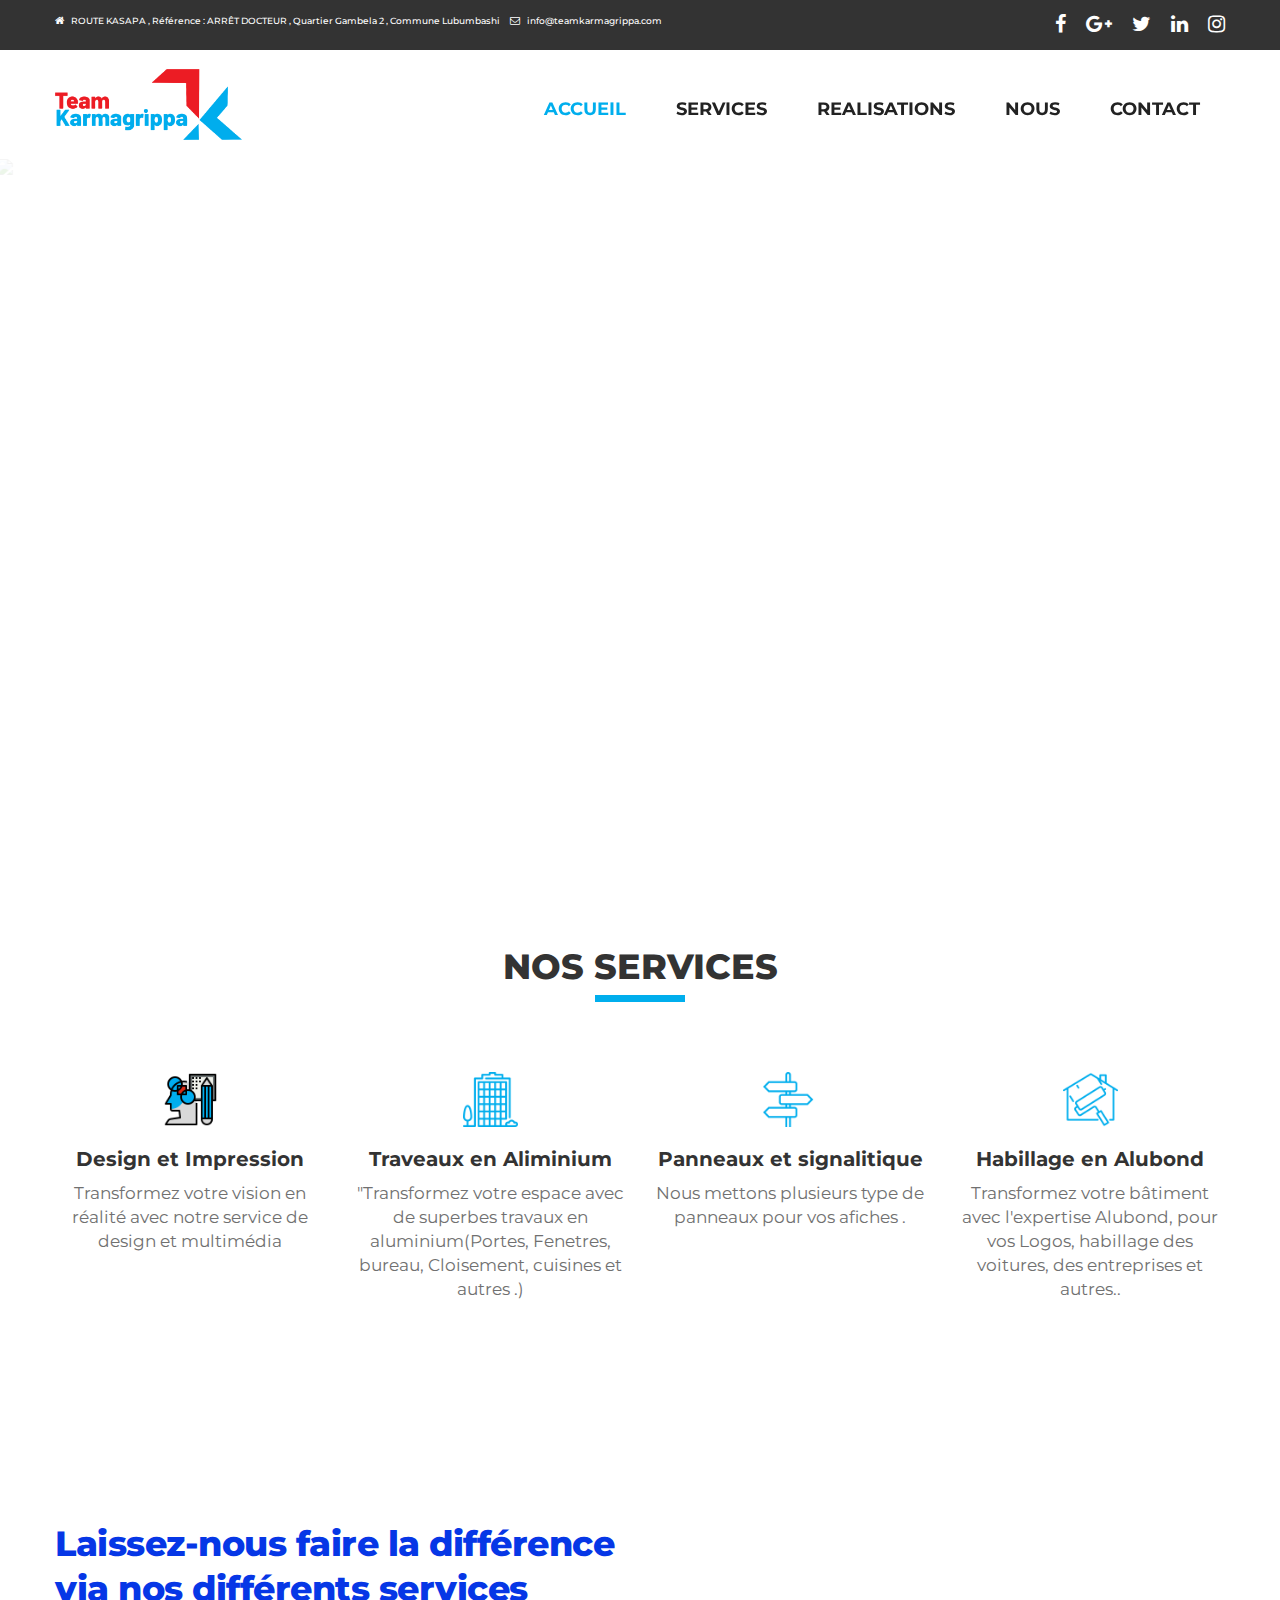
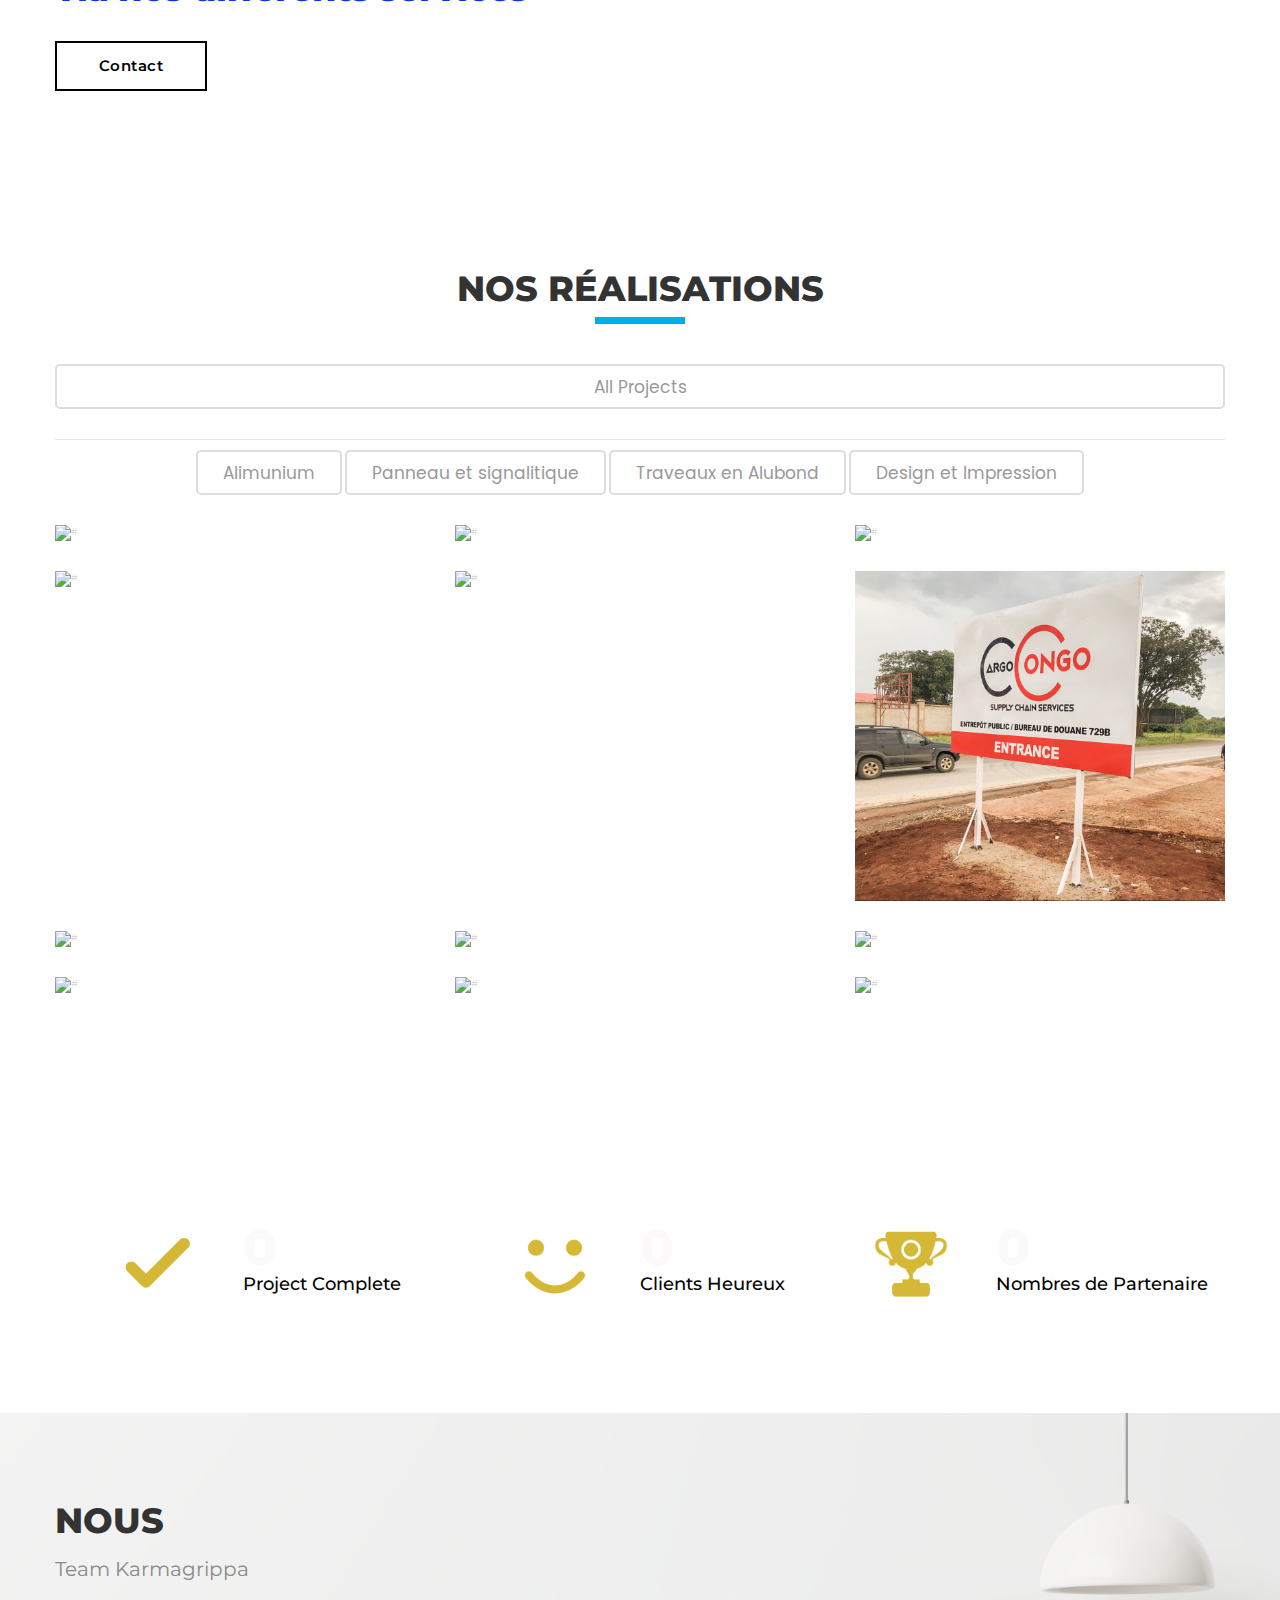
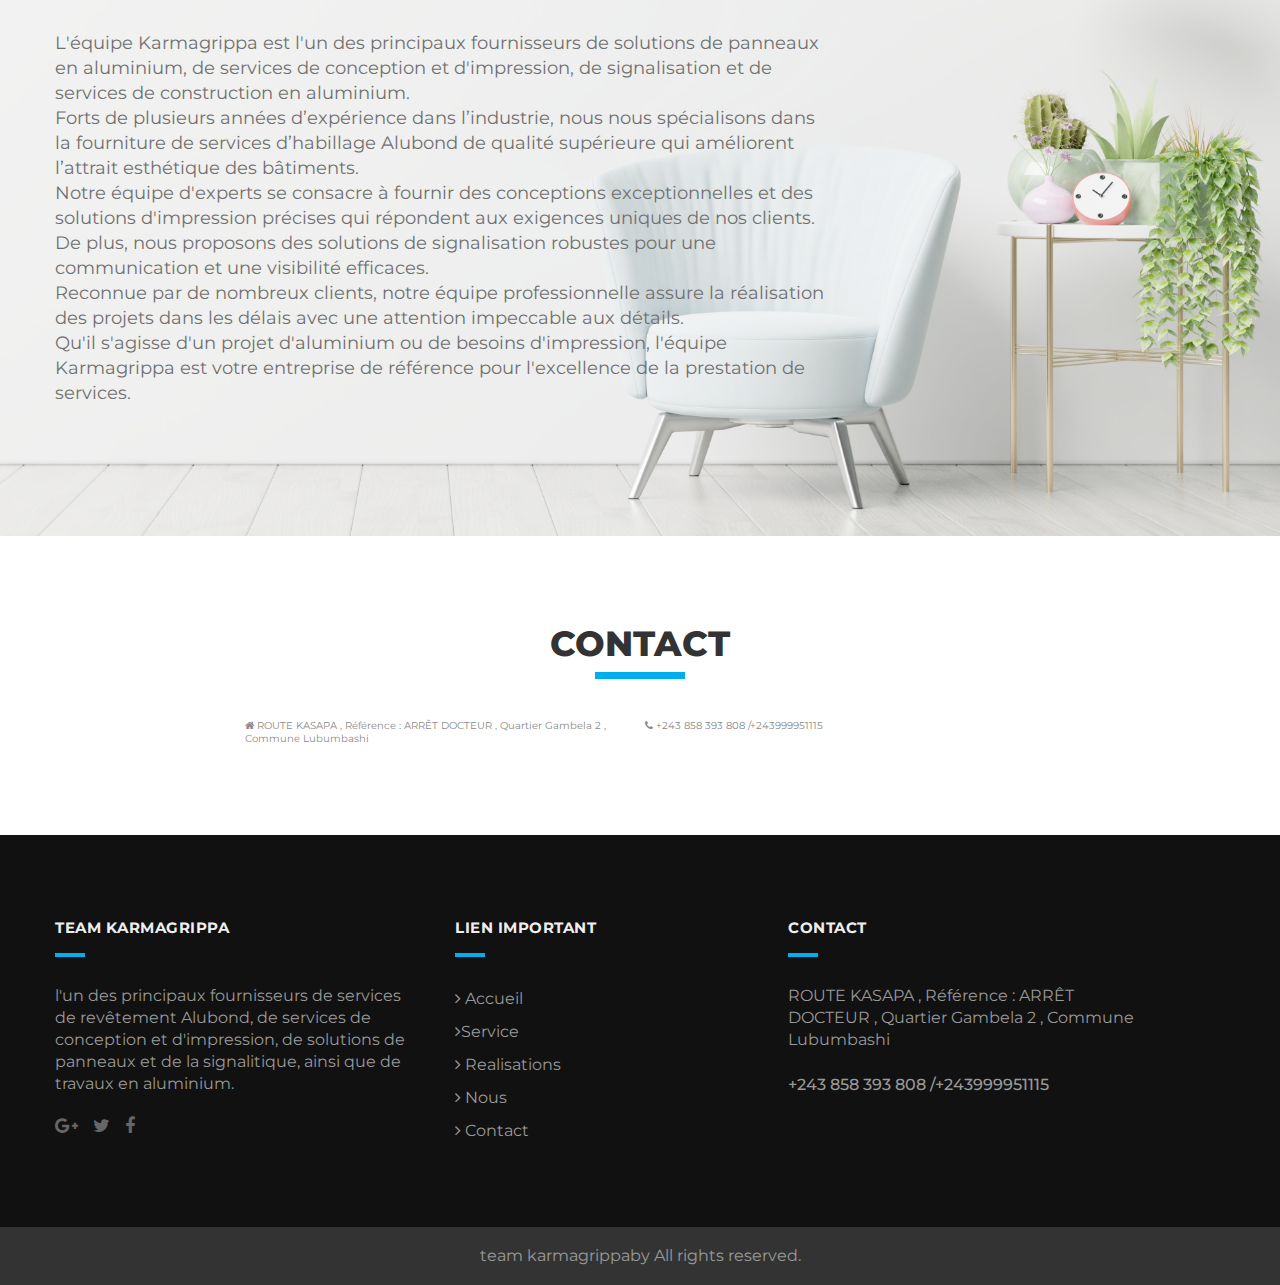
==== commit aaaced71: "version changer" ====
--- a/index.html
+++ b/index.html
@@ -279,7 +279,7 @@
                         </li>
                         <li data-index="rs-18" data-transition="zoomin" data-slotamount="7"  data-easein="Power4.easeInOut" data-easeout="Power4.easeInOut" data-masterspeed="2000"  data-thumb="images/layout_img/slide/slide_2.JPG"  data-rotate="0"  data-saveperformance="off"  data-title="Habillage en Alubond" data-description="">
                            <!-- MAIN IMAGE -->
-                           <img src="images/layout_img/slide/slide_2.JPG"  alt=""  data-bgposition="center center" data-kenburns="on" data-duration="30000" data-ease="Linear.easeNone" data-scalestart="100" data-scaleend="120" data-rotatestart="0" data-rotateend="0" data-offsetstart="0 0" data-offsetend="0 0" data-bgparallax="10" class="rev-slidebg" data-no-retina>
+                           <img src="images/layout_img/slide/slide_1.JPG"  alt=""  data-bgposition="center center" data-kenburns="on" data-duration="30000" data-ease="Linear.easeNone" data-scalestart="100" data-scaleend="120" data-rotatestart="0" data-rotateend="0" data-offsetstart="0 0" data-offsetend="0 0" data-bgparallax="10" class="rev-slidebg" data-no-retina>
                            <!-- LAYERS -->
                            <!-- LAYER NR. BG -->
                            <div class="tp-caption tp-shape tp-shapewrapper   rs-parallaxlevel-0" 
@@ -402,7 +402,7 @@
                         <div class="full">
                            <div class="Services_blog_inner">
                               <div class="icon"><img src="images/layout_img/icon/panneaux.png" alt="#" /></div>
-                              <h4 class="Services-heading">Panneaux et signalisation</h4>
+                              <h4 class="Services-heading">Panneaux et signalitique</h4>
                               <p><b>Nous mettons plusieurs type de panneaux pour vos afiches .</b></p>
                            </div>
                         </div>
@@ -462,7 +462,7 @@
                               
                         
                               <button class="cuts_bt filter-button" data-filter="houses">Alimunium</button>
-                              <button class="cuts_bt filter-button" data-filter="decoration">Panneau et signalisation</button>
+                              <button class="cuts_bt filter-button" data-filter="decoration">Panneau et signalitique</button>
                               <button class="cuts_bt filter-button" data-filter="furniture">Traveaux en Alubond</button>
                               <button class="cuts_bt filter-button" data-filter="office">Design et Impression</button>
                            </div>
@@ -640,7 +640,7 @@
                   <div class="main-heading left_text">
                      <h2>Team Karmagrippa</h2>
                   </div>
-                  <p>l'un des principaux fournisseurs de services de revêtement Alubond, de services de conception et d'impression, de solutions de panneaux et de signalisation, ainsi que de travaux en aluminium. </p>
+                  <p>l'un des principaux fournisseurs de services de revêtement Alubond, de services de conception et d'impression, de solutions de panneaux et de la signalitique, ainsi que de travaux en aluminium. </p>
                   <ul class="social_icons">
                      <li class="social-icon fb"><a href="#"><i class="fa fa-facebook" aria-hidden="true"></i></a></li>
                      <li class="social-icon tw"><a href="#"><i class="fa fa-twitter" aria-hidden="true"></i></a></li>
--- a/css/style.css
+++ b/css/style.css
@@ -2125,7 +2125,7 @@
 /**== parallax cont side ==*/
 
 .section_information {
-	background: url(../images/layout_img/info/info.jpg);
+	background: url(../images/layout_img/info/dark_bg.JPG);
 	min-height: auto;
 	
 	background-size: cover;
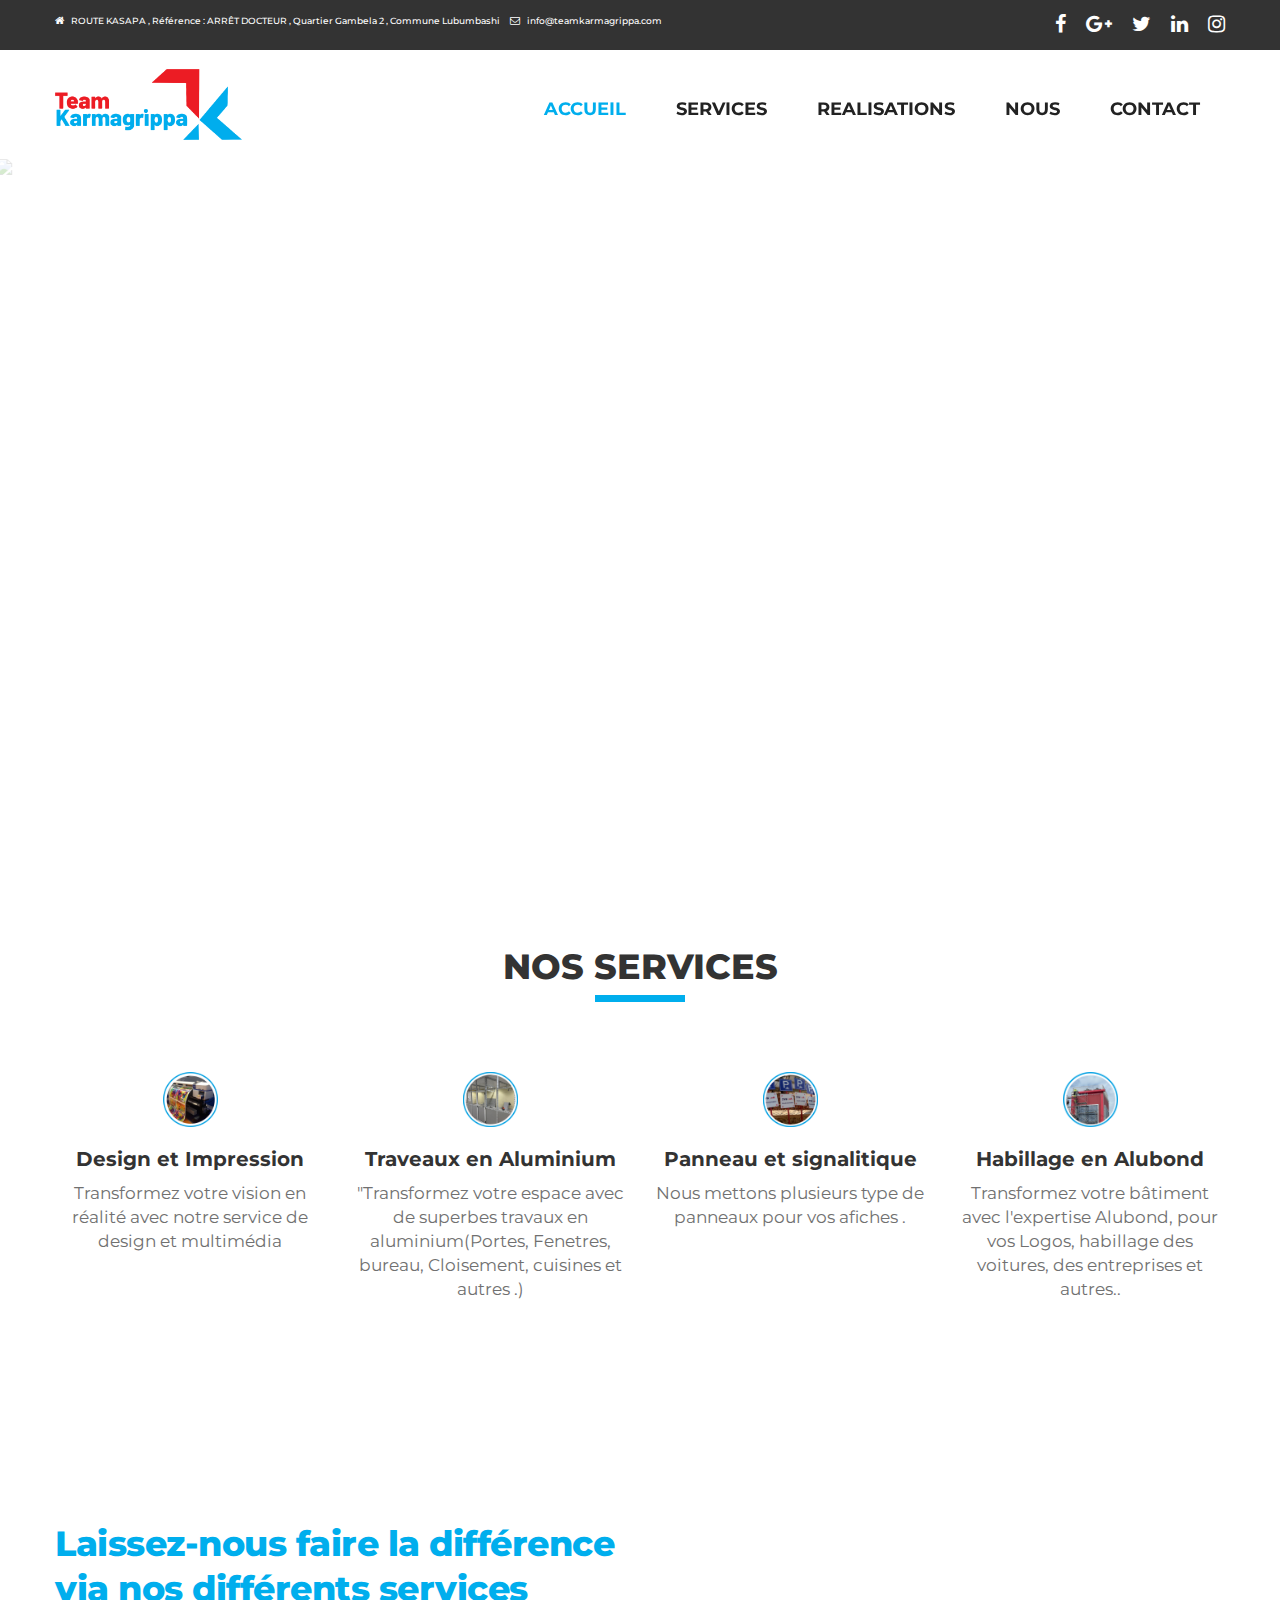
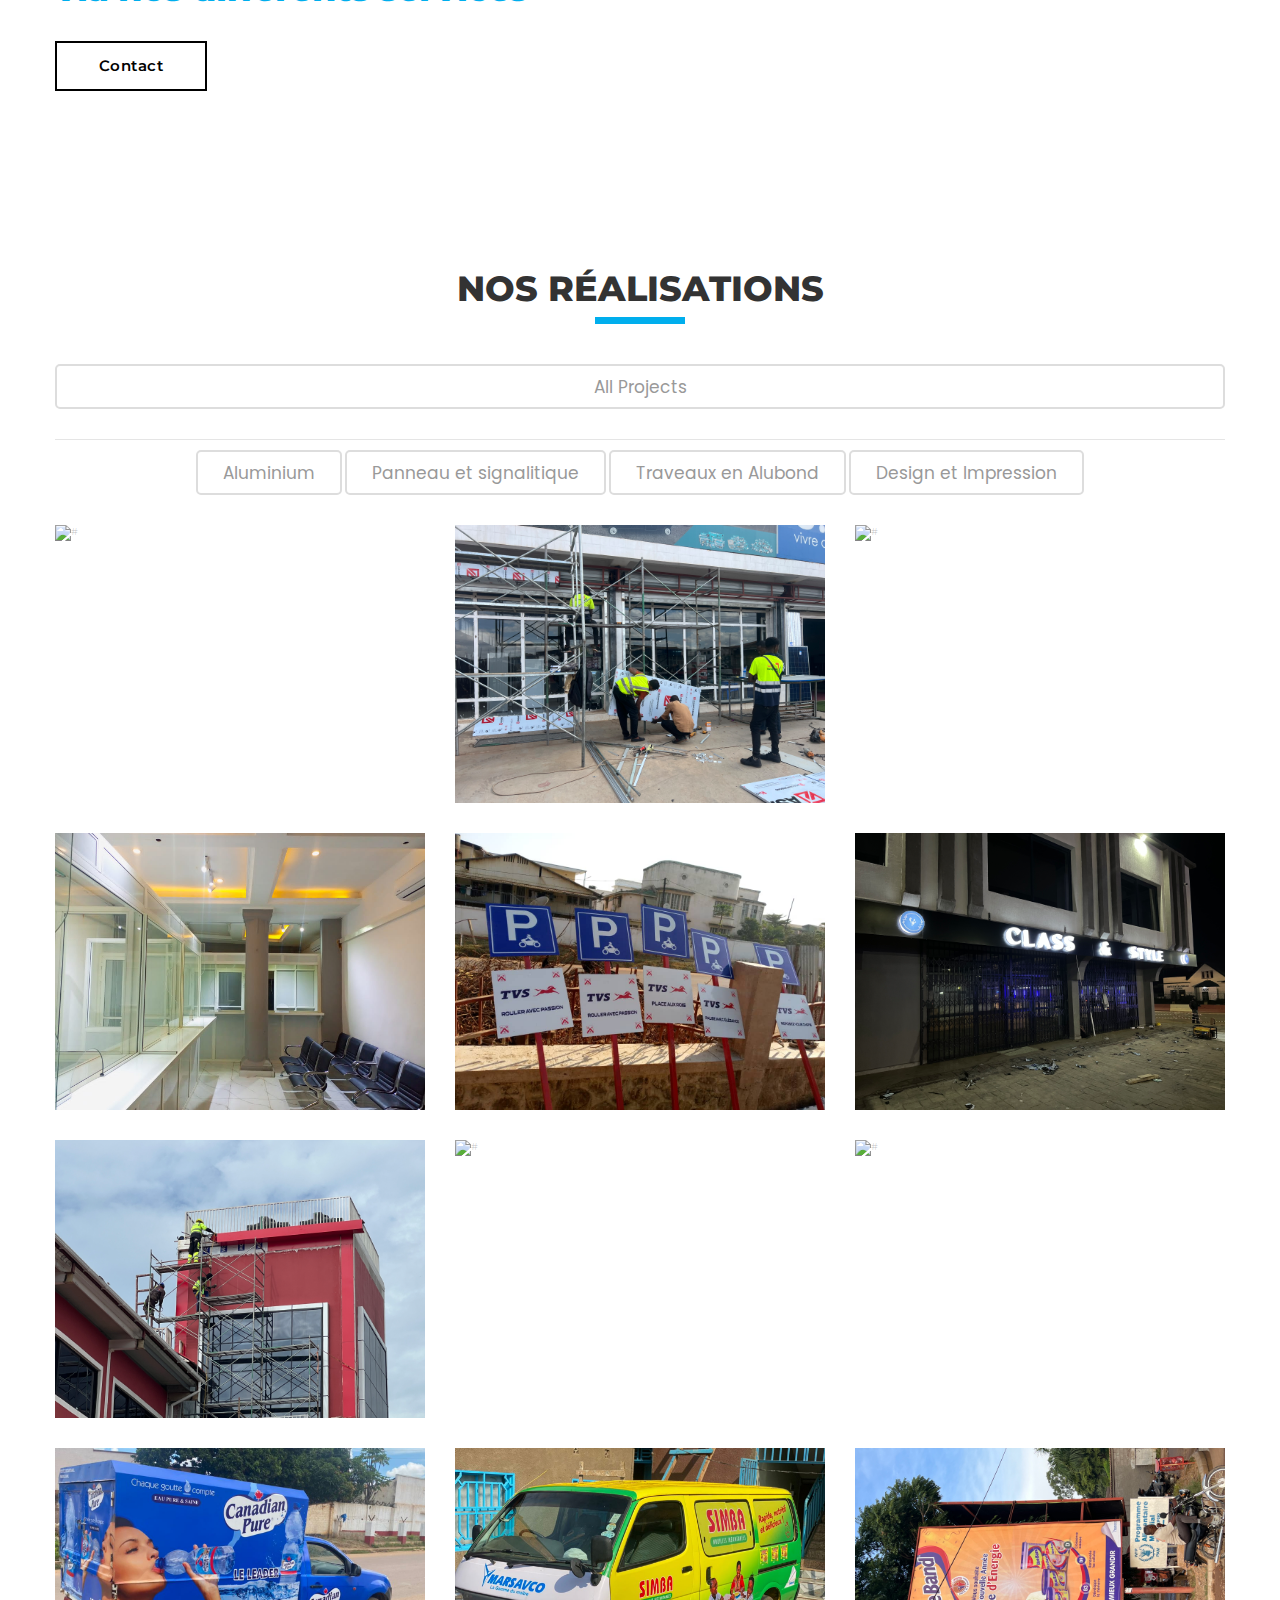
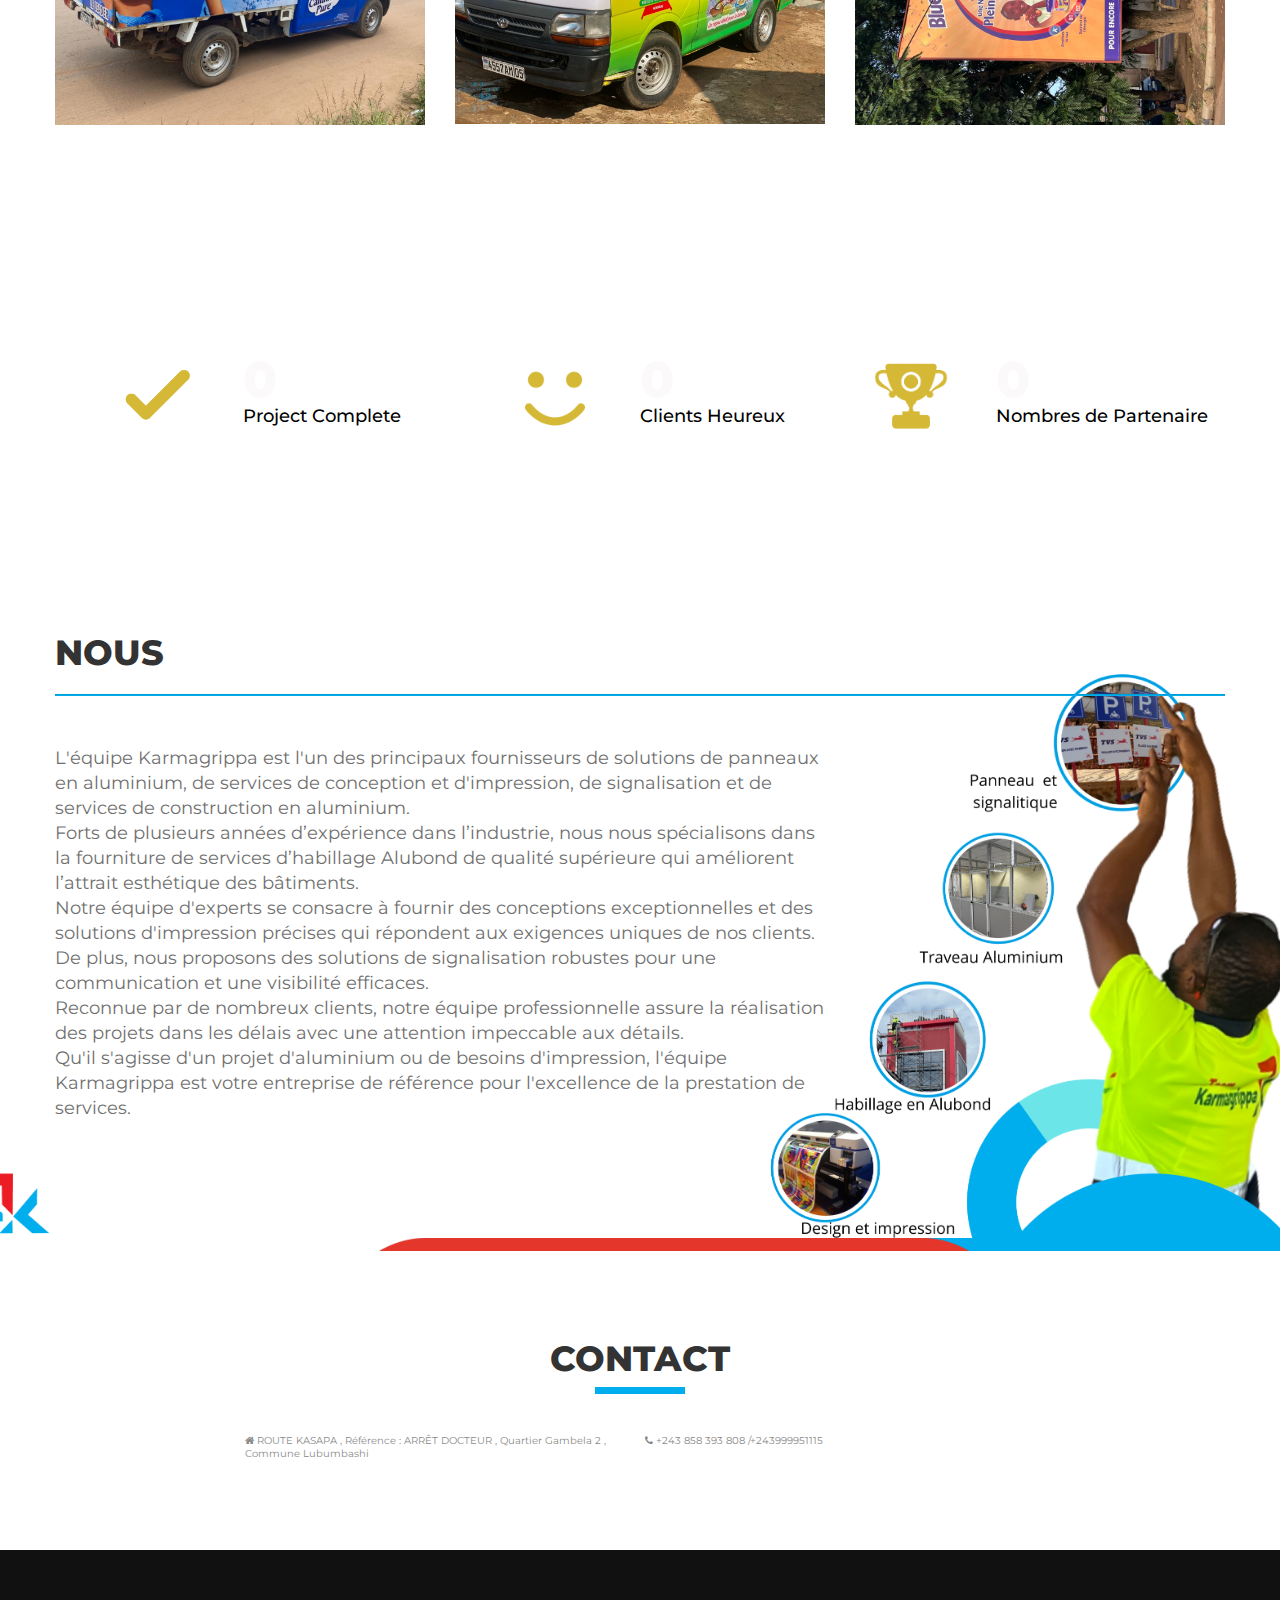
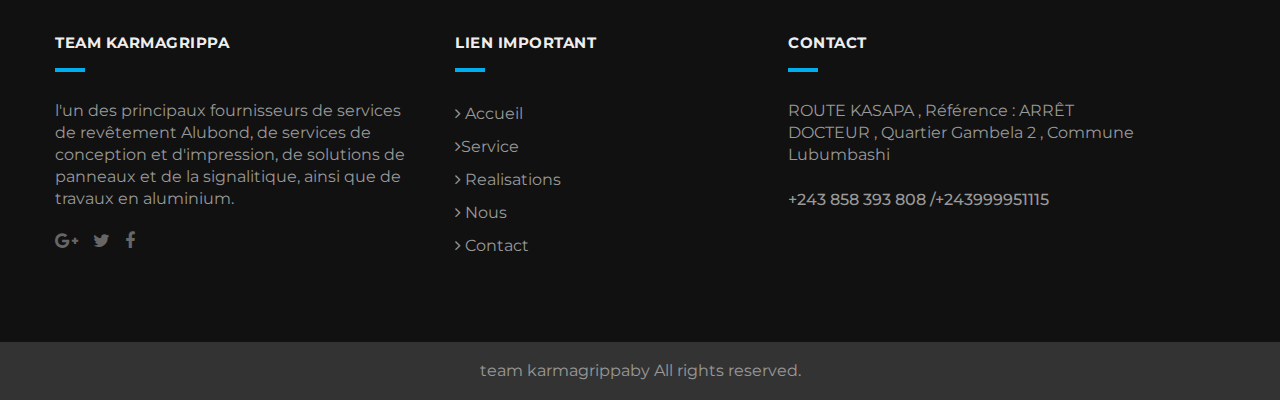
==== commit 8de7bbb9: "mise a jour du 30 septembre 2023" ====
--- a/index.html
+++ b/index.html
@@ -383,7 +383,7 @@
                      <div class="col-lg-3 col-md-6">
                         <div class="full">
                            <div class="Services_blog_inner">
-                              <div class="icon"><img src="images/layout_img/icon/designer.png" alt="#" /></div>
+                              <div class="icon"><img src="images/layout_img/icon/impression.png" alt="#" /></div>
                               <h4 class="Services-heading">Design et Impression</h4>
                               <p><b>Transformez votre vision en réalité avec notre service de design et multimédia</b></p>
                            </div>
@@ -392,8 +392,8 @@
                      <div class="col-lg-3 col-md-6">
                         <div class="full">
                            <div class="Services_blog_inner">
-                              <div class="icon"><img src="images/layout_img/icon/immeuble-de-bureaux.png" alt="#" /></div>
-                              <h4 class="Services-heading">Traveaux en Aliminium</h4>
+                              <div class="icon"><img src="images/layout_img/icon/aluminium.png" alt="#" /></div>
+                              <h4 class="Services-heading">Traveaux en Aluminium</h4>
                               <p><b>"Transformez votre espace avec de superbes travaux en aluminium(Portes, Fenetres, bureau, Cloisement, cuisines et autres .)</b></p>
                            </div>
                         </div>
@@ -401,8 +401,8 @@
                      <div class="col-lg-3 col-md-6">
                         <div class="full">
                            <div class="Services_blog_inner">
-                              <div class="icon"><img src="images/layout_img/icon/panneaux.png" alt="#" /></div>
-                              <h4 class="Services-heading">Panneaux et signalitique</h4>
+                              <div class="icon"><img src="images/layout_img/icon/signalitique.png" alt="#" /></div>
+                              <h4 class="Services-heading">Panneau et signalitique</h4>
                               <p><b>Nous mettons plusieurs type de panneaux pour vos afiches .</b></p>
                            </div>
                         </div>
@@ -410,7 +410,7 @@
                      <div class="col-lg-3 col-md-6">
                         <div class="full">
                            <div class="Services_blog_inner">
-                              <div class="icon"><img src="images/layout_img/icon/peinture.png" alt="#" /></div>
+                              <div class="icon"><img src="images/layout_img/icon/alubond.png" alt="#" /></div>
                               <h4 class="Services-heading">Habillage en Alubond</h4>
                               <p><b>Transformez votre bâtiment avec l'expertise Alubond, pour vos Logos, habillage des voitures, des entreprises et autres..</b></p>
                            </div>
@@ -461,7 +461,7 @@
                            <div class="tab_buttons">
                               
                         
-                              <button class="cuts_bt filter-button" data-filter="houses">Alimunium</button>
+                              <button class="cuts_bt filter-button" data-filter="houses">Aluminium</button>
                               <button class="cuts_bt filter-button" data-filter="decoration">Panneau et signalitique</button>
                               <button class="cuts_bt filter-button" data-filter="furniture">Traveaux en Alubond</button>
                               <button class="cuts_bt filter-button" data-filter="office">Design et Impression</button>
@@ -470,45 +470,53 @@
                      </div>
                   </div>
                </div>
+               <!--Aluminium-->
                <div class="gallery_product col-lg-4 col-md-4 col-sm-4 col-xs-6 filter houses ">
-                  <img src="images/layout_img/Aluminium/Alu_2.JPG" alt="#" class="img-responsive" />
+                  <img src="images/layout_img/Service/TRAVEAUX EN ALUMINIUM_121235/TRAVEAUX EN ALUMINIUM/Alu_3.JPG" alt="#" class="img-responsive" />
                </div>
                <div class="gallery_product col-lg-4 col-md-4 col-sm-4 col-xs-6 filter houses ">
-                  <img src="images/layout_img/Aluminium/Alu_3.JPG" alt="#" class="img-responsive" />
+                  <img src="images/layout_img/Service/TRAVEAUX EN ALUMINIUM_121235/TRAVEAUX EN ALUMINIUM/Alu_6.JPG" alt="#" class="img-responsive" />
                </div>
                <div class="gallery_product col-lg-4 col-md-4 col-sm-4 col-xs-6 filter houses ">
-                  <img src="images/layout_img/Aluminium/Alu_5.JPG" alt="#" class="img-responsive" />
-               </div>
+                  <img src="images/layout_img/Service/TRAVEAUX EN ALUMINIUM_121235/TRAVEAUX EN ALUMINIUM/Alu_2.JPG" alt="#" class="img-responsive" />
+               </div>
+               <div class="gallery_product col-lg-4 col-md-4 col-sm-4 col-xs-6 filter houses ">
+                  <img src="images/layout_img/Service/TRAVEAUX EN ALUMINIUM_121235/TRAVEAUX EN ALUMINIUM/Alu_1.JPG" alt="#" class="img-responsive" />
+               </div>
+               <!--Aluminium fin-->
+
+               <!--Panneau et signalitique debut-->
                <div class="gallery_product col-lg-4 col-md-4 col-sm-4 col-xs-6 filter decoration ">
-                  <img src="images/layout_img/panneau/paneau_1.jpg" alt="#" class="img-responsive" />
+                  <img src="images/layout_img/Service/PANNEAUX ET SIGNALETIQUE_121200/PANNEAUX ET SIGNALETIQUE/PS_1.JPG" alt="#" class="img-responsive" />
                </div>
                <div class="gallery_product col-lg-4 col-md-4 col-sm-4 col-xs-6 filter decoration office">
-                  <img src="images/layout_img/panneau/paneau_2.jpg" alt="#" class="img-responsive" />
-               </div>
-               <div class="gallery_product col-lg-4 col-md-4 col-sm-4 col-xs-6 filter decoration ">
-                  <img src="images/layout_img/panneau/paneau_3.jpg" alt="#" class="img-responsive" />
-               </div>
+                  <img src="images/layout_img/Service/PANNEAUX ET SIGNALETIQUE_121200/PANNEAUX ET SIGNALETIQUE/PS_2.JPG" alt="#" class="img-responsive" />
+               </div>
+               <!--Panneau et signalitique fin-->
 
 
+               <!--habillage en alubond debut-->
                <div class="gallery_product col-lg-4 col-md-4 col-sm-4 col-xs-6 filter furniture">
-                  <img src="images/layout_img/alubond/ADB.jpg" alt="#" class="img-responsive" />
+                  <img src="images/layout_img/Service/HABILLAGE EN ALUBOND_121037/HABILLAGE EN ALUBOND/alubond_1.JPG" alt="#" class="img-responsive" />
                </div>
                <div class="gallery_product col-lg-4 col-md-4 col-sm-4 col-xs-6 filter furniture">
-                  <img src="images/layout_img/alubond/alubond_2.jpg" alt="#" class="img-responsive" />
+                  <img src="images/layout_img/Service/HABILLAGE EN ALUBOND_121037/HABILLAGE EN ALUBOND/alubond_4.JPG" alt="#" class="img-responsive" />
                </div>
                <div class="gallery_product col-lg-4 col-md-4 col-sm-4 col-xs-6 filter furniture">
-                  <img src="images/layout_img/alubond/alubond_4.jpg" alt="#" class="img-responsive" />
-               </div>
-               
+                  <img src="images/layout_img/Service/HABILLAGE EN ALUBOND_121037/HABILLAGE EN ALUBOND/alubond_3.JPG" alt="#" class="img-responsive" />
+               </div>
+               <!--Habillage en alubond fin-->
+
+               <!--Design et impression debut-->
 
               <div class="gallery_product col-lg-4 col-md-4 col-sm-4 col-xs-6 filter office ">
-                  <img src="images/layout_img/panneau/affiche_1.jpg" alt="#" class="img-responsive" />
+                  <img src="images/layout_img/Service/DESIGN ET IMPRESSION_121540/DESIGN ET IMPRESSION/Design_impression_11.jpg" alt="#" class="img-responsive" />
                </div>
                <div class="gallery_product col-lg-4 col-md-4 col-sm-4 col-xs-6 filter office">
-                  <img src="images/layout_img/panneau/affiche_3.jpg" alt="#" class="img-responsive" />
+                  <img src="images/layout_img/Service/DESIGN ET IMPRESSION_121540/DESIGN ET IMPRESSION/Design_impression_10.jpg" alt="#" class="img-responsive" />
                </div>
                <div class="gallery_product col-lg-4 col-md-4 col-sm-4 col-xs-6 filter office ">
-                  <img src="images/layout_img/panneau/affiche_2.jpg" alt="#" class="img-responsive" />
+                  <img src="images/layout_img/Service/DESIGN ET IMPRESSION_121540/DESIGN ET IMPRESSION/Design_impression_21.JPG" alt="#" class="img-responsive" />
                </div>
             </div>
          </div>
@@ -552,16 +560,18 @@
       </div>
       <!-- end section -->
 
+      <br>
       <!-- section -->
       <div class="section padding_layout_1 light_silver gross_layout" id="nous">
          <div class="container " >
             <div class="row">
                <div class="col-md-12">
                   <div class="full">
-                     <div class="main_heading text_align_left">
+                     <div class="main_heading text_align_left text-dark">
                         <h2>Nous</h2>
                         <br>
-                        <p class="large"><b>Team Karmagrippa</b></p>
+                        
+                        <hr>
                      </div>
                   </div>
                </div>
--- a/css/style.css
+++ b/css/style.css
@@ -810,6 +810,7 @@
 .main_heading {
 	position: relative;
 	margin-bottom: 40px;
+	color: #000;
 }
 
 .main_heading h3 {
@@ -827,6 +828,18 @@
 	display: block;
 	width: 90px;
 	height: 7px;
+	background: #00aeed;
+	position: relative;
+	right: 0;
+	bottom: 0;
+	margin: 10px auto 0;
+}
+
+.main_heading hr {
+	content: "";
+	display: block;
+	
+	height: 1px;
 	background: #00aeed;
 	position: relative;
 	right: 0;
@@ -2137,8 +2150,8 @@
 .section_information h4 {
 	margin: 30px 0;
 	font-size: 35px;
-	color: #0637e6;
-	background: rgba(255, 255, 255, 0.526);
+	color: #00aeed;
+	background: rgba(255, 255, 255, 0.97);
 	letter-spacing: -0.5px;
 	line-height: 45px;
 	font-weight: 800;
@@ -3619,11 +3632,11 @@
 	background-position: right bottom;
 	
 	background-size: cover;
-	background-image: url(../images/layout_img/dark_bg_img.png);
+	background-image: url(../images/layout_img/bannier_karmagrippa.png);
 }
 
 .post_time {
-	margin: 20px 0 15px;
+	margin: 15px 0 15px;
 }
 
 .post_time p {
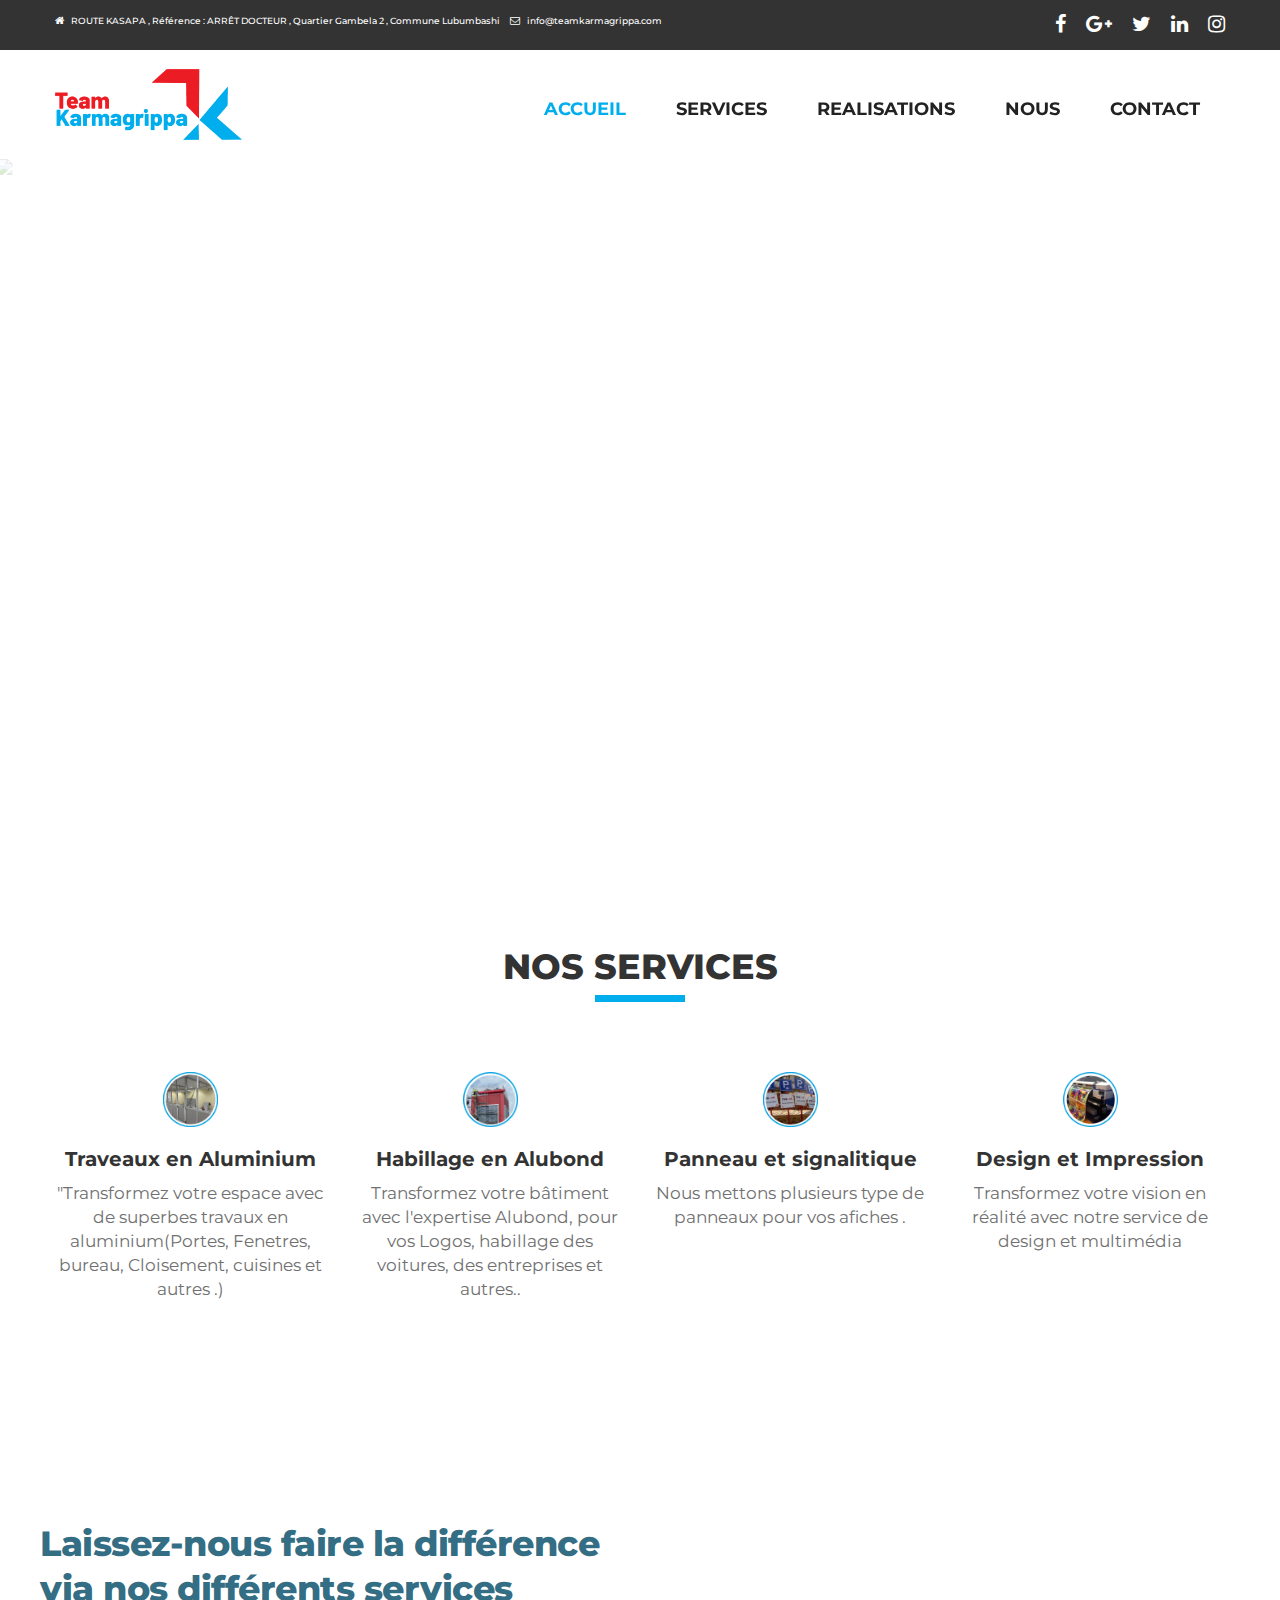
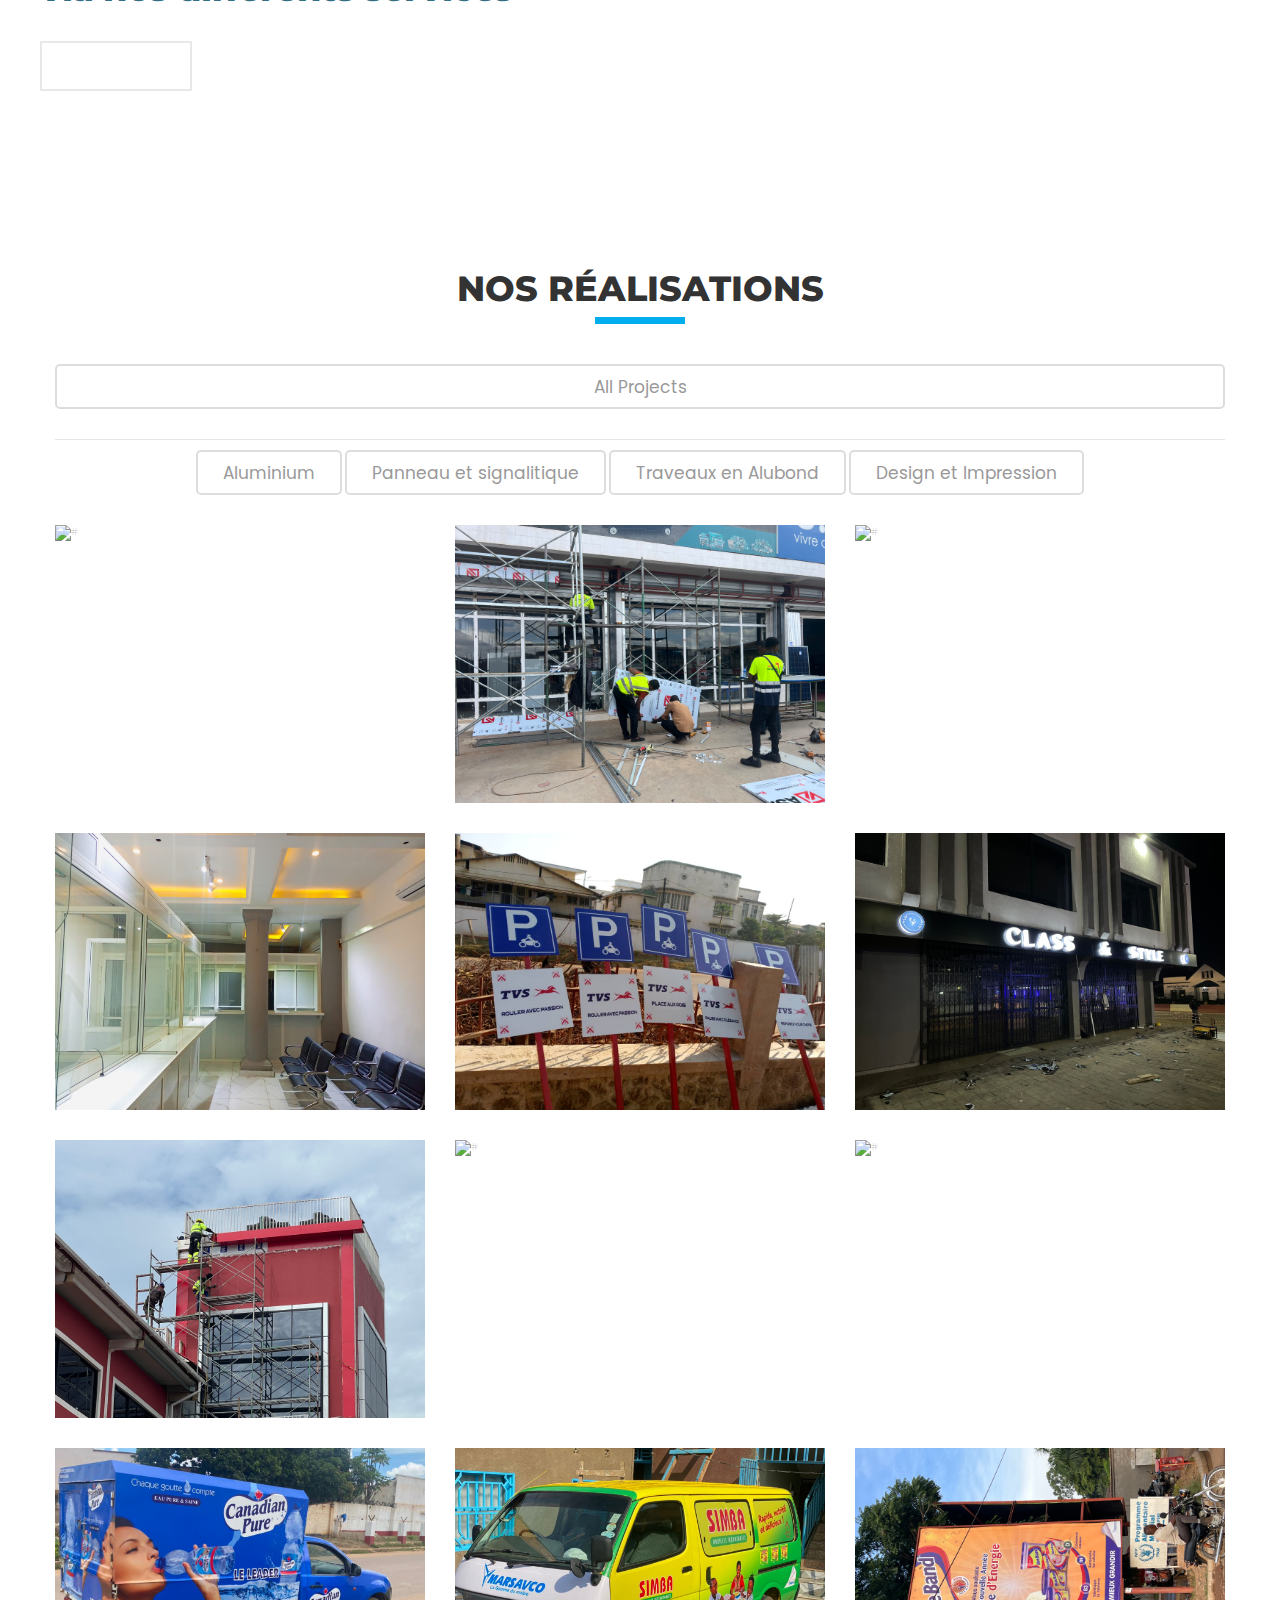
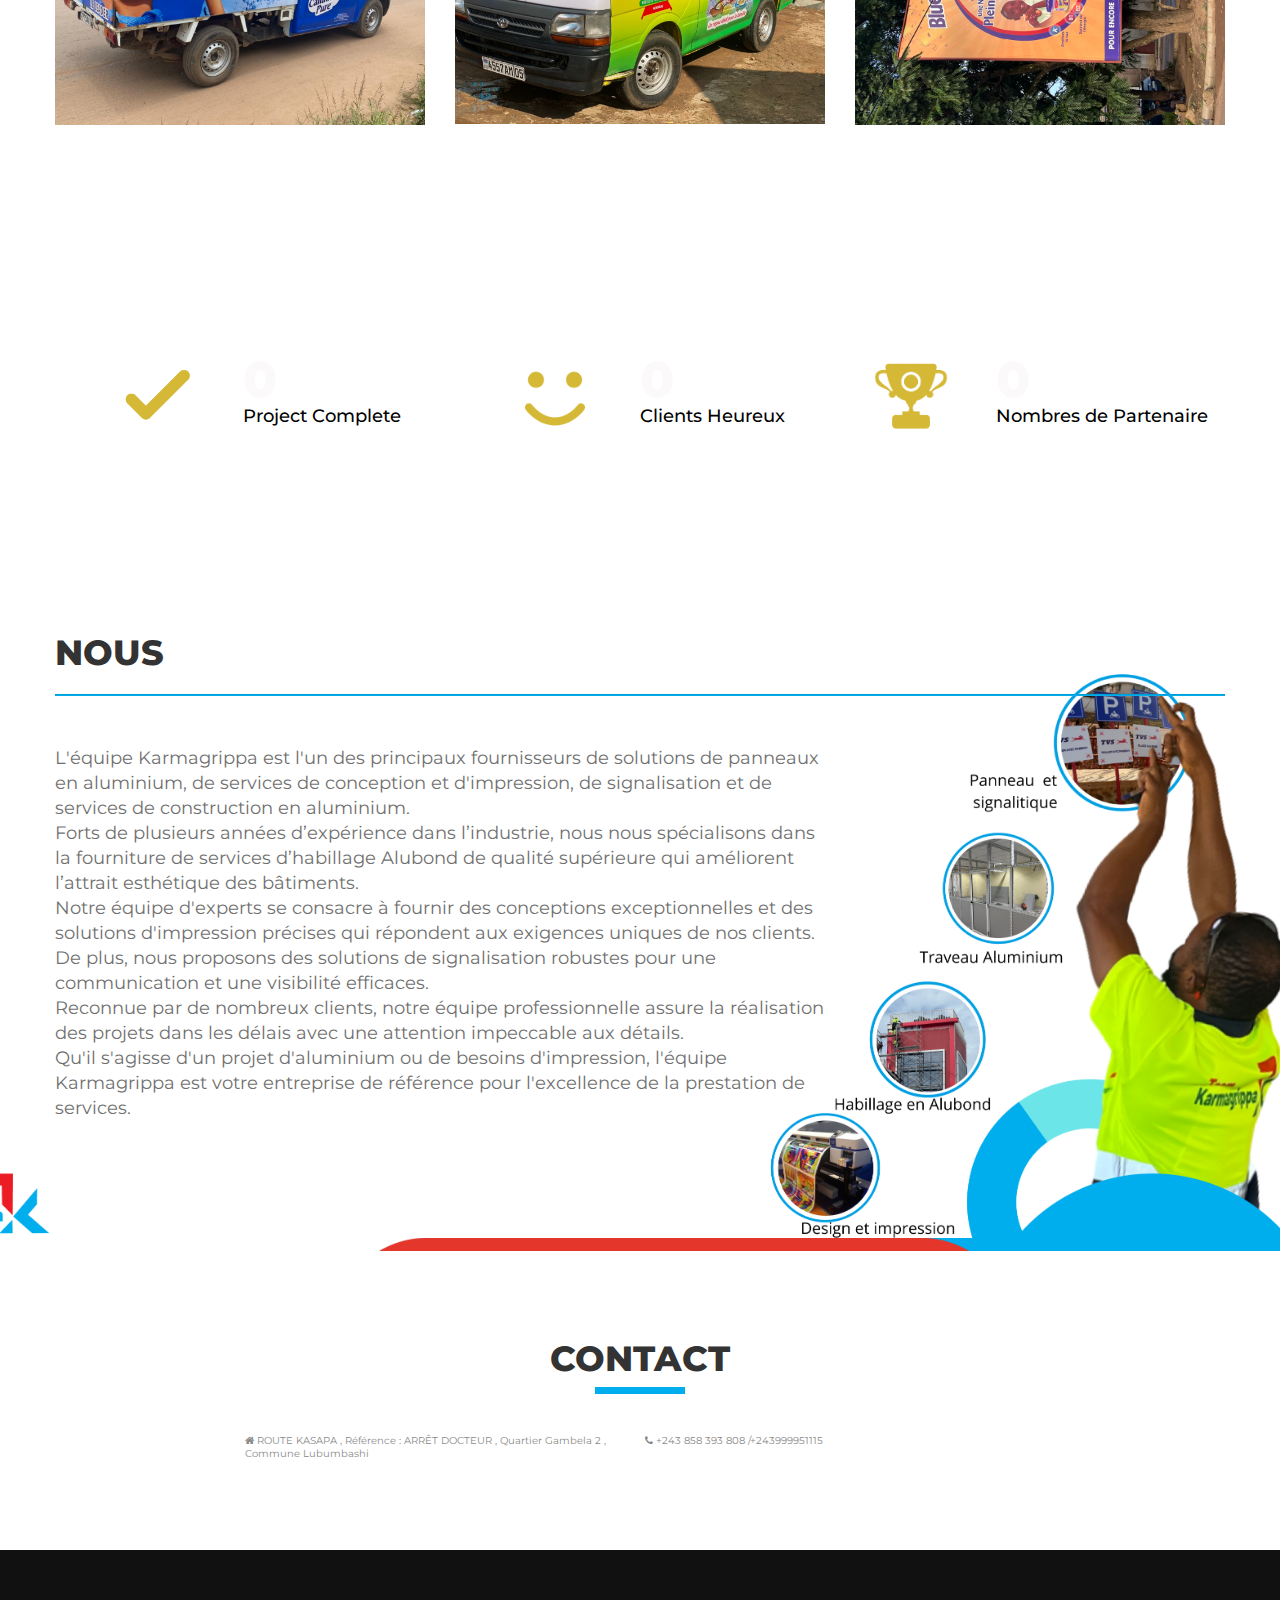
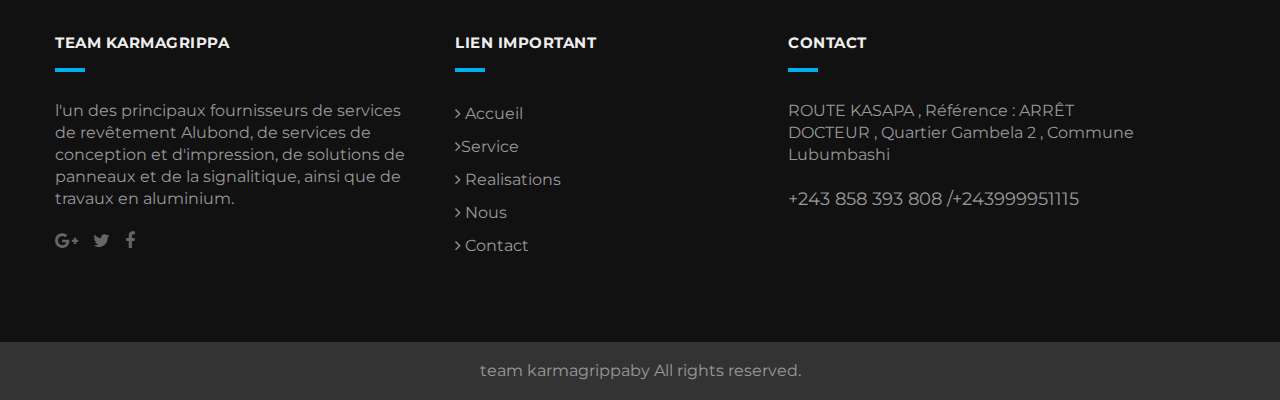
==== commit 7a0b9635: "mise a jour du 07 oct" ====
--- a/index.html
+++ b/index.html
@@ -123,7 +123,7 @@
                   <!-- START REVOLUTION SLIDER 5.0.7 auto mode -->
                   <div id="rev_slider_4_1" class="rev_slider fullwidthabanner" style="display:none;" data-version="5.0.7">
                      <ul>
-                        <li data-index="rs-1812" data-transition="zoomin" data-slotamount="7"  data-easein="Power4.easeInOut" data-easeout="Power4.easeInOut" data-masterspeed="2000"  data-thumb="images/layout_img/slide/slide_4.JPG"  data-rotate="0"  data-saveperformance="off"  data-title="Travaux en Alimunium" data-description="">
+                        <li data-index="rs-1812" data-transition="zoomin" data-slotamount="7"  data-easein="Power4.easeInOut" data-easeout="Power4.easeInOut" data-masterspeed="2000"  data-thumb="images/layout_img/slide/slide_4.JPG"  data-rotate="0"  data-saveperformance="off"  data-title="Travaux en Aluminium" data-description="">
                            <!-- MAIN IMAGE -->
                            <img src="images/layout_img/slide/slide_4.JPG"  alt="#"  data-bgposition="center center" data-kenburns="on" data-duration="30000" data-ease="Linear.easeNone" data-scalestart="100" data-scaleend="120" data-rotatestart="0" data-rotateend="0" data-offsetstart="0 0" data-offsetend="0 0" data-bgparallax="10" class="rev-slidebg" data-no-retina>
                            <!-- LAYERS -->
@@ -179,7 +179,7 @@
                               data-splitout="none" 
                               data-responsive_offset="on" 
                               data-elementdelay="0.05" 
-                              style="z-index: 6; white-space: nowrap;">Travaux en Alimunium</div>
+                              style="z-index: 6; white-space: nowrap;">Travaux en Aluminium</div>
                            <!-- LAYER NR. 3 -->
                            <div class="tp-caption NotGeneric-SubTitle   tp-resizeme rs-parallaxlevel-0" 
                               id="slide-18-layer-412" 
@@ -383,21 +383,24 @@
                      <div class="col-lg-3 col-md-6">
                         <div class="full">
                            <div class="Services_blog_inner">
-                              <div class="icon"><img src="images/layout_img/icon/impression.png" alt="#" /></div>
-                              <h4 class="Services-heading">Design et Impression</h4>
-                              <p><b>Transformez votre vision en réalité avec notre service de design et multimédia</b></p>
-                           </div>
-                        </div>
-                     </div>
-                     <div class="col-lg-3 col-md-6">
-                        <div class="full">
-                           <div class="Services_blog_inner">
                               <div class="icon"><img src="images/layout_img/icon/aluminium.png" alt="#" /></div>
                               <h4 class="Services-heading">Traveaux en Aluminium</h4>
                               <p><b>"Transformez votre espace avec de superbes travaux en aluminium(Portes, Fenetres, bureau, Cloisement, cuisines et autres .)</b></p>
                            </div>
                         </div>
-                     </div>
+
+                     </div>
+                     <div class="col-lg-3 col-md-6">
+                        <div class="full">
+                           <div class="Services_blog_inner">
+                              <div class="icon"><img src="images/layout_img/icon/alubond.png" alt="#" /></div>
+                              <h4 class="Services-heading">Habillage en Alubond</h4>
+                              <p><b>Transformez votre bâtiment avec l'expertise Alubond, pour vos Logos, habillage des voitures, des entreprises et autres..</b></p>
+                           </div>
+                        </div>
+                     </div>
+                     
+                    
                      <div class="col-lg-3 col-md-6">
                         <div class="full">
                            <div class="Services_blog_inner">
@@ -410,9 +413,9 @@
                      <div class="col-lg-3 col-md-6">
                         <div class="full">
                            <div class="Services_blog_inner">
-                              <div class="icon"><img src="images/layout_img/icon/alubond.png" alt="#" /></div>
-                              <h4 class="Services-heading">Habillage en Alubond</h4>
-                              <p><b>Transformez votre bâtiment avec l'expertise Alubond, pour vos Logos, habillage des voitures, des entreprises et autres..</b></p>
+                              <div class="icon"><img src="images/layout_img/icon/impression.png" alt="#" /></div>
+                              <h4 class="Services-heading">Design et Impression</h4>
+                              <p><b>Transformez votre vision en réalité avec notre service de design et multimédia</b></p>
                            </div>
                         </div>
                      </div>
@@ -427,7 +430,7 @@
       <div class="section padding_layout_1 section_information" >
          <div class="container">
             <div class="row">
-               <div class="col-md-6">
+               <div class="">
                   <div class="full">
                      <h4>Laissez-nous faire la différence <br> via nos différents services </h4>
                   </div>
@@ -680,7 +683,7 @@
 
                            <br>
                            <br>
-                           <span style="font-size:18px;"><a href="tel:+9876543210">+243 858 393 808 /+243999951115</a></span>
+                           <span style="font-size:18px;">+243 858 393 808 /+243999951115</span>
                         </p>
                        
                      </div>
--- a/css/style.css
+++ b/css/style.css
@@ -2150,8 +2150,8 @@
 .section_information h4 {
 	margin: 30px 0;
 	font-size: 35px;
-	color: #00aeed;
-	background: rgba(255, 255, 255, 0.97);
+	color: #0f546eda;
+	/* background: rgba(255, 255, 255, 0.245); */
 	letter-spacing: -0.5px;
 	line-height: 45px;
 	font-weight: 800;
@@ -2165,9 +2165,10 @@
 	line-height: 46px;
 	font-weight: 600;
 	letter-spacing: 0.5px;
-	background: rgba(255, 255, 255, 0.695);
-	border: solid #000 2px;
+	/* background: rgba(255, 255, 255, 0.695); */
+	border: solid #e9e7e7 2px;
 	font-size: 15px;
+	color: white;
 }
 
 .read-btn:hover,
